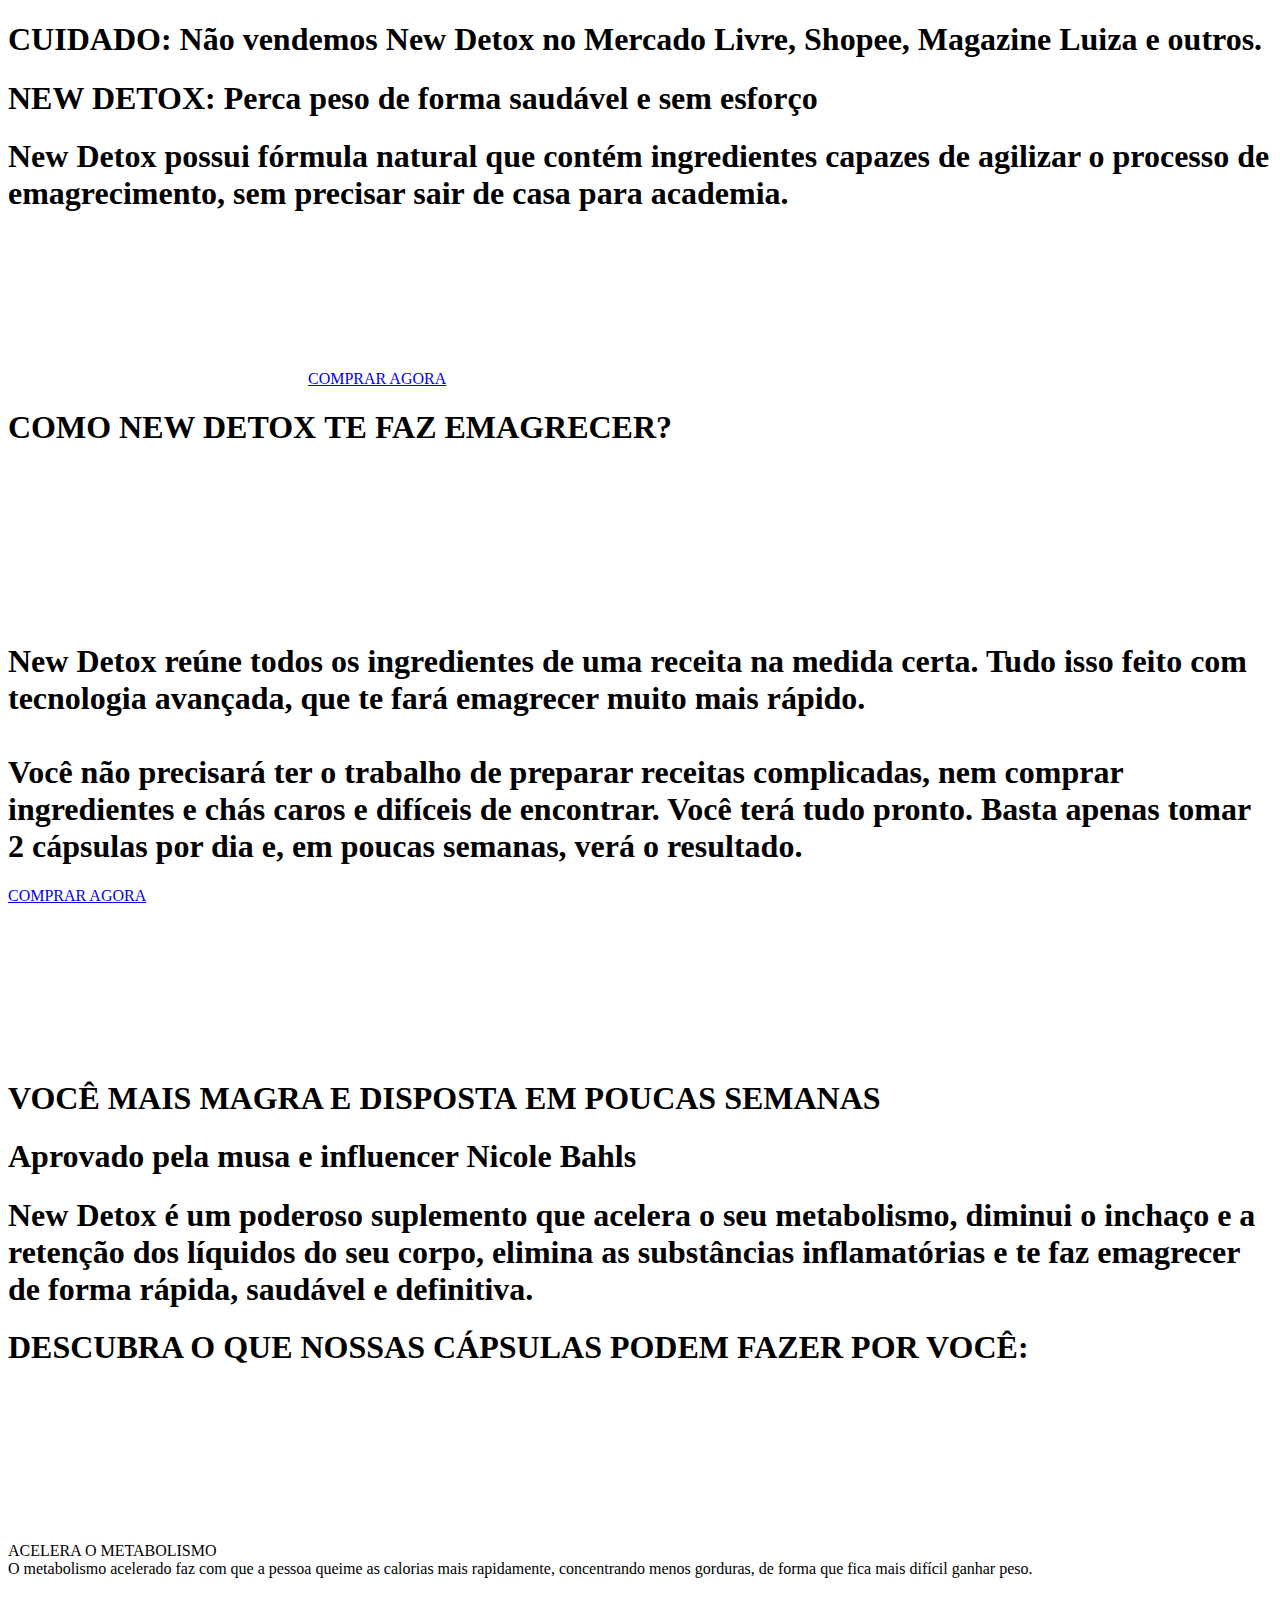
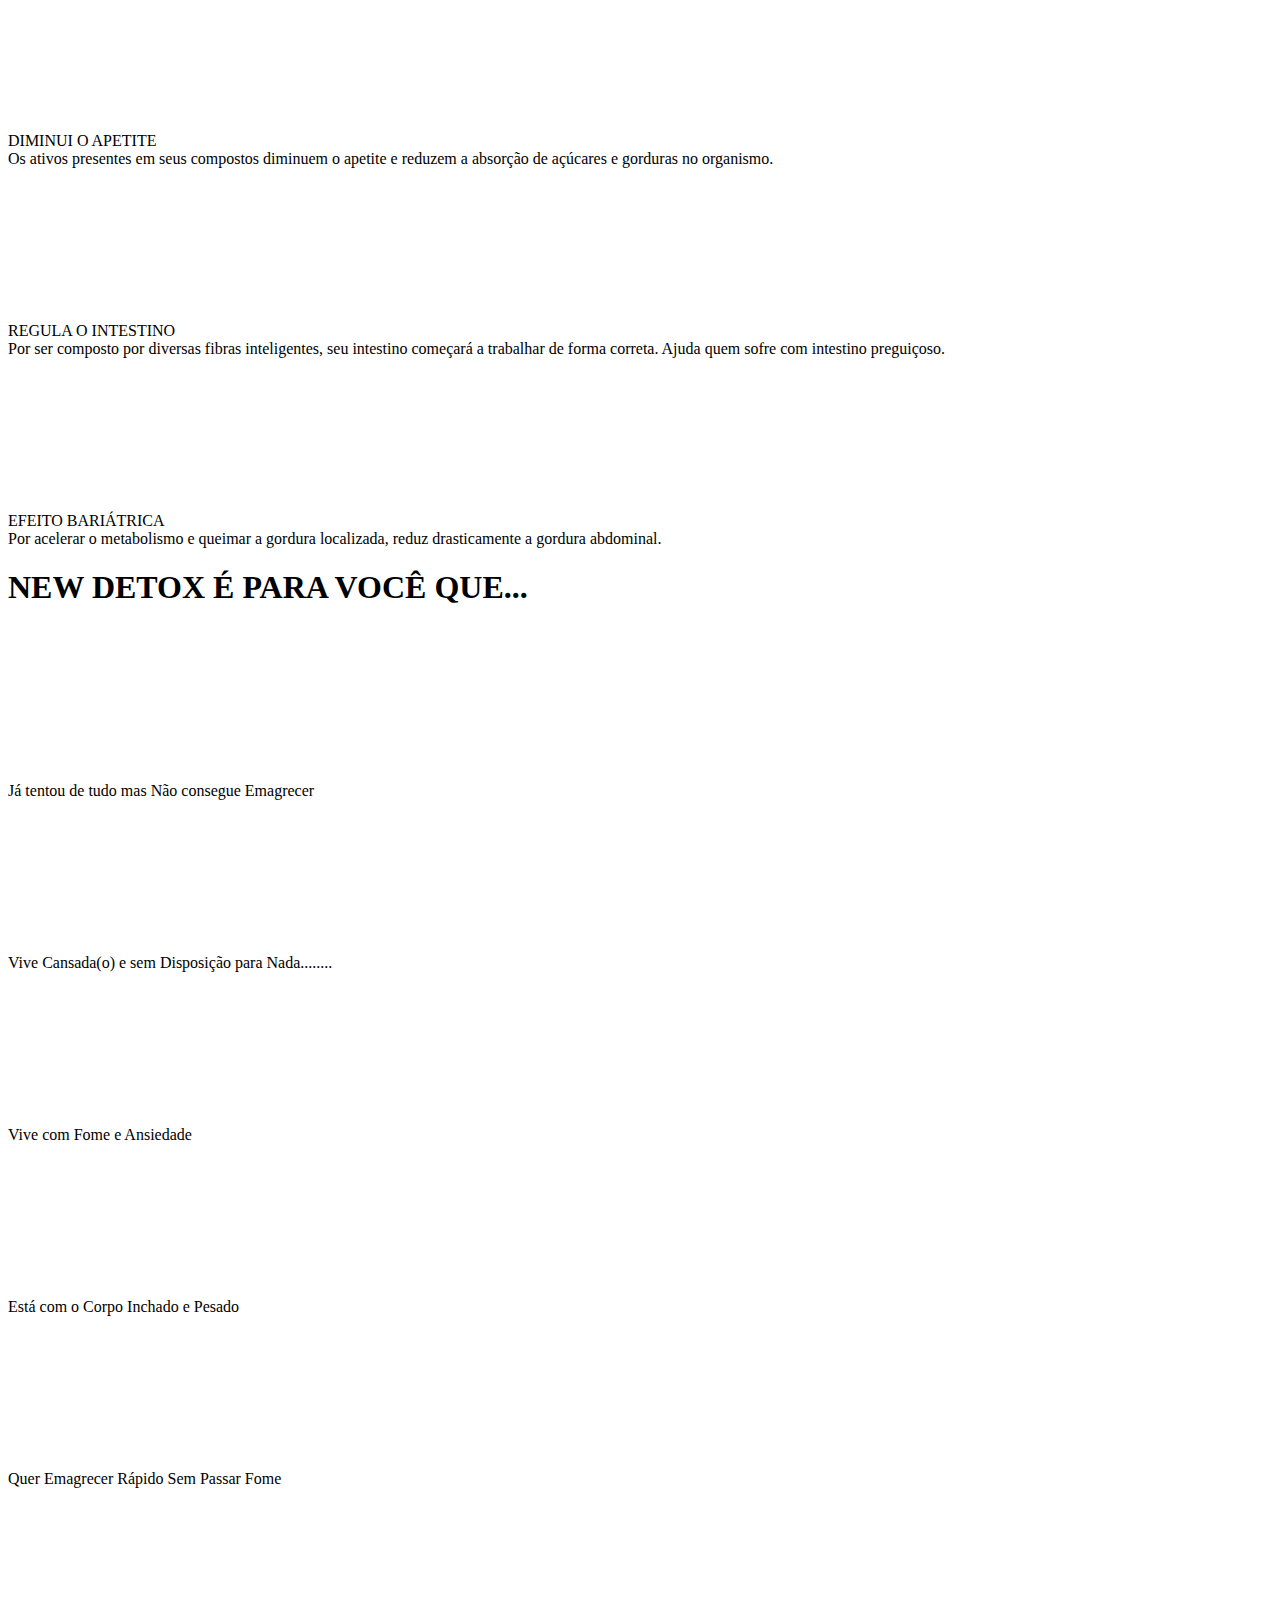
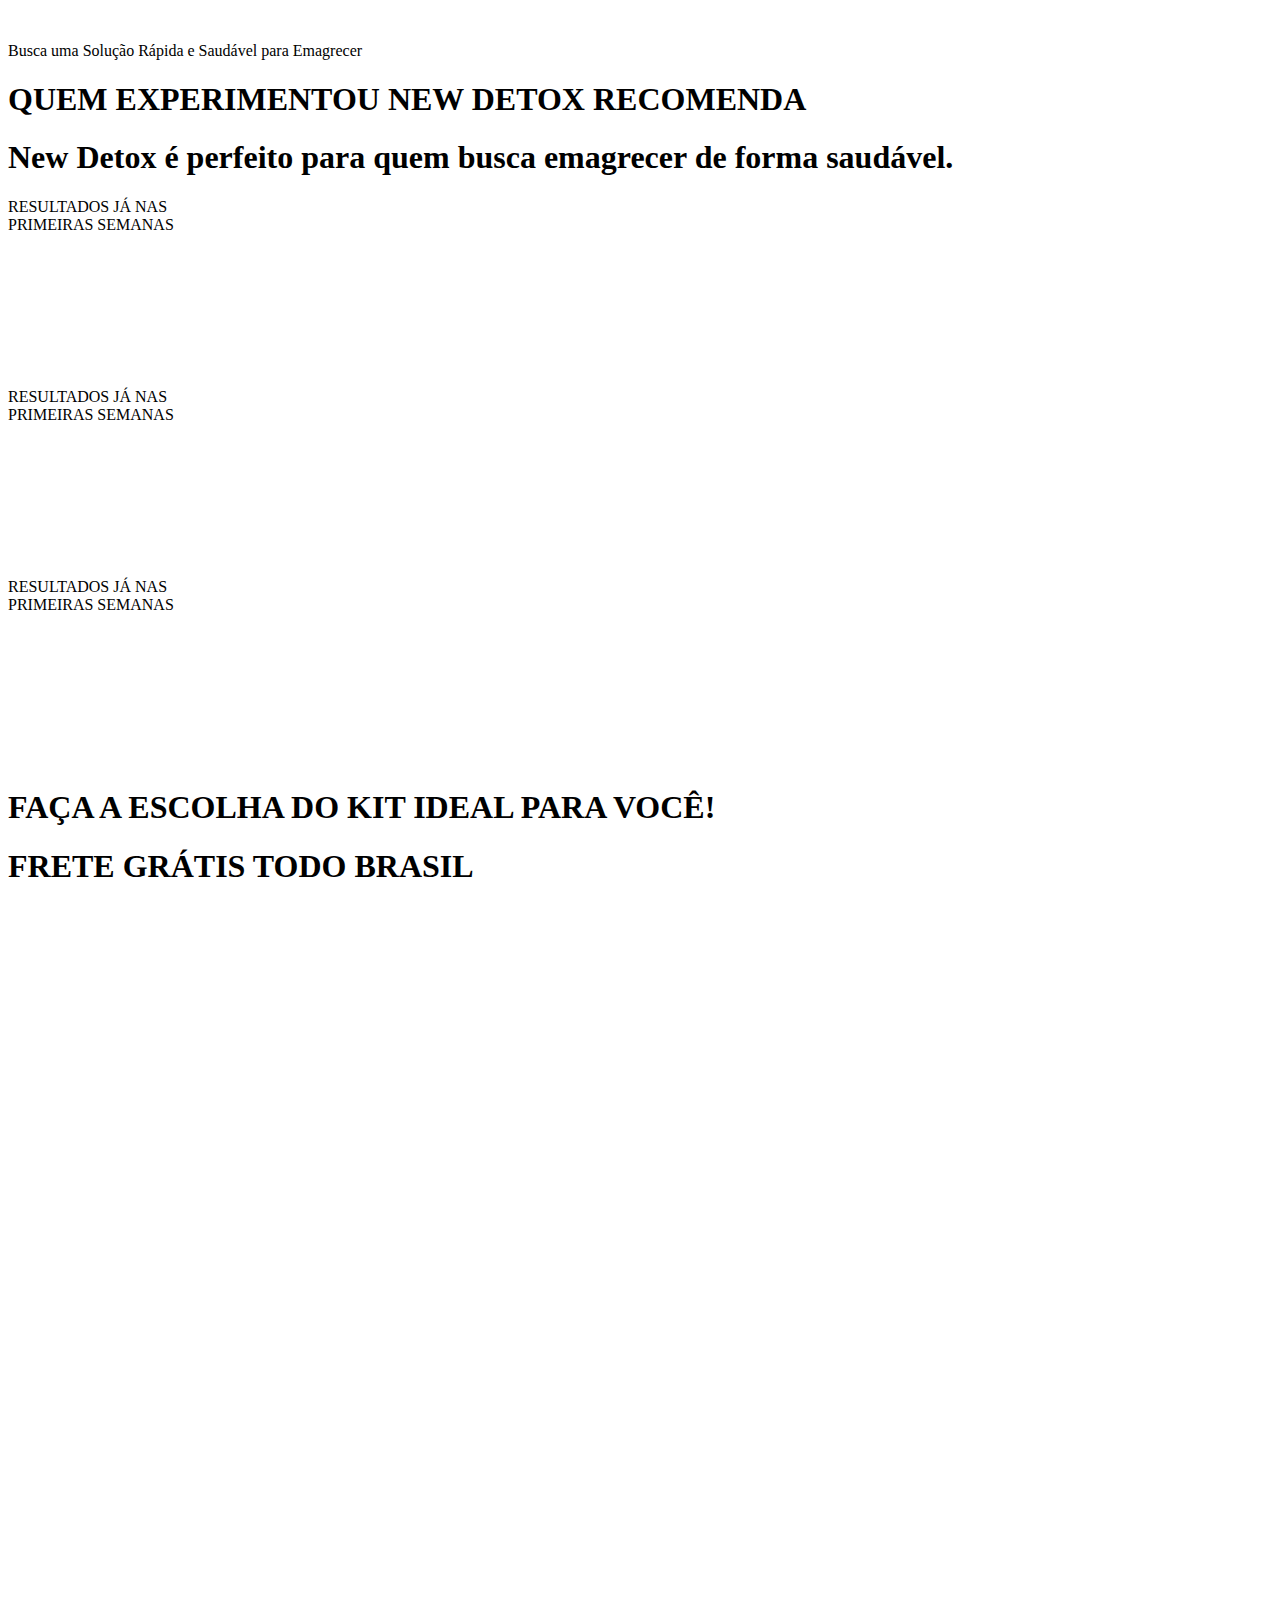
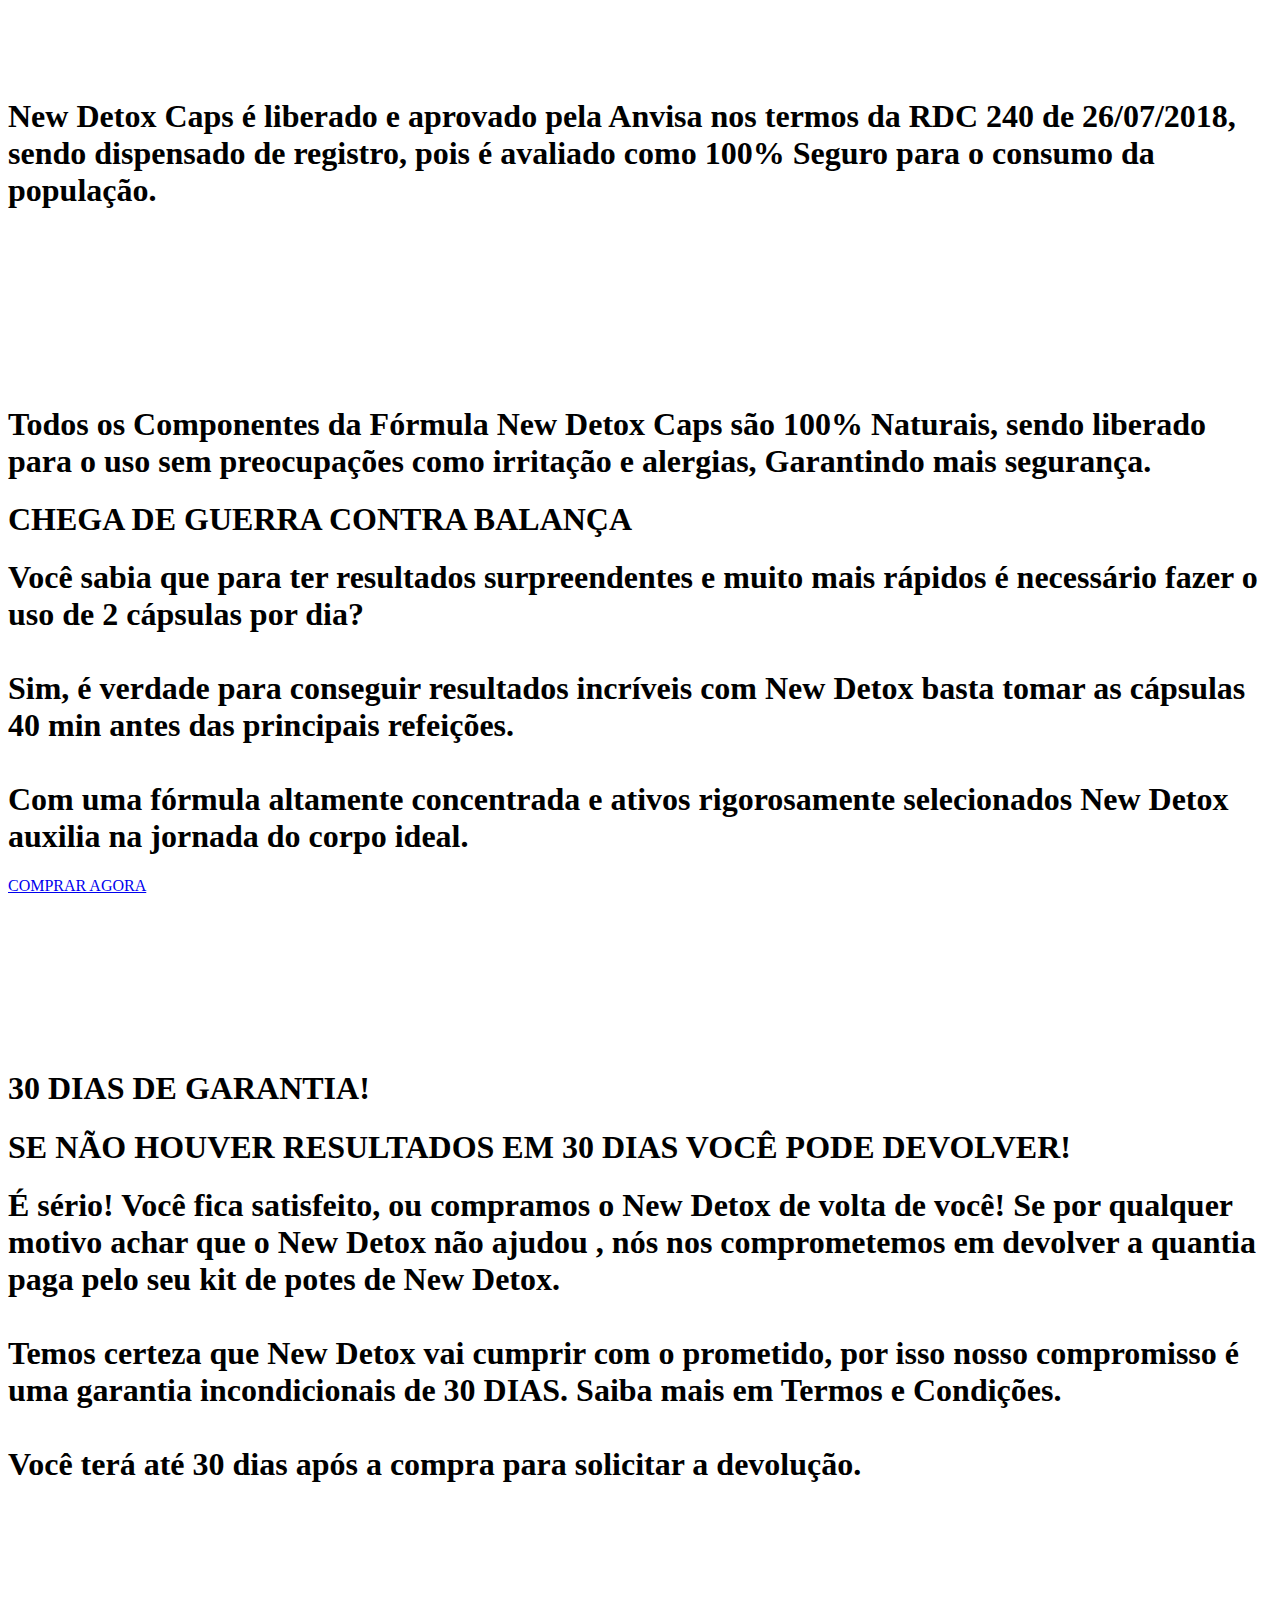
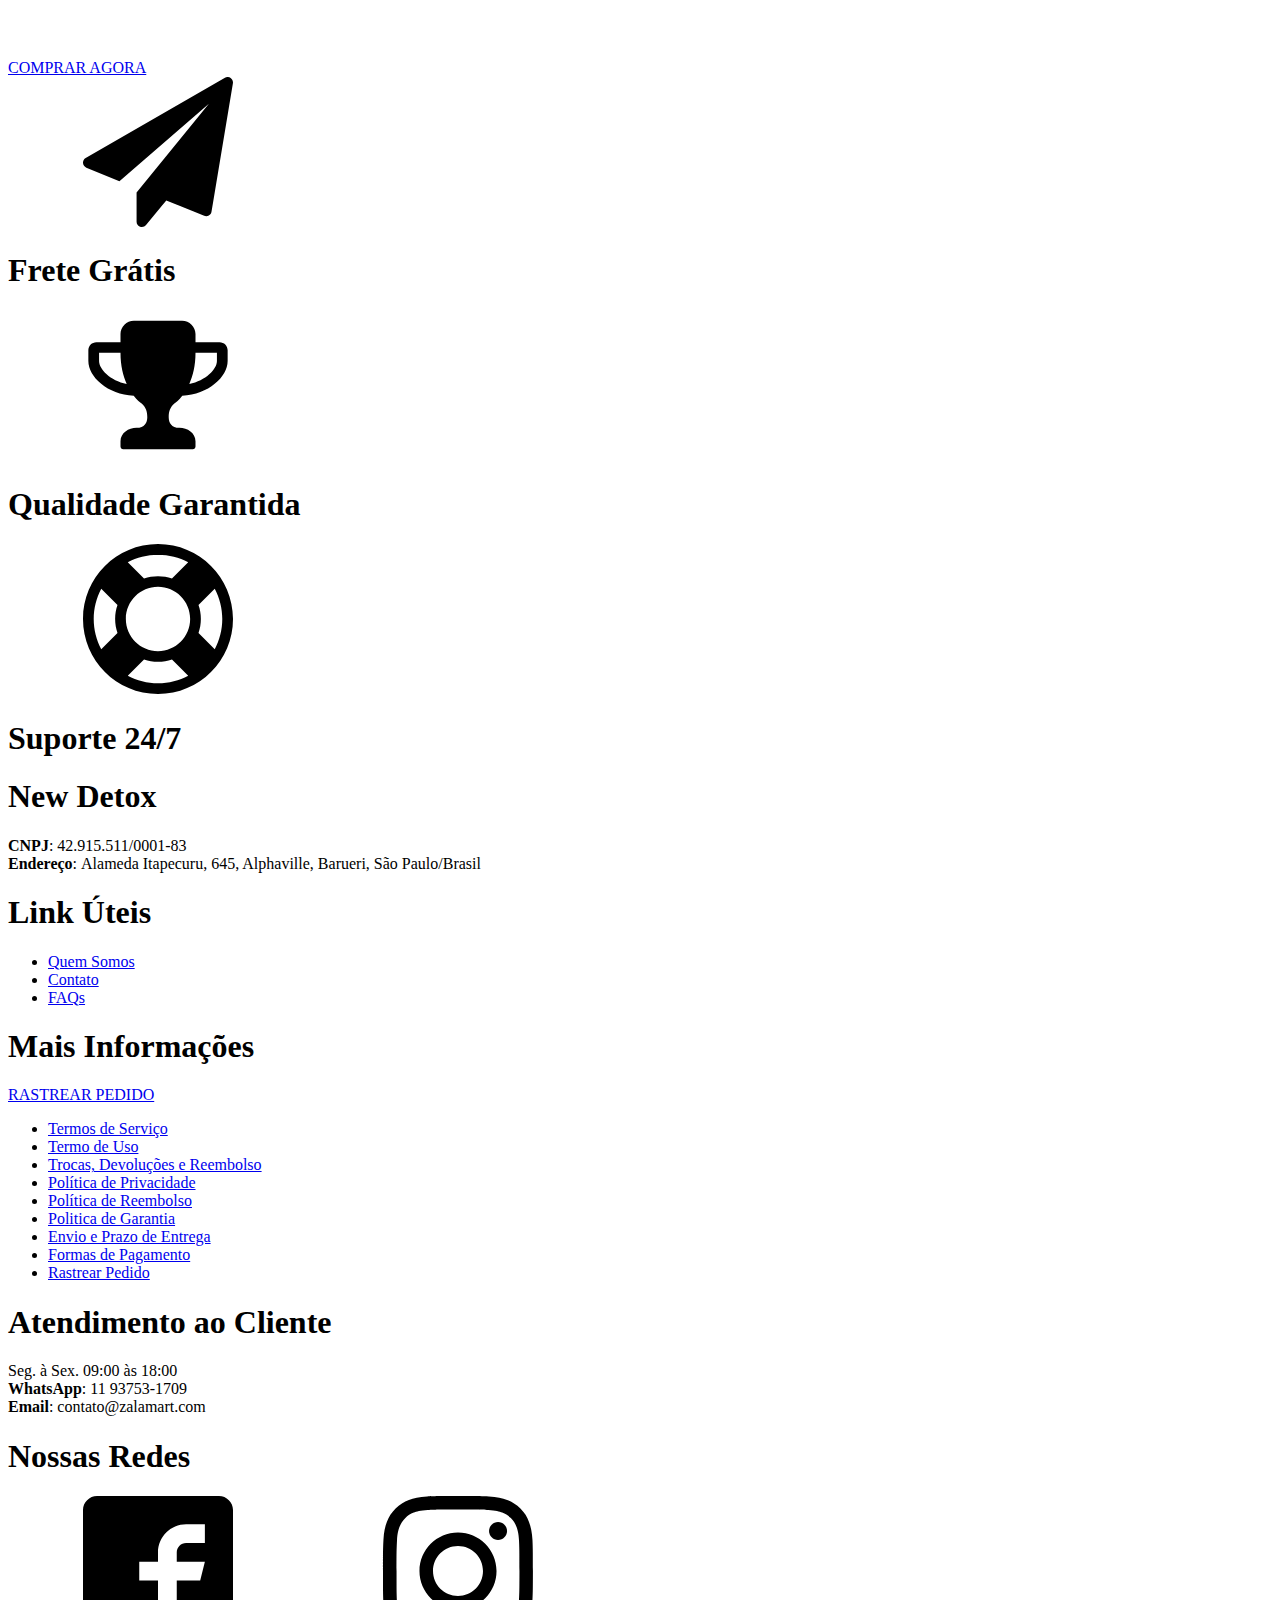
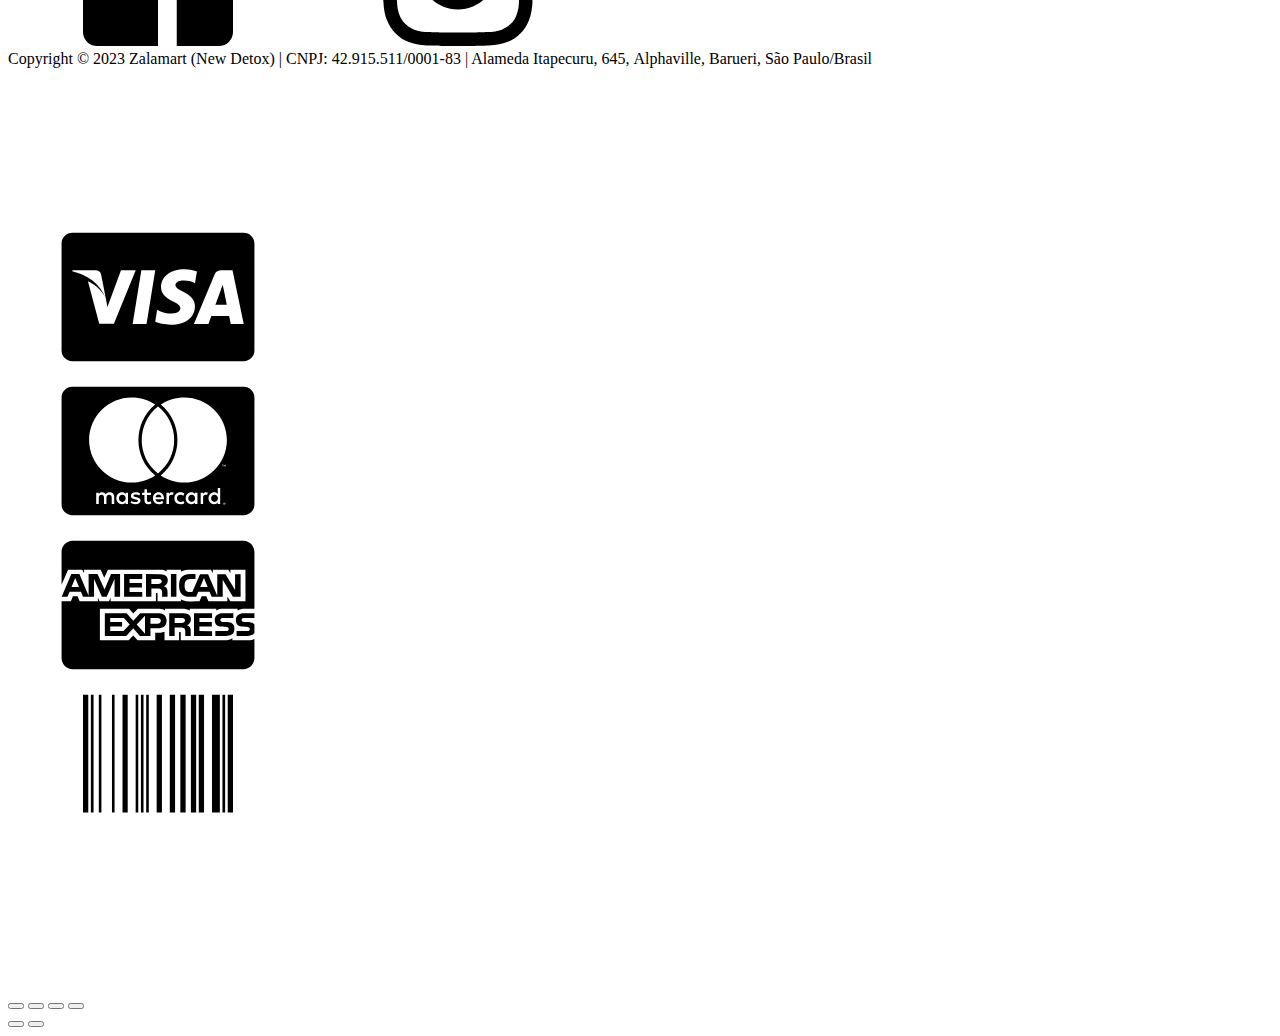
==== Newdetox/index.html @ ef344531 "Add files via upload" ====
<!DOCTYPE html><html lang="pt-BR"><head><meta charset="UTF-8"><script>if(navigator.userAgent.match(/MSIE|Internet Explorer/i)||navigator.userAgent.match(/Trident\/7\..*?rv:11/i)){var href=document.location.href;if(!href.match(/[?&]nowprocket/)){if(href.indexOf("?")==-1){if(href.indexOf("#")==-1){document.location.href=href+"?nowprocket=1"}else{document.location.href=href.replace("#","?nowprocket=1#")}}else{if(href.indexOf("#")==-1){document.location.href=href+"&nowprocket=1"}else{document.location.href=href.replace("#","&nowprocket=1#")}}}}</script><script>class RocketLazyLoadScripts{constructor(){this.v="1.2.3",this.triggerEvents=["keydown","mousedown","mousemove","touchmove","touchstart","touchend","wheel"],this.userEventHandler=this._triggerListener.bind(this),this.touchStartHandler=this._onTouchStart.bind(this),this.touchMoveHandler=this._onTouchMove.bind(this),this.touchEndHandler=this._onTouchEnd.bind(this),this.clickHandler=this._onClick.bind(this),this.interceptedClicks=[],window.addEventListener("pageshow",t=>{this.persisted=t.persisted}),window.addEventListener("DOMContentLoaded",()=>{this._preconnect3rdParties()}),this.delayedScripts={normal:[],async:[],defer:[]},this.trash=[],this.allJQueries=[]}_addUserInteractionListener(t){if(document.hidden){t._triggerListener();return}this.triggerEvents.forEach(e=>window.addEventListener(e,t.userEventHandler,{passive:!0})),window.addEventListener("touchstart",t.touchStartHandler,{passive:!0}),window.addEventListener("mousedown",t.touchStartHandler),document.addEventListener("visibilitychange",t.userEventHandler)}_removeUserInteractionListener(){this.triggerEvents.forEach(t=>window.removeEventListener(t,this.userEventHandler,{passive:!0})),document.removeEventListener("visibilitychange",this.userEventHandler)}_onTouchStart(t){"HTML"!==t.target.tagName&&(window.addEventListener("touchend",this.touchEndHandler),window.addEventListener("mouseup",this.touchEndHandler),window.addEventListener("touchmove",this.touchMoveHandler,{passive:!0}),window.addEventListener("mousemove",this.touchMoveHandler),t.target.addEventListener("click",this.clickHandler),this._renameDOMAttribute(t.target,"onclick","rocket-onclick"),this._pendingClickStarted())}_onTouchMove(t){window.removeEventListener("touchend",this.touchEndHandler),window.removeEventListener("mouseup",this.touchEndHandler),window.removeEventListener("touchmove",this.touchMoveHandler,{passive:!0}),window.removeEventListener("mousemove",this.touchMoveHandler),t.target.removeEventListener("click",this.clickHandler),this._renameDOMAttribute(t.target,"rocket-onclick","onclick"),this._pendingClickFinished()}_onTouchEnd(t){window.removeEventListener("touchend",this.touchEndHandler),window.removeEventListener("mouseup",this.touchEndHandler),window.removeEventListener("touchmove",this.touchMoveHandler,{passive:!0}),window.removeEventListener("mousemove",this.touchMoveHandler)}_onClick(t){t.target.removeEventListener("click",this.clickHandler),this._renameDOMAttribute(t.target,"rocket-onclick","onclick"),this.interceptedClicks.push(t),t.preventDefault(),t.stopPropagation(),t.stopImmediatePropagation(),this._pendingClickFinished()}_replayClicks(){window.removeEventListener("touchstart",this.touchStartHandler,{passive:!0}),window.removeEventListener("mousedown",this.touchStartHandler),this.interceptedClicks.forEach(t=>{t.target.dispatchEvent(new MouseEvent("click",{view:t.view,bubbles:!0,cancelable:!0}))})}_waitForPendingClicks(){return new Promise(t=>{this._isClickPending?this._pendingClickFinished=t:t()})}_pendingClickStarted(){this._isClickPending=!0}_pendingClickFinished(){this._isClickPending=!1}_renameDOMAttribute(t,e,r){t.hasAttribute&&t.hasAttribute(e)&&(event.target.setAttribute(r,event.target.getAttribute(e)),event.target.removeAttribute(e))}_triggerListener(){this._removeUserInteractionListener(this),"loading"===document.readyState?document.addEventListener("DOMContentLoaded",this._loadEverythingNow.bind(this)):this._loadEverythingNow()}_preconnect3rdParties(){let t=[];document.querySelectorAll("script[type=rocketlazyloadscript]").forEach(e=>{if(e.hasAttribute("src")){let r=new URL(e.src).origin;r!==location.origin&&t.push({src:r,crossOrigin:e.crossOrigin||"module"===e.getAttribute("data-rocket-type")})}}),t=[...new Map(t.map(t=>[JSON.stringify(t),t])).values()],this._batchInjectResourceHints(t,"preconnect")}async _loadEverythingNow(){this.lastBreath=Date.now(),this._delayEventListeners(this),this._delayJQueryReady(this),this._handleDocumentWrite(),this._registerAllDelayedScripts(),this._preloadAllScripts(),await this._loadScriptsFromList(this.delayedScripts.normal),await this._loadScriptsFromList(this.delayedScripts.defer),await this._loadScriptsFromList(this.delayedScripts.async);try{await this._triggerDOMContentLoaded(),await this._triggerWindowLoad()}catch(t){console.error(t)}window.dispatchEvent(new Event("rocket-allScriptsLoaded")),this._waitForPendingClicks().then(()=>{this._replayClicks()}),this._emptyTrash()}_registerAllDelayedScripts(){document.querySelectorAll("script[type=rocketlazyloadscript]").forEach(t=>{t.hasAttribute("data-rocket-src")?t.hasAttribute("async")&&!1!==t.async?this.delayedScripts.async.push(t):t.hasAttribute("defer")&&!1!==t.defer||"module"===t.getAttribute("data-rocket-type")?this.delayedScripts.defer.push(t):this.delayedScripts.normal.push(t):this.delayedScripts.normal.push(t)})}async _transformScript(t){return new Promise((await this._littleBreath(),navigator.userAgent.indexOf("Firefox/")>0||""===navigator.vendor)?e=>{let r=document.createElement("script");[...t.attributes].forEach(t=>{let e=t.nodeName;"type"!==e&&("data-rocket-type"===e&&(e="type"),"data-rocket-src"===e&&(e="src"),r.setAttribute(e,t.nodeValue))}),t.text&&(r.text=t.text),r.hasAttribute("src")?(r.addEventListener("load",e),r.addEventListener("error",e)):(r.text=t.text,e());try{t.parentNode.replaceChild(r,t)}catch(i){e()}}:async e=>{function r(){t.setAttribute("data-rocket-status","failed"),e()}try{let i=t.getAttribute("data-rocket-type"),n=t.getAttribute("data-rocket-src");t.text,i?(t.type=i,t.removeAttribute("data-rocket-type")):t.removeAttribute("type"),t.addEventListener("load",function r(){t.setAttribute("data-rocket-status","executed"),e()}),t.addEventListener("error",r),n?(t.removeAttribute("data-rocket-src"),t.src=n):t.src="data:text/javascript;base64,"+window.btoa(unescape(encodeURIComponent(t.text)))}catch(s){r()}})}async _loadScriptsFromList(t){let e=t.shift();return e&&e.isConnected?(await this._transformScript(e),this._loadScriptsFromList(t)):Promise.resolve()}_preloadAllScripts(){this._batchInjectResourceHints([...this.delayedScripts.normal,...this.delayedScripts.defer,...this.delayedScripts.async],"preload")}_batchInjectResourceHints(t,e){var r=document.createDocumentFragment();t.forEach(t=>{let i=t.getAttribute&&t.getAttribute("data-rocket-src")||t.src;if(i){let n=document.createElement("link");n.href=i,n.rel=e,"preconnect"!==e&&(n.as="script"),t.getAttribute&&"module"===t.getAttribute("data-rocket-type")&&(n.crossOrigin=!0),t.crossOrigin&&(n.crossOrigin=t.crossOrigin),t.integrity&&(n.integrity=t.integrity),r.appendChild(n),this.trash.push(n)}}),document.head.appendChild(r)}_delayEventListeners(t){let e={};function r(t,r){!function t(r){!e[r]&&(e[r]={originalFunctions:{add:r.addEventListener,remove:r.removeEventListener},eventsToRewrite:[]},r.addEventListener=function(){arguments[0]=i(arguments[0]),e[r].originalFunctions.add.apply(r,arguments)},r.removeEventListener=function(){arguments[0]=i(arguments[0]),e[r].originalFunctions.remove.apply(r,arguments)});function i(t){return e[r].eventsToRewrite.indexOf(t)>=0?"rocket-"+t:t}}(t),e[t].eventsToRewrite.push(r)}function i(t,e){let r=t[e];Object.defineProperty(t,e,{get:()=>r||function(){},set(i){t["rocket"+e]=r=i}})}r(document,"DOMContentLoaded"),r(window,"DOMContentLoaded"),r(window,"load"),r(window,"pageshow"),r(document,"readystatechange"),i(document,"onreadystatechange"),i(window,"onload"),i(window,"onpageshow")}_delayJQueryReady(t){let e;function r(r){if(r&&r.fn&&!t.allJQueries.includes(r)){r.fn.ready=r.fn.init.prototype.ready=function(e){return t.domReadyFired?e.bind(document)(r):document.addEventListener("rocket-DOMContentLoaded",()=>e.bind(document)(r)),r([])};let i=r.fn.on;r.fn.on=r.fn.init.prototype.on=function(){if(this[0]===window){function t(t){return t.split(" ").map(t=>"load"===t||0===t.indexOf("load.")?"rocket-jquery-load":t).join(" ")}"string"==typeof arguments[0]||arguments[0]instanceof String?arguments[0]=t(arguments[0]):"object"==typeof arguments[0]&&Object.keys(arguments[0]).forEach(e=>{let r=arguments[0][e];delete arguments[0][e],arguments[0][t(e)]=r})}return i.apply(this,arguments),this},t.allJQueries.push(r)}e=r}r(window.jQuery),Object.defineProperty(window,"jQuery",{get:()=>e,set(t){r(t)}})}async _triggerDOMContentLoaded(){this.domReadyFired=!0,await this._littleBreath(),document.dispatchEvent(new Event("rocket-DOMContentLoaded")),await this._littleBreath(),window.dispatchEvent(new Event("rocket-DOMContentLoaded")),await this._littleBreath(),document.dispatchEvent(new Event("rocket-readystatechange")),await this._littleBreath(),document.rocketonreadystatechange&&document.rocketonreadystatechange()}async _triggerWindowLoad(){await this._littleBreath(),window.dispatchEvent(new Event("rocket-load")),await this._littleBreath(),window.rocketonload&&window.rocketonload(),await this._littleBreath(),this.allJQueries.forEach(t=>t(window).trigger("rocket-jquery-load")),await this._littleBreath();let t=new Event("rocket-pageshow");t.persisted=this.persisted,window.dispatchEvent(t),await this._littleBreath(),window.rocketonpageshow&&window.rocketonpageshow({persisted:this.persisted})}_handleDocumentWrite(){let t=new Map;document.write=document.writeln=function(e){let r=document.currentScript;r||console.error("WPRocket unable to document.write this: "+e);let i=document.createRange(),n=r.parentElement,s=t.get(r);void 0===s&&(s=r.nextSibling,t.set(r,s));let a=document.createDocumentFragment();i.setStart(a,0),a.appendChild(i.createContextualFragment(e)),n.insertBefore(a,s)}}async _littleBreath(){Date.now()-this.lastBreath>45&&(await this._requestAnimFrame(),this.lastBreath=Date.now())}async _requestAnimFrame(){return document.hidden?new Promise(t=>setTimeout(t)):new Promise(t=>requestAnimationFrame(t))}_emptyTrash(){this.trash.forEach(t=>t.remove())}static run(){let t=new RocketLazyLoadScripts;t._addUserInteractionListener(t)}}RocketLazyLoadScripts.run();</script>

<meta name="viewport" content="width=device-width, initial-scale=1.0">
<!-- WP_HEAD() START -->
<title>New Detox Caps Original - Suplemento para de perda de peso de forma rápida e saudável - Zalamart.com</title>
<meta name="robots" content="max-image-preview:large">
<script type="rocketlazyloadscript" data-rocket-type="application/javascript">console.log('PixelYourSite PRO version 9.4.2');</script>

<link rel="stylesheet" id="wp-block-library-css" href="https://zalamart.com/wp-includes/css/dist/block-library/style.min.css?ver=6.2.2" type="text/css" media="all">
<link rel="stylesheet" id="classic-theme-styles-css" href="https://zalamart.com/wp-includes/css/classic-themes.min.css?ver=6.2.2" type="text/css" media="all">
<style id="global-styles-inline-css" type="text/css">
body{--wp--preset--color--black: #000000;--wp--preset--color--cyan-bluish-gray: #abb8c3;--wp--preset--color--white: #ffffff;--wp--preset--color--pale-pink: #f78da7;--wp--preset--color--vivid-red: #cf2e2e;--wp--preset--color--luminous-vivid-orange: #ff6900;--wp--preset--color--luminous-vivid-amber: #fcb900;--wp--preset--color--light-green-cyan: #7bdcb5;--wp--preset--color--vivid-green-cyan: #00d084;--wp--preset--color--pale-cyan-blue: #8ed1fc;--wp--preset--color--vivid-cyan-blue: #0693e3;--wp--preset--color--vivid-purple: #9b51e0;--wp--preset--gradient--vivid-cyan-blue-to-vivid-purple: linear-gradient(135deg,rgba(6,147,227,1) 0%,rgb(155,81,224) 100%);--wp--preset--gradient--light-green-cyan-to-vivid-green-cyan: linear-gradient(135deg,rgb(122,220,180) 0%,rgb(0,208,130) 100%);--wp--preset--gradient--luminous-vivid-amber-to-luminous-vivid-orange: linear-gradient(135deg,rgba(252,185,0,1) 0%,rgba(255,105,0,1) 100%);--wp--preset--gradient--luminous-vivid-orange-to-vivid-red: linear-gradient(135deg,rgba(255,105,0,1) 0%,rgb(207,46,46) 100%);--wp--preset--gradient--very-light-gray-to-cyan-bluish-gray: linear-gradient(135deg,rgb(238,238,238) 0%,rgb(169,184,195) 100%);--wp--preset--gradient--cool-to-warm-spectrum: linear-gradient(135deg,rgb(74,234,220) 0%,rgb(151,120,209) 20%,rgb(207,42,186) 40%,rgb(238,44,130) 60%,rgb(251,105,98) 80%,rgb(254,248,76) 100%);--wp--preset--gradient--blush-light-purple: linear-gradient(135deg,rgb(255,206,236) 0%,rgb(152,150,240) 100%);--wp--preset--gradient--blush-bordeaux: linear-gradient(135deg,rgb(254,205,165) 0%,rgb(254,45,45) 50%,rgb(107,0,62) 100%);--wp--preset--gradient--luminous-dusk: linear-gradient(135deg,rgb(255,203,112) 0%,rgb(199,81,192) 50%,rgb(65,88,208) 100%);--wp--preset--gradient--pale-ocean: linear-gradient(135deg,rgb(255,245,203) 0%,rgb(182,227,212) 50%,rgb(51,167,181) 100%);--wp--preset--gradient--electric-grass: linear-gradient(135deg,rgb(202,248,128) 0%,rgb(113,206,126) 100%);--wp--preset--gradient--midnight: linear-gradient(135deg,rgb(2,3,129) 0%,rgb(40,116,252) 100%);--wp--preset--duotone--dark-grayscale: url('#wp-duotone-dark-grayscale');--wp--preset--duotone--grayscale: url('#wp-duotone-grayscale');--wp--preset--duotone--purple-yellow: url('#wp-duotone-purple-yellow');--wp--preset--duotone--blue-red: url('#wp-duotone-blue-red');--wp--preset--duotone--midnight: url('#wp-duotone-midnight');--wp--preset--duotone--magenta-yellow: url('#wp-duotone-magenta-yellow');--wp--preset--duotone--purple-green: url('#wp-duotone-purple-green');--wp--preset--duotone--blue-orange: url('#wp-duotone-blue-orange');--wp--preset--font-size--small: 13px;--wp--preset--font-size--medium: 20px;--wp--preset--font-size--large: 36px;--wp--preset--font-size--x-large: 42px;--wp--preset--spacing--20: 0.44rem;--wp--preset--spacing--30: 0.67rem;--wp--preset--spacing--40: 1rem;--wp--preset--spacing--50: 1.5rem;--wp--preset--spacing--60: 2.25rem;--wp--preset--spacing--70: 3.38rem;--wp--preset--spacing--80: 5.06rem;--wp--preset--shadow--natural: 6px 6px 9px rgba(0, 0, 0, 0.2);--wp--preset--shadow--deep: 12px 12px 50px rgba(0, 0, 0, 0.4);--wp--preset--shadow--sharp: 6px 6px 0px rgba(0, 0, 0, 0.2);--wp--preset--shadow--outlined: 6px 6px 0px -3px rgba(255, 255, 255, 1), 6px 6px rgba(0, 0, 0, 1);--wp--preset--shadow--crisp: 6px 6px 0px rgba(0, 0, 0, 1);}:where(.is-layout-flex){gap: 0.5em;}body .is-layout-flow > .alignleft{float: left;margin-inline-start: 0;margin-inline-end: 2em;}body .is-layout-flow > .alignright{float: right;margin-inline-start: 2em;margin-inline-end: 0;}body .is-layout-flow > .aligncenter{margin-left: auto !important;margin-right: auto !important;}body .is-layout-constrained > .alignleft{float: left;margin-inline-start: 0;margin-inline-end: 2em;}body .is-layout-constrained > .alignright{float: right;margin-inline-start: 2em;margin-inline-end: 0;}body .is-layout-constrained > .aligncenter{margin-left: auto !important;margin-right: auto !important;}body .is-layout-constrained > :where(:not(.alignleft):not(.alignright):not(.alignfull)){max-width: var(--wp--style--global--content-size);margin-left: auto !important;margin-right: auto !important;}body .is-layout-constrained > .alignwide{max-width: var(--wp--style--global--wide-size);}body .is-layout-flex{display: flex;}body .is-layout-flex{flex-wrap: wrap;align-items: center;}body .is-layout-flex > *{margin: 0;}:where(.wp-block-columns.is-layout-flex){gap: 2em;}.has-black-color{color: var(--wp--preset--color--black) !important;}.has-cyan-bluish-gray-color{color: var(--wp--preset--color--cyan-bluish-gray) !important;}.has-white-color{color: var(--wp--preset--color--white) !important;}.has-pale-pink-color{color: var(--wp--preset--color--pale-pink) !important;}.has-vivid-red-color{color: var(--wp--preset--color--vivid-red) !important;}.has-luminous-vivid-orange-color{color: var(--wp--preset--color--luminous-vivid-orange) !important;}.has-luminous-vivid-amber-color{color: var(--wp--preset--color--luminous-vivid-amber) !important;}.has-light-green-cyan-color{color: var(--wp--preset--color--light-green-cyan) !important;}.has-vivid-green-cyan-color{color: var(--wp--preset--color--vivid-green-cyan) !important;}.has-pale-cyan-blue-color{color: var(--wp--preset--color--pale-cyan-blue) !important;}.has-vivid-cyan-blue-color{color: var(--wp--preset--color--vivid-cyan-blue) !important;}.has-vivid-purple-color{color: var(--wp--preset--color--vivid-purple) !important;}.has-black-background-color{background-color: var(--wp--preset--color--black) !important;}.has-cyan-bluish-gray-background-color{background-color: var(--wp--preset--color--cyan-bluish-gray) !important;}.has-white-background-color{background-color: var(--wp--preset--color--white) !important;}.has-pale-pink-background-color{background-color: var(--wp--preset--color--pale-pink) !important;}.has-vivid-red-background-color{background-color: var(--wp--preset--color--vivid-red) !important;}.has-luminous-vivid-orange-background-color{background-color: var(--wp--preset--color--luminous-vivid-orange) !important;}.has-luminous-vivid-amber-background-color{background-color: var(--wp--preset--color--luminous-vivid-amber) !important;}.has-light-green-cyan-background-color{background-color: var(--wp--preset--color--light-green-cyan) !important;}.has-vivid-green-cyan-background-color{background-color: var(--wp--preset--color--vivid-green-cyan) !important;}.has-pale-cyan-blue-background-color{background-color: var(--wp--preset--color--pale-cyan-blue) !important;}.has-vivid-cyan-blue-background-color{background-color: var(--wp--preset--color--vivid-cyan-blue) !important;}.has-vivid-purple-background-color{background-color: var(--wp--preset--color--vivid-purple) !important;}.has-black-border-color{border-color: var(--wp--preset--color--black) !important;}.has-cyan-bluish-gray-border-color{border-color: var(--wp--preset--color--cyan-bluish-gray) !important;}.has-white-border-color{border-color: var(--wp--preset--color--white) !important;}.has-pale-pink-border-color{border-color: var(--wp--preset--color--pale-pink) !important;}.has-vivid-red-border-color{border-color: var(--wp--preset--color--vivid-red) !important;}.has-luminous-vivid-orange-border-color{border-color: var(--wp--preset--color--luminous-vivid-orange) !important;}.has-luminous-vivid-amber-border-color{border-color: var(--wp--preset--color--luminous-vivid-amber) !important;}.has-light-green-cyan-border-color{border-color: var(--wp--preset--color--light-green-cyan) !important;}.has-vivid-green-cyan-border-color{border-color: var(--wp--preset--color--vivid-green-cyan) !important;}.has-pale-cyan-blue-border-color{border-color: var(--wp--preset--color--pale-cyan-blue) !important;}.has-vivid-cyan-blue-border-color{border-color: var(--wp--preset--color--vivid-cyan-blue) !important;}.has-vivid-purple-border-color{border-color: var(--wp--preset--color--vivid-purple) !important;}.has-vivid-cyan-blue-to-vivid-purple-gradient-background{background: var(--wp--preset--gradient--vivid-cyan-blue-to-vivid-purple) !important;}.has-light-green-cyan-to-vivid-green-cyan-gradient-background{background: var(--wp--preset--gradient--light-green-cyan-to-vivid-green-cyan) !important;}.has-luminous-vivid-amber-to-luminous-vivid-orange-gradient-background{background: var(--wp--preset--gradient--luminous-vivid-amber-to-luminous-vivid-orange) !important;}.has-luminous-vivid-orange-to-vivid-red-gradient-background{background: var(--wp--preset--gradient--luminous-vivid-orange-to-vivid-red) !important;}.has-very-light-gray-to-cyan-bluish-gray-gradient-background{background: var(--wp--preset--gradient--very-light-gray-to-cyan-bluish-gray) !important;}.has-cool-to-warm-spectrum-gradient-background{background: var(--wp--preset--gradient--cool-to-warm-spectrum) !important;}.has-blush-light-purple-gradient-background{background: var(--wp--preset--gradient--blush-light-purple) !important;}.has-blush-bordeaux-gradient-background{background: var(--wp--preset--gradient--blush-bordeaux) !important;}.has-luminous-dusk-gradient-background{background: var(--wp--preset--gradient--luminous-dusk) !important;}.has-pale-ocean-gradient-background{background: var(--wp--preset--gradient--pale-ocean) !important;}.has-electric-grass-gradient-background{background: var(--wp--preset--gradient--electric-grass) !important;}.has-midnight-gradient-background{background: var(--wp--preset--gradient--midnight) !important;}.has-small-font-size{font-size: var(--wp--preset--font-size--small) !important;}.has-medium-font-size{font-size: var(--wp--preset--font-size--medium) !important;}.has-large-font-size{font-size: var(--wp--preset--font-size--large) !important;}.has-x-large-font-size{font-size: var(--wp--preset--font-size--x-large) !important;}
.wp-block-navigation a:where(:not(.wp-element-button)){color: inherit;}
:where(.wp-block-columns.is-layout-flex){gap: 2em;}
.wp-block-pullquote{font-size: 1.5em;line-height: 1.6;}
</style>
<link data-minify="1" rel="stylesheet" id="oxygen-css" href="https://zalamart.com/wp-content/cache/min/1/wp-content/plugins/oxygen/component-framework/oxygen.css?ver=1686947995" type="text/css" media="all">
<style id="woocommerce-inline-inline-css" type="text/css">
.woocommerce form .form-row .required { visibility: visible; }
</style>
<style id="rocket-lazyload-inline-css" type="text/css">
.rll-youtube-player{position:relative;padding-bottom:56.23%;height:0;overflow:hidden;max-width:100%;}.rll-youtube-player:focus-within{outline: 2px solid currentColor;outline-offset: 5px;}.rll-youtube-player iframe{position:absolute;top:0;left:0;width:100%;height:100%;z-index:100;background:0 0}.rll-youtube-player img{bottom:0;display:block;left:0;margin:auto;max-width:100%;width:100%;position:absolute;right:0;top:0;border:none;height:auto;-webkit-transition:.4s all;-moz-transition:.4s all;transition:.4s all}.rll-youtube-player img:hover{-webkit-filter:brightness(75%)}.rll-youtube-player .play{height:100%;width:100%;left:0;top:0;position:absolute;background:url(https://zalamart.com/wp-content/plugins/wp-rocket/assets/img/youtube.png) no-repeat center;background-color: transparent !important;cursor:pointer;border:none;}
</style>
<link data-minify="1" rel="stylesheet" id="csshero-main-stylesheet-css" href="https://zalamart.com/wp-content/cache/min/1/wp-content/uploads/2023/03/csshero-static-style-twenty-twenty-one.css?ver=1686947995" type="text/css" media="all">
<script type="rocketlazyloadscript" data-rocket-type="text/javascript" data-rocket-src="https://zalamart.com/wp-includes/js/jquery/jquery.min.js?ver=3.6.4" id="jquery-core-js" defer></script>
<script type="rocketlazyloadscript" data-rocket-type="text/javascript" data-rocket-src="https://zalamart.com/wp-content/plugins/woo-boleto-paghiper/assets/js/frontend.min.js?ver=1.0" id="paghiper-frontend-js-js" defer></script>
<script type="rocketlazyloadscript" data-rocket-type="text/javascript" data-rocket-src="https://zalamart.com/wp-content/plugins/pixelyoursite-pro/dist/scripts/js.cookie-2.1.3.min.js?ver=2.1.3" id="js-cookie-pys-js" defer></script>
<script type="rocketlazyloadscript" data-rocket-type="text/javascript" data-rocket-src="https://zalamart.com/wp-content/plugins/pixelyoursite-pro/dist/scripts/jquery.bind-first-0.2.3.min.js?ver=6.2.2" id="jquery-bind-first-js" defer></script>
<script type="rocketlazyloadscript" data-rocket-type="text/javascript" data-rocket-src="https://zalamart.com/wp-content/plugins/pixelyoursite-pro/dist/scripts/vimeo.min.js?ver=6.2.2" id="vimeo-js" defer></script>
<script type="text/javascript" id="pys-js-extra">
/* <![CDATA[ */
var pysOptions = {"staticEvents":{"facebook":{"init_event":[{"delay":0,"type":"static","name":"PageView","eventID":"0139a464-ffc0-4e00-8036-40a01a962679","pixelIds":["2281699051942679"],"params":{"page_title":"New Detox Caps Original - Suplemento para de perda de peso de forma r\u00e1pida e saud\u00e1vel","post_type":"page","post_id":587,"plugin":"PixelYourSite","event_url":"zalamart.com\/new-detox-caps-original\/","user_role":"guest"},"e_id":"init_event","ids":[],"hasTimeWindow":false,"timeWindow":0,"woo_order":"","edd_order":""}]}},"dynamicEvents":{"automatic_event_internal_link":{"facebook":{"delay":0,"type":"dyn","name":"InternalClick","eventID":"dcbe9268-d4c2-44e2-84b6-cd4eba01a95d","pixelIds":["2281699051942679"],"params":{"page_title":"New Detox Caps Original - Suplemento para de perda de peso de forma r\u00e1pida e saud\u00e1vel","post_type":"page","post_id":587,"plugin":"PixelYourSite","event_url":"zalamart.com\/new-detox-caps-original\/","user_role":"guest"},"e_id":"automatic_event_internal_link","ids":[],"hasTimeWindow":false,"timeWindow":0,"woo_order":"","edd_order":""},"ga":{"delay":0,"type":"dyn","name":"InternalClick","trackingIds":["G-8J3WCHCHVQ"],"params":{"non_interaction":false,"page_title":"New Detox Caps Original - Suplemento para de perda de peso de forma r\u00e1pida e saud\u00e1vel","post_type":"page","post_id":587,"plugin":"PixelYourSite","event_url":"zalamart.com\/new-detox-caps-original\/","user_role":"guest"},"e_id":"automatic_event_internal_link","ids":[],"hasTimeWindow":false,"timeWindow":0,"eventID":"","woo_order":"","edd_order":""},"google_ads":{"delay":0,"type":"dyn","name":"InternalClick","conversion_ids":["AW-11125562077"],"params":{"page_title":"New Detox Caps Original - Suplemento para de perda de peso de forma r\u00e1pida e saud\u00e1vel","post_type":"page","post_id":587,"plugin":"PixelYourSite","event_url":"zalamart.com\/new-detox-caps-original\/","user_role":"guest"},"e_id":"automatic_event_internal_link","ids":[],"hasTimeWindow":false,"timeWindow":0,"eventID":"","woo_order":"","edd_order":""}},"automatic_event_outbound_link":{"facebook":{"delay":0,"type":"dyn","name":"OutboundClick","eventID":"891870c8-2122-4627-955f-0fa83507439b","pixelIds":["2281699051942679"],"params":{"page_title":"New Detox Caps Original - Suplemento para de perda de peso de forma r\u00e1pida e saud\u00e1vel","post_type":"page","post_id":587,"plugin":"PixelYourSite","event_url":"zalamart.com\/new-detox-caps-original\/","user_role":"guest"},"e_id":"automatic_event_outbound_link","ids":[],"hasTimeWindow":false,"timeWindow":0,"woo_order":"","edd_order":""},"ga":{"delay":0,"type":"dyn","name":"OutboundClick","trackingIds":["G-8J3WCHCHVQ"],"params":{"non_interaction":false,"page_title":"New Detox Caps Original - Suplemento para de perda de peso de forma r\u00e1pida e saud\u00e1vel","post_type":"page","post_id":587,"plugin":"PixelYourSite","event_url":"zalamart.com\/new-detox-caps-original\/","user_role":"guest"},"e_id":"automatic_event_outbound_link","ids":[],"hasTimeWindow":false,"timeWindow":0,"eventID":"","woo_order":"","edd_order":""},"google_ads":{"delay":0,"type":"dyn","name":"OutboundClick","conversion_ids":["AW-11125562077"],"params":{"page_title":"New Detox Caps Original - Suplemento para de perda de peso de forma r\u00e1pida e saud\u00e1vel","post_type":"page","post_id":587,"plugin":"PixelYourSite","event_url":"zalamart.com\/new-detox-caps-original\/","user_role":"guest"},"e_id":"automatic_event_outbound_link","ids":[],"hasTimeWindow":false,"timeWindow":0,"eventID":"","woo_order":"","edd_order":""}},"automatic_event_video":{"facebook":{"delay":0,"type":"dyn","name":"WatchVideo","eventID":"00162f06-6bbe-4fb2-95b6-6bf5fbb1866a","pixelIds":["2281699051942679"],"params":{"page_title":"New Detox Caps Original - Suplemento para de perda de peso de forma r\u00e1pida e saud\u00e1vel","post_type":"page","post_id":587,"plugin":"PixelYourSite","event_url":"zalamart.com\/new-detox-caps-original\/","user_role":"guest"},"e_id":"automatic_event_video","ids":[],"hasTimeWindow":false,"timeWindow":0,"woo_order":"","edd_order":""},"ga":{"delay":0,"type":"dyn","name":"WatchVideo","youtube_disabled":false,"trackingIds":["G-8J3WCHCHVQ"],"params":{"non_interaction":false,"page_title":"New Detox Caps Original - Suplemento para de perda de peso de forma r\u00e1pida e saud\u00e1vel","post_type":"page","post_id":587,"plugin":"PixelYourSite","event_url":"zalamart.com\/new-detox-caps-original\/","user_role":"guest"},"e_id":"automatic_event_video","ids":[],"hasTimeWindow":false,"timeWindow":0,"eventID":"","woo_order":"","edd_order":""},"google_ads":{"delay":0,"type":"dyn","name":"WatchVideo","conversion_ids":["AW-11125562077"],"params":{"page_title":"New Detox Caps Original - Suplemento para de perda de peso de forma r\u00e1pida e saud\u00e1vel","post_type":"page","post_id":587,"plugin":"PixelYourSite","event_url":"zalamart.com\/new-detox-caps-original\/","user_role":"guest"},"e_id":"automatic_event_video","ids":[],"hasTimeWindow":false,"timeWindow":0,"eventID":"","woo_order":"","edd_order":""}},"automatic_event_tel_link":{"facebook":{"delay":0,"type":"dyn","name":"TelClick","eventID":"3134650b-5389-4300-9fa8-41840c53035f","pixelIds":["2281699051942679"],"params":{"page_title":"New Detox Caps Original - Suplemento para de perda de peso de forma r\u00e1pida e saud\u00e1vel","post_type":"page","post_id":587,"plugin":"PixelYourSite","event_url":"zalamart.com\/new-detox-caps-original\/","user_role":"guest"},"e_id":"automatic_event_tel_link","ids":[],"hasTimeWindow":false,"timeWindow":0,"woo_order":"","edd_order":""},"ga":{"delay":0,"type":"dyn","name":"TelClick","trackingIds":["G-8J3WCHCHVQ"],"params":{"non_interaction":false,"page_title":"New Detox Caps Original - Suplemento para de perda de peso de forma r\u00e1pida e saud\u00e1vel","post_type":"page","post_id":587,"plugin":"PixelYourSite","event_url":"zalamart.com\/new-detox-caps-original\/","user_role":"guest"},"e_id":"automatic_event_tel_link","ids":[],"hasTimeWindow":false,"timeWindow":0,"eventID":"","woo_order":"","edd_order":""},"google_ads":{"delay":0,"type":"dyn","name":"TelClick","conversion_ids":["AW-11125562077"],"params":{"page_title":"New Detox Caps Original - Suplemento para de perda de peso de forma r\u00e1pida e saud\u00e1vel","post_type":"page","post_id":587,"plugin":"PixelYourSite","event_url":"zalamart.com\/new-detox-caps-original\/","user_role":"guest"},"e_id":"automatic_event_tel_link","ids":[],"hasTimeWindow":false,"timeWindow":0,"eventID":"","woo_order":"","edd_order":""}},"automatic_event_email_link":{"facebook":{"delay":0,"type":"dyn","name":"EmailClick","eventID":"d927fc13-d72f-400c-b5c6-bb3214f00db6","pixelIds":["2281699051942679"],"params":{"page_title":"New Detox Caps Original - Suplemento para de perda de peso de forma r\u00e1pida e saud\u00e1vel","post_type":"page","post_id":587,"plugin":"PixelYourSite","event_url":"zalamart.com\/new-detox-caps-original\/","user_role":"guest"},"e_id":"automatic_event_email_link","ids":[],"hasTimeWindow":false,"timeWindow":0,"woo_order":"","edd_order":""},"ga":{"delay":0,"type":"dyn","name":"EmailClick","trackingIds":["G-8J3WCHCHVQ"],"params":{"non_interaction":false,"page_title":"New Detox Caps Original - Suplemento para de perda de peso de forma r\u00e1pida e saud\u00e1vel","post_type":"page","post_id":587,"plugin":"PixelYourSite","event_url":"zalamart.com\/new-detox-caps-original\/","user_role":"guest"},"e_id":"automatic_event_email_link","ids":[],"hasTimeWindow":false,"timeWindow":0,"eventID":"","woo_order":"","edd_order":""},"google_ads":{"delay":0,"type":"dyn","name":"EmailClick","conversion_ids":["AW-11125562077"],"params":{"page_title":"New Detox Caps Original - Suplemento para de perda de peso de forma r\u00e1pida e saud\u00e1vel","post_type":"page","post_id":587,"plugin":"PixelYourSite","event_url":"zalamart.com\/new-detox-caps-original\/","user_role":"guest"},"e_id":"automatic_event_email_link","ids":[],"hasTimeWindow":false,"timeWindow":0,"eventID":"","woo_order":"","edd_order":""}},"automatic_event_form":{"facebook":{"delay":0,"type":"dyn","name":"Form","eventID":"c1f2b894-7fe1-4928-938b-ffc3a609fd36","pixelIds":["2281699051942679"],"params":{"page_title":"New Detox Caps Original - Suplemento para de perda de peso de forma r\u00e1pida e saud\u00e1vel","post_type":"page","post_id":587,"plugin":"PixelYourSite","event_url":"zalamart.com\/new-detox-caps-original\/","user_role":"guest"},"e_id":"automatic_event_form","ids":[],"hasTimeWindow":false,"timeWindow":0,"woo_order":"","edd_order":""},"ga":{"delay":0,"type":"dyn","name":"Form","trackingIds":["G-8J3WCHCHVQ"],"params":{"non_interaction":false,"page_title":"New Detox Caps Original - Suplemento para de perda de peso de forma r\u00e1pida e saud\u00e1vel","post_type":"page","post_id":587,"plugin":"PixelYourSite","event_url":"zalamart.com\/new-detox-caps-original\/","user_role":"guest"},"e_id":"automatic_event_form","ids":[],"hasTimeWindow":false,"timeWindow":0,"eventID":"","woo_order":"","edd_order":""},"google_ads":{"delay":0,"type":"dyn","name":"Form","conversion_ids":["AW-11125562077"],"params":{"page_title":"New Detox Caps Original - Suplemento para de perda de peso de forma r\u00e1pida e saud\u00e1vel","post_type":"page","post_id":587,"plugin":"PixelYourSite","event_url":"zalamart.com\/new-detox-caps-original\/","user_role":"guest"},"e_id":"automatic_event_form","ids":[],"hasTimeWindow":false,"timeWindow":0,"eventID":"","woo_order":"","edd_order":""}},"automatic_event_download":{"facebook":{"delay":0,"type":"dyn","name":"Download","extensions":["","doc","exe","js","pdf","ppt","tgz","zip","xls"],"eventID":"3b606f47-c8cf-42fc-b0ef-d6a179f9d496","pixelIds":["2281699051942679"],"params":{"page_title":"New Detox Caps Original - Suplemento para de perda de peso de forma r\u00e1pida e saud\u00e1vel","post_type":"page","post_id":587,"plugin":"PixelYourSite","event_url":"zalamart.com\/new-detox-caps-original\/","user_role":"guest"},"e_id":"automatic_event_download","ids":[],"hasTimeWindow":false,"timeWindow":0,"woo_order":"","edd_order":""},"ga":{"delay":0,"type":"dyn","name":"Download","extensions":["","doc","exe","js","pdf","ppt","tgz","zip","xls"],"trackingIds":["G-8J3WCHCHVQ"],"params":{"non_interaction":false,"page_title":"New Detox Caps Original - Suplemento para de perda de peso de forma r\u00e1pida e saud\u00e1vel","post_type":"page","post_id":587,"plugin":"PixelYourSite","event_url":"zalamart.com\/new-detox-caps-original\/","user_role":"guest"},"e_id":"automatic_event_download","ids":[],"hasTimeWindow":false,"timeWindow":0,"eventID":"","woo_order":"","edd_order":""},"google_ads":{"delay":0,"type":"dyn","name":"Download","extensions":["","doc","exe","js","pdf","ppt","tgz","zip","xls"],"conversion_ids":["AW-11125562077"],"params":{"page_title":"New Detox Caps Original - Suplemento para de perda de peso de forma r\u00e1pida e saud\u00e1vel","post_type":"page","post_id":587,"plugin":"PixelYourSite","event_url":"zalamart.com\/new-detox-caps-original\/","user_role":"guest"},"e_id":"automatic_event_download","ids":[],"hasTimeWindow":false,"timeWindow":0,"eventID":"","woo_order":"","edd_order":""}},"automatic_event_comment":{"facebook":{"delay":0,"type":"dyn","name":"Comment","eventID":"fb35fde7-c8a4-40ba-84b8-594ba251ff18","pixelIds":["2281699051942679"],"params":{"page_title":"New Detox Caps Original - Suplemento para de perda de peso de forma r\u00e1pida e saud\u00e1vel","post_type":"page","post_id":587,"plugin":"PixelYourSite","event_url":"zalamart.com\/new-detox-caps-original\/","user_role":"guest"},"e_id":"automatic_event_comment","ids":[],"hasTimeWindow":false,"timeWindow":0,"woo_order":"","edd_order":""},"ga":{"delay":0,"type":"dyn","name":"Comment","trackingIds":["G-8J3WCHCHVQ"],"params":{"non_interaction":false,"page_title":"New Detox Caps Original - Suplemento para de perda de peso de forma r\u00e1pida e saud\u00e1vel","post_type":"page","post_id":587,"plugin":"PixelYourSite","event_url":"zalamart.com\/new-detox-caps-original\/","user_role":"guest"},"e_id":"automatic_event_comment","ids":[],"hasTimeWindow":false,"timeWindow":0,"eventID":"","woo_order":"","edd_order":""},"google_ads":{"delay":0,"type":"dyn","name":"Comment","conversion_ids":["AW-11125562077"],"params":{"page_title":"New Detox Caps Original - Suplemento para de perda de peso de forma r\u00e1pida e saud\u00e1vel","post_type":"page","post_id":587,"plugin":"PixelYourSite","event_url":"zalamart.com\/new-detox-caps-original\/","user_role":"guest"},"e_id":"automatic_event_comment","ids":[],"hasTimeWindow":false,"timeWindow":0,"eventID":"","woo_order":"","edd_order":""}},"automatic_event_adsense":{"facebook":{"delay":0,"type":"dyn","name":"AdSense","eventID":"a539784b-479d-403a-8683-b7e76b2342f5","pixelIds":["2281699051942679"],"params":{"page_title":"New Detox Caps Original - Suplemento para de perda de peso de forma r\u00e1pida e saud\u00e1vel","post_type":"page","post_id":587,"plugin":"PixelYourSite","event_url":"zalamart.com\/new-detox-caps-original\/","user_role":"guest"},"e_id":"automatic_event_adsense","ids":[],"hasTimeWindow":false,"timeWindow":0,"woo_order":"","edd_order":""},"ga":{"delay":0,"type":"dyn","name":"AdSense","trackingIds":["G-8J3WCHCHVQ"],"params":{"non_interaction":false,"page_title":"New Detox Caps Original - Suplemento para de perda de peso de forma r\u00e1pida e saud\u00e1vel","post_type":"page","post_id":587,"plugin":"PixelYourSite","event_url":"zalamart.com\/new-detox-caps-original\/","user_role":"guest"},"e_id":"automatic_event_adsense","ids":[],"hasTimeWindow":false,"timeWindow":0,"eventID":"","woo_order":"","edd_order":""},"google_ads":{"delay":0,"type":"dyn","name":"AdSense","conversion_ids":["AW-11125562077"],"params":{"page_title":"New Detox Caps Original - Suplemento para de perda de peso de forma r\u00e1pida e saud\u00e1vel","post_type":"page","post_id":587,"plugin":"PixelYourSite","event_url":"zalamart.com\/new-detox-caps-original\/","user_role":"guest"},"e_id":"automatic_event_adsense","ids":[],"hasTimeWindow":false,"timeWindow":0,"eventID":"","woo_order":"","edd_order":""}}},"triggerEvents":[],"triggerEventTypes":[],"facebook":{"pixelIds":["2281699051942679"],"advancedMatchingEnabled":false,"advancedMatching":[],"removeMetadata":false,"wooVariableAsSimple":true,"serverApiEnabled":true,"ajaxForServerEvent":true,"wooCRSendFromServer":false,"send_external_id":true},"ga":{"trackingIds":["G-8J3WCHCHVQ"],"enhanceLinkAttr":false,"anonimizeIP":false,"retargetingLogic":"ecomm","crossDomainEnabled":false,"crossDomainAcceptIncoming":false,"crossDomainDomains":[],"wooVariableAsSimple":true,"isDebugEnabled":[false],"disableAdvertisingFeatures":false,"disableAdvertisingPersonalization":false},"google_ads":{"conversion_ids":["AW-11125562077"],"enhanced_conversion":[],"wooVariableAsSimple":false,"user_data":[]},"debug":"","siteUrl":"https:\/\/zalamart.com","ajaxUrl":"https:\/\/zalamart.com\/wp-admin\/admin-ajax.php","ajax_event":"0c50ec36e5","trackUTMs":"1","trackTrafficSource":"1","user_id":"0","enable_lading_page_param":"1","cookie_duration":"7","enable_event_day_param":"1","enable_event_month_param":"1","enable_event_time_param":"1","enable_remove_target_url_param":"1","enable_remove_download_url_param":"1","visit_data_model":"first_visit","last_visit_duration":"60","enable_auto_save_advance_matching":"1","advance_matching_fn_names":["","first_name","first-name","first name","name"],"advance_matching_ln_names":["","last_name","last-name","last name"],"advance_matching_tel_names":["","phone","tel"],"gdpr":{"ajax_enabled":true,"all_disabled_by_api":false,"facebook_disabled_by_api":false,"tiktok_disabled_by_api":false,"analytics_disabled_by_api":false,"google_ads_disabled_by_api":false,"pinterest_disabled_by_api":false,"bing_disabled_by_api":false,"facebook_prior_consent_enabled":true,"tiktok_prior_consent_enabled":true,"analytics_prior_consent_enabled":true,"google_ads_prior_consent_enabled":true,"pinterest_prior_consent_enabled":true,"bing_prior_consent_enabled":true,"cookiebot_integration_enabled":false,"cookiebot_facebook_consent_category":"marketing","cookiebot_analytics_consent_category":"statistics","cookiebot_google_ads_consent_category":"marketing","cookiebot_pinterest_consent_category":"marketing","cookiebot_bing_consent_category":"marketing","cookie_notice_integration_enabled":false,"cookie_law_info_integration_enabled":false,"real_cookie_banner_integration_enabled":false,"consent_magic_integration_enabled":false},"automatic":{"enable_youtube":true,"enable_vimeo":true,"enable_video":true},"woo":{"enabled":true,"addToCartOnButtonEnabled":true,"addToCartOnButtonValueEnabled":true,"addToCartOnButtonValueOption":"price","woo_purchase_on_transaction":true,"singleProductId":null,"affiliateEnabled":false,"removeFromCartSelector":"form.woocommerce-cart-form .remove","addToCartCatchMethod":"add_cart_hook","is_order_received_page":false,"containOrderId":false,"affiliateEventName":"Lead"},"edd":{"enabled":false}};
/* ]]> */
</script>
<script type="rocketlazyloadscript" data-minify="1" data-rocket-type="text/javascript" data-rocket-src="https://zalamart.com/wp-content/cache/min/1/wp-content/plugins/pixelyoursite-pro/dist/scripts/public.js?ver=1686947995" id="pys-js" defer></script>
<link rel="https://api.w.org/" href="https://zalamart.com/wp-json/"><link rel="alternate" type="application/json" href="https://zalamart.com/wp-json/wp/v2/pages/587"><link rel="EditURI" type="application/rsd+xml" title="RSD" href="https://zalamart.com/xmlrpc.php?rsd">
<link rel="wlwmanifest" type="application/wlwmanifest+xml" href="https://zalamart.com/wp-includes/wlwmanifest.xml">
<meta name="generator" content="WordPress 6.2.2">
<meta name="generator" content="WooCommerce 7.7.0">
<link rel="canonical" href="https://zalamart.com/new-detox-caps-original/">
<link rel="shortlink" href="https://zalamart.com/?p=587">
<link rel="alternate" type="application/json+oembed" href="https://zalamart.com/wp-json/oembed/1.0/embed?url=https%3A%2F%2Fzalamart.com%2Fnew-detox-caps-original%2F">
<link rel="alternate" type="text/xml+oembed" href="https://zalamart.com/wp-json/oembed/1.0/embed?url=https%3A%2F%2Fzalamart.com%2Fnew-detox-caps-original%2F&format=xml">
<!-- Google tag (gtag.js) -->
<script type="rocketlazyloadscript" async data-rocket-src="https://www.googletagmanager.com/gtag/js?id=AW-11125562077"></script>
<script type="rocketlazyloadscript">
  window.dataLayer = window.dataLayer || [];
  function gtag(){dataLayer.push(arguments);}
  gtag('js', new Date());

  gtag('config', 'AW-11125562077');
</script>


<meta name="facebook-domain-verification" content="1gmu7nthd4tpgejc0jr1q492aoqtbj">

<meta name="google-site-verification" content="kwnYb7xryxajqAzf5H7LfpX7-JWP0hTOMwJZiwXtQqM">			<script type="rocketlazyloadscript">
				var wffnPixelOptions = {};
				wffnPixelOptions.site_url = 'https://zalamart.com';
				wffnPixelOptions.DotrackTrafficSource = {'fb': false, 'ga': false};
				
				
				var wffnUtm_terms = ['utm_source', 'utm_media', 'utm_campaign', 'utm_term', 'utm_content'];
				var wffnCookieManage = {
					'setCookie': function (cname, cvalue, exdays) {
						var d = new Date();
						d.setTime(d.getTime() + (exdays * 24 * 60 * 60 * 1000));
						var expires = "expires=" + d.toUTCString();
						document.cookie = cname + "=" + cvalue + ";" + expires + ";path=/";
					},
					'getCookie': function (cname) {
						var name = cname + "=";
						var ca = document.cookie.split(';');
						for (var i = 0; i < ca.length; i++) {
							var c = ca[i];
							while (c.charAt(0) == ' ') {
								c = c.substring(1);
							}
							if (c.indexOf(name) == 0) {
								return c.substring(name.length, c.length);
							}
						}
						return "";
					},
					'remove': function (cname) {
						var d = new Date();
						d.setTime(d.getTime() - (24 * 60 * 60 * 1000));
						var expires = "expires=" + d.toUTCString();
						document.cookie = cname + "=" + '' + ";" + expires + ";path=/";

					},

					'commons': {
						'inArray': function (value, ar) {

							if (ar.indexOf(value) !== -1) {
								return false;
							}
							return true;
						}
					}
				};

				/**
				 * Return query variables object with where property name is query variable and property value is query variable value.
				 */
				function wffnGetQueryVars() {
					try {
						var result = {}, tmp = [];
						window.location.search
							.substr(1)
							.split("&")
							.forEach(function (item) {

								tmp = item.split('=');

								if (tmp.length > 1) {
									result[tmp[0]] = tmp[1];
								}
							});
						return result;

					} catch (e) {
						console.log(e);
						return {};
					}
				}

				function wffnGetTrafficSource() {
					try {
						var referrer = document.referrer.toString();
						var direct = referrer.length === 0;
						//noinspection JSUnresolvedVariable
						var internal = direct ? false : referrer.indexOf(wffnPixelOptions.site_url) === 0;
						var external = !(direct || internal);
						var cookie = wffnCookieManage.getCookie('wffn_fb_pixel_traffic_source') === '' ? false : wffnCookieManage.getCookie('wffn_fb_pixel_traffic_source');

						if (external === false) {
							return cookie ? cookie : 'direct';
						} else {
							return cookie && cookie === referrer ? cookie : referrer;
						}

					} catch (e) {
						console.log(e);
						return '';
					}
				}

				function wffnManageCookies() {
					try {
						var source = wffnGetTrafficSource();
						if (source !== 'direct') {
							wffnCookieManage.setCookie('wffn_fb_pixel_traffic_source', source, 2);
						} else {
							wffnCookieManage.remove('wffn_fb_pixel_traffic_source');
						}

						var queryVars = wffnGetQueryVars();
						for (var k in wffnUtm_terms) {
							if (wffnCookieManage.getCookie('wffn_fb_pixel_' + wffnUtm_terms[k]) === '' && queryVars.hasOwnProperty(wffnUtm_terms[k])) {

								wffnCookieManage.setCookie('wffn_fb_pixel_' + wffnUtm_terms[k], queryVars[wffnUtm_terms[k]], 2);
							}
						}
					} catch (e) {
						console.log(e);
					}
				}

				/**
				 * Return UTM terms from request query variables or from cookies.
				 */
				function wffnGetUTMs() {
					try {
						var terms = {};
						var queryVars = wffnGetQueryVars();
						for (var k in wffnUtm_terms) {
							if (wffnCookieManage.getCookie('wffn_fb_pixel_' + wffnUtm_terms[k])) {
								terms[wffnUtm_terms[k]] = wffnCookieManage.getCookie('wffn_fb_pixel_' + wffnUtm_terms[k]);
							} else if (queryVars.hasOwnProperty(wffnUtm_terms[k])) {
								terms[wffnUtm_terms[k]] = queryVars[wffnUtm_terms[k]];
							}
						}

						return terms;

					} catch (e) {
						console.log(e);
						return {};
					}
				}

				function wffnAddTrafficParamsToEvent(params, mode) {
					if (typeof mode === "undefined") {
						mode = 'fb';
					}
					try {
						var get_generic_params = '{"domain":"zalamart.com","user_roles":"guest","plugin":"Funnel Builder"}';
						var json_get_generic_params = JSON.parse(get_generic_params);

						for (var k in json_get_generic_params) {
							params[k] = json_get_generic_params[k];
						}

						/**
						 * getting current day and time to send with this event
						 */
						var e = new Date;
						var a = ["Sunday", "Monday", "Tuesday", "Wednesday", "Thursday", "Friday", "Saturday"][e.getDay()],
							b = ["January", "February", "March", "April", "May", "June", "July", "August", "September", "October", "November", "December"][e.getMonth()],
							c = ["00-01", "01-02", "02-03", "03-04", "04-05", "05-06", "06-07", "07-08", "08-09", "09-10", "10-11", "11-12", "12-13", "13-14", "14-15", "15-16", "16-17", "17-18", "18-19", "19-20", "20-21", "21-22", "22-23", "23-24"][e.getHours()];

						params.event_month = b;
						params.event_day = a;
						params.event_hour = c;

						//noinspection JSUnresolvedVariable
						if (false === wffnPixelOptions.DotrackTrafficSource[mode]) {
							return params;
						}

						params.traffic_source = wffnGetTrafficSource();


						var getUTMs = wffnGetUTMs();

						for (var k in getUTMs) {
							if (wffnCookieManage.commons.inArray(getUTMs[k], wffnUtm_terms) >= 0) {
								params[getUTMs[k]] = getUTMs[k];
							}
						}
						return params;
					} catch (e) {
						return params;
					}
				}

				wffnManageCookies();
			</script>
				<noscript><style>.woocommerce-product-gallery{ opacity: 1 !important; }</style></noscript>
	
<meta name="description" content="New Detox possui fórmula natural que contém ingredientes capazes de agilizar o processo de emagrecimento, sem precisar sair de casa para academia. New Detox acelera o metabolismo, diminui a vontade de comer, combate as estrias e a celulite, queima gordura localizada. Saudável e 100% natural.">
<link rel="icon" href="https://zalamart.com/wp-content/uploads/2021/03/cropped-sacola-favi-32x32.png" sizes="32x32">
<link rel="icon" href="https://zalamart.com/wp-content/uploads/2021/03/cropped-sacola-favi-192x192.png" sizes="192x192">
<link rel="apple-touch-icon" href="https://zalamart.com/wp-content/uploads/2021/03/cropped-sacola-favi-180x180.png">
<meta name="msapplication-TileImage" content="https://zalamart.com/wp-content/uploads/2021/03/cropped-sacola-favi-270x270.png">
		<style type="text/css" id="wp-custom-css">
			.order-again {
display: none;
}		</style>
		<link data-minify="1" rel="stylesheet" id="oxygen-cache-583-css" href="https://zalamart.com/wp-content/cache/min/1/wp-content/uploads/oxygen/css/583.css?ver=1686947995" type="text/css" media="all">
<link data-minify="1" rel="stylesheet" id="oxygen-cache-15-css" href="https://zalamart.com/wp-content/cache/min/1/wp-content/uploads/oxygen/css/15.css?ver=1686947995" type="text/css" media="all">
<link data-minify="1" rel="stylesheet" id="oxygen-cache-587-css" href="https://zalamart.com/wp-content/cache/min/1/wp-content/uploads/oxygen/css/587.css?ver=1686948003" type="text/css" media="all">
<link data-minify="1" rel="stylesheet" id="oxygen-universal-styles-css" href="https://zalamart.com/wp-content/cache/min/1/wp-content/uploads/oxygen/css/universal.css?ver=1686947995" type="text/css" media="all">
<noscript><style id="rocket-lazyload-nojs-css">.rll-youtube-player, [data-lazy-src]{display:none !important;}</style></noscript><!-- END OF WP_HEAD() -->
</head>
<body class="page-template-default page page-id-587  wp-embed-responsive theme-oxygen-is-not-a-theme oxygen-body woocommerce-no-js">

<svg xmlns="http://www.w3.org/2000/svg" viewBox="0 0 0 0" width="0" height="0" focusable="false" role="none" style="visibility: hidden; position: absolute; left: -9999px; overflow: hidden;"><defs><filter id="wp-duotone-dark-grayscale"><fecolormatrix color-interpolation-filters="sRGB" type="matrix" values=" .299 .587 .114 0 0 .299 .587 .114 0 0 .299 .587 .114 0 0 .299 .587 .114 0 0 "/><fecomponenttransfer color-interpolation-filters="sRGB"><fefuncr type="table" tableValues="0 0.49803921568627"/><fefuncg type="table" tableValues="0 0.49803921568627"/><fefuncb type="table" tableValues="0 0.49803921568627"/><fefunca type="table" tableValues="1 1"/></fecomponenttransfer><fecomposite in2="SourceGraphic" operator="in"/></filter></defs></svg><svg xmlns="http://www.w3.org/2000/svg" viewBox="0 0 0 0" width="0" height="0" focusable="false" role="none" style="visibility: hidden; position: absolute; left: -9999px; overflow: hidden;"><defs><filter id="wp-duotone-grayscale"><fecolormatrix color-interpolation-filters="sRGB" type="matrix" values=" .299 .587 .114 0 0 .299 .587 .114 0 0 .299 .587 .114 0 0 .299 .587 .114 0 0 "/><fecomponenttransfer color-interpolation-filters="sRGB"><fefuncr type="table" tableValues="0 1"/><fefuncg type="table" tableValues="0 1"/><fefuncb type="table" tableValues="0 1"/><fefunca type="table" tableValues="1 1"/></fecomponenttransfer><fecomposite in2="SourceGraphic" operator="in"/></filter></defs></svg><svg xmlns="http://www.w3.org/2000/svg" viewBox="0 0 0 0" width="0" height="0" focusable="false" role="none" style="visibility: hidden; position: absolute; left: -9999px; overflow: hidden;"><defs><filter id="wp-duotone-purple-yellow"><fecolormatrix color-interpolation-filters="sRGB" type="matrix" values=" .299 .587 .114 0 0 .299 .587 .114 0 0 .299 .587 .114 0 0 .299 .587 .114 0 0 "/><fecomponenttransfer color-interpolation-filters="sRGB"><fefuncr type="table" tableValues="0.54901960784314 0.98823529411765"/><fefuncg type="table" tableValues="0 1"/><fefuncb type="table" tableValues="0.71764705882353 0.25490196078431"/><fefunca type="table" tableValues="1 1"/></fecomponenttransfer><fecomposite in2="SourceGraphic" operator="in"/></filter></defs></svg><svg xmlns="http://www.w3.org/2000/svg" viewBox="0 0 0 0" width="0" height="0" focusable="false" role="none" style="visibility: hidden; position: absolute; left: -9999px; overflow: hidden;"><defs><filter id="wp-duotone-blue-red"><fecolormatrix color-interpolation-filters="sRGB" type="matrix" values=" .299 .587 .114 0 0 .299 .587 .114 0 0 .299 .587 .114 0 0 .299 .587 .114 0 0 "/><fecomponenttransfer color-interpolation-filters="sRGB"><fefuncr type="table" tableValues="0 1"/><fefuncg type="table" tableValues="0 0.27843137254902"/><fefuncb type="table" tableValues="0.5921568627451 0.27843137254902"/><fefunca type="table" tableValues="1 1"/></fecomponenttransfer><fecomposite in2="SourceGraphic" operator="in"/></filter></defs></svg><svg xmlns="http://www.w3.org/2000/svg" viewBox="0 0 0 0" width="0" height="0" focusable="false" role="none" style="visibility: hidden; position: absolute; left: -9999px; overflow: hidden;"><defs><filter id="wp-duotone-midnight"><fecolormatrix color-interpolation-filters="sRGB" type="matrix" values=" .299 .587 .114 0 0 .299 .587 .114 0 0 .299 .587 .114 0 0 .299 .587 .114 0 0 "/><fecomponenttransfer color-interpolation-filters="sRGB"><fefuncr type="table" tableValues="0 0"/><fefuncg type="table" tableValues="0 0.64705882352941"/><fefuncb type="table" tableValues="0 1"/><fefunca type="table" tableValues="1 1"/></fecomponenttransfer><fecomposite in2="SourceGraphic" operator="in"/></filter></defs></svg><svg xmlns="http://www.w3.org/2000/svg" viewBox="0 0 0 0" width="0" height="0" focusable="false" role="none" style="visibility: hidden; position: absolute; left: -9999px; overflow: hidden;"><defs><filter id="wp-duotone-magenta-yellow"><fecolormatrix color-interpolation-filters="sRGB" type="matrix" values=" .299 .587 .114 0 0 .299 .587 .114 0 0 .299 .587 .114 0 0 .299 .587 .114 0 0 "/><fecomponenttransfer color-interpolation-filters="sRGB"><fefuncr type="table" tableValues="0.78039215686275 1"/><fefuncg type="table" tableValues="0 0.94901960784314"/><fefuncb type="table" tableValues="0.35294117647059 0.47058823529412"/><fefunca type="table" tableValues="1 1"/></fecomponenttransfer><fecomposite in2="SourceGraphic" operator="in"/></filter></defs></svg><svg xmlns="http://www.w3.org/2000/svg" viewBox="0 0 0 0" width="0" height="0" focusable="false" role="none" style="visibility: hidden; position: absolute; left: -9999px; overflow: hidden;"><defs><filter id="wp-duotone-purple-green"><fecolormatrix color-interpolation-filters="sRGB" type="matrix" values=" .299 .587 .114 0 0 .299 .587 .114 0 0 .299 .587 .114 0 0 .299 .587 .114 0 0 "/><fecomponenttransfer color-interpolation-filters="sRGB"><fefuncr type="table" tableValues="0.65098039215686 0.40392156862745"/><fefuncg type="table" tableValues="0 1"/><fefuncb type="table" tableValues="0.44705882352941 0.4"/><fefunca type="table" tableValues="1 1"/></fecomponenttransfer><fecomposite in2="SourceGraphic" operator="in"/></filter></defs></svg><svg xmlns="http://www.w3.org/2000/svg" viewBox="0 0 0 0" width="0" height="0" focusable="false" role="none" style="visibility: hidden; position: absolute; left: -9999px; overflow: hidden;"><defs><filter id="wp-duotone-blue-orange"><fecolormatrix color-interpolation-filters="sRGB" type="matrix" values=" .299 .587 .114 0 0 .299 .587 .114 0 0 .299 .587 .114 0 0 .299 .587 .114 0 0 "/><fecomponenttransfer color-interpolation-filters="sRGB"><fefuncr type="table" tableValues="0.098039215686275 1"/><fefuncg type="table" tableValues="0 0.66274509803922"/><fefuncb type="table" tableValues="0.84705882352941 0.41960784313725"/><fefunca type="table" tableValues="1 1"/></fecomponenttransfer><fecomposite in2="SourceGraphic" operator="in"/></filter></defs></svg>


						<div id="inner_content-31-15" class="ct-inner-content"><section id="section-347-534" class=" ct-section"><div class="ct-section-inner-wrap"><h1 id="headline-348-534" class="ct-headline"><span id="span-349-534" class="ct-span"><b>CUIDADO</b></span>: <b>Não vendemos</b> New Detox no Mercado Livre, Shopee, Magazine Luiza e outros.</h1></div></section><section id="section-328-534" class=" ct-section"><div class="ct-section-inner-wrap"><h1 id="headline-329-534" class="ct-headline">NEW DETOX: Perca peso de forma saudável e sem esforço</h1><h1 id="headline-330-534" class="ct-headline"><b>New Detox</b> possui fórmula natural que contém ingredientes capazes de agilizar o processo de emagrecimento, sem precisar sair de casa para academia.</h1><img id="image-331-534" alt="New Detox Caps Potes 1" src="data:image/svg+xml,%3Csvg%20xmlns=&#x27;http://www.w3.org/2000/svg&#x27;%20viewBox=&#x27;0%200%200%200&#x27;%3E%3C/svg%3E" class="ct-image" data-lazy-src="https://zalamart.com/wp-content/uploads/2023/02/New-Detox-Caps-Potes-1.webp"><noscript><img id="image-331-534" alt="New Detox Caps Potes 1" src="https://zalamart.com/wp-content/uploads/2023/02/New-Detox-Caps-Potes-1.webp" class="ct-image"></noscript><a id="link_button-332-534" class="ct-link-button" href="#section-261-534" target="_self">COMPRAR AGORA</a></div></section><section id="section-43-534" class=" ct-section"><div class="ct-section-inner-wrap"><h1 id="headline-44-534" class="ct-headline">COMO NEW DETOX TE FAZ EMAGRECER?</h1><div id="div_block-61-534" class="ct-div-block"><div id="new_columns-62-534" class="ct-new-columns"><div id="div_block-64-534" class="ct-div-block"><img id="image-46-534" alt="New Detox Antes Depois" src="data:image/svg+xml,%3Csvg%20xmlns=&#x27;http://www.w3.org/2000/svg&#x27;%20viewBox=&#x27;0%200%200%200&#x27;%3E%3C/svg%3E" class="ct-image" data-lazy-src="https://zalamart.com/wp-content/uploads/2023/03/New-Detox-Antes-Depois.webp"><noscript><img id="image-46-534" alt="New Detox Antes Depois" src="https://zalamart.com/wp-content/uploads/2023/03/New-Detox-Antes-Depois.webp" class="ct-image"></noscript></div><div id="div_block-63-534" class="ct-div-block"><h1 id="headline-72-534" class="ct-headline"><b></b>New Detox reúne todos os ingredientes de uma receita na medida certa. Tudo isso feito com tecnologia avançada, que te fará emagrecer muito mais rápido. <br><br>Você não precisará ter o trabalho de preparar receitas complicadas, nem comprar ingredientes e chás caros e difíceis de encontrar. Você terá tudo pronto. Basta apenas tomar 2 cápsulas por dia e, em poucas semanas, verá o resultado.<br></h1></div></div></div><a id="link_button-47-534" class="ct-link-button" href="#section-261-534" target="_self">COMPRAR AGORA</a></div></section><section id="section-422-587" class=" ct-section"><div class="ct-section-inner-wrap"><div id="div_block-424-587" class="ct-div-block"><div id="new_columns-425-587" class="ct-new-columns"><div id="div_block-428-587" class="ct-div-block"><img id="image-429-587" alt="New Detox Caps Nicole Bahls" src="data:image/svg+xml,%3Csvg%20xmlns=&#x27;http://www.w3.org/2000/svg&#x27;%20viewBox=&#x27;0%200%200%200&#x27;%3E%3C/svg%3E" class="ct-image" data-lazy-src="https://zalamart.com/wp-content/uploads/2023/02/New-Detox-Caps-Nicole-Bahls.webp"><noscript><img id="image-429-587" alt="New Detox Caps Nicole Bahls" src="https://zalamart.com/wp-content/uploads/2023/02/New-Detox-Caps-Nicole-Bahls.webp" class="ct-image"></noscript></div><div id="div_block-426-587" class="ct-div-block"><h1 id="headline-423-587" class="ct-headline">VOCÊ MAIS MAGRA E DISPOSTA EM POUCAS SEMANAS</h1><h1 id="headline-434-587" class="ct-headline">Aprovado pela musa e influencer Nicole Bahls</h1><h1 id="headline-427-587" class="ct-headline"><b>New Detox</b> é um poderoso suplemento que acelera o seu metabolismo, diminui o inchaço e a retenção dos líquidos do seu corpo, elimina as substâncias inflamatórias e te faz emagrecer de forma rápida, saudável e definitiva.<br></h1></div></div></div></div></section><section id="section-129-534" class=" ct-section"><div class="ct-section-inner-wrap"><h1 id="headline-131-534" class="ct-headline">DESCUBRA O QUE NOSSAS CÁPSULAS PODEM FAZER POR VOCÊ:<br></h1><div id="div_block-132-534" class="ct-div-block"><div id="new_columns-133-534" class="ct-new-columns"><div id="div_block-134-534" class="ct-div-block"><div id="div_block-135-534" class="ct-div-block"><img id="image-136-534" alt="Lift Detox Acelera o Metabolismo" src="data:image/svg+xml,%3Csvg%20xmlns=&#x27;http://www.w3.org/2000/svg&#x27;%20viewBox=&#x27;0%200%200%200&#x27;%3E%3C/svg%3E" class="ct-image" data-lazy-src="https://zalamart.com/wp-content/uploads/2023/02/Lift-Detox-Acelera-Metabolismo.jpg"><noscript><img id="image-136-534" alt="Lift Detox Acelera o Metabolismo" src="https://zalamart.com/wp-content/uploads/2023/02/Lift-Detox-Acelera-Metabolismo.jpg" class="ct-image"></noscript><div id="text_block-137-534" class="ct-text-block">ACELERA O METABOLISMO<br></div><div id="text_block-151-534" class="ct-text-block">O metabolismo acelerado faz com que a pessoa queime as calorias mais rapidamente, concentrando menos gorduras, de forma que fica mais difícil ganhar peso.<br></div></div></div><div id="div_block-138-534" class="ct-div-block"><div id="div_block-157-534" class="ct-div-block"><img id="image-158-534" alt="Lift Detox Caps Diminui Apetite" src="data:image/svg+xml,%3Csvg%20xmlns=&#x27;http://www.w3.org/2000/svg&#x27;%20viewBox=&#x27;0%200%200%200&#x27;%3E%3C/svg%3E" class="ct-image" data-lazy-src="https://zalamart.com/wp-content/uploads/2023/02/Lift-Detox-Diminui-Apetite.jpg"><noscript><img id="image-158-534" alt="Lift Detox Caps Diminui Apetite" src="https://zalamart.com/wp-content/uploads/2023/02/Lift-Detox-Diminui-Apetite.jpg" class="ct-image"></noscript><div id="text_block-159-534" class="ct-text-block">DIMINUI O APETITE<br></div><div id="text_block-160-534" class="ct-text-block">Os ativos presentes em seus compostos diminuem o apetite e reduzem a absorção de açúcares e gorduras no organismo.<br></div></div></div><div id="div_block-142-534" class="ct-div-block"><div id="div_block-152-534" class="ct-div-block"><img id="image-153-534" alt="Lift Detox Caps Regula Intestino" src="data:image/svg+xml,%3Csvg%20xmlns=&#x27;http://www.w3.org/2000/svg&#x27;%20viewBox=&#x27;0%200%200%200&#x27;%3E%3C/svg%3E" class="ct-image" data-lazy-src="https://zalamart.com/wp-content/uploads/2023/02/Lift-Detox-Regula-Instestino.jpg"><noscript><img id="image-153-534" alt="Lift Detox Caps Regula Intestino" src="https://zalamart.com/wp-content/uploads/2023/02/Lift-Detox-Regula-Instestino.jpg" class="ct-image"></noscript><div id="text_block-154-534" class="ct-text-block">REGULA O INTESTINO<br></div><div id="text_block-155-534" class="ct-text-block">Por ser composto por diversas fibras inteligentes, seu intestino começará a trabalhar de forma correta. Ajuda quem sofre com intestino preguiçoso.<br></div></div></div><div id="div_block-146-534" class="ct-div-block"><div id="div_block-162-534" class="ct-div-block"><img id="image-163-534" alt="Lift Detox Caps Efeito Bariátrica" src="data:image/svg+xml,%3Csvg%20xmlns=&#x27;http://www.w3.org/2000/svg&#x27;%20viewBox=&#x27;0%200%200%200&#x27;%3E%3C/svg%3E" class="ct-image" data-lazy-src="https://zalamart.com/wp-content/uploads/2023/02/Lift-Detox-Efeito-Bariatrica.jpg"><noscript><img id="image-163-534" alt="Lift Detox Caps Efeito Bariátrica" src="https://zalamart.com/wp-content/uploads/2023/02/Lift-Detox-Efeito-Bariatrica.jpg" class="ct-image"></noscript><div id="text_block-164-534" class="ct-text-block">EFEITO BARIÁTRICA<br></div><div id="text_block-165-534" class="ct-text-block">Por acelerar o metabolismo e queimar a gordura localizada, reduz drasticamente a gordura abdominal.<br></div></div></div></div></div></div></section><section id="section-435-587" class=" ct-section"><div class="ct-section-inner-wrap"><h1 id="headline-436-587" class="ct-headline">NEW DETOX É PARA VOCÊ QUE...<br></h1><div id="div_block-437-587" class="ct-div-block"><div id="new_columns-438-587" class="ct-new-columns"><div id="div_block-444-587" class="ct-div-block"><div id="div_block-445-587" class="ct-div-block"><img id="image-446-587" alt="New Detox Triste" src="data:image/svg+xml,%3Csvg%20xmlns=&#x27;http://www.w3.org/2000/svg&#x27;%20viewBox=&#x27;0%200%200%200&#x27;%3E%3C/svg%3E" class="ct-image" data-lazy-src="https://zalamart.com/wp-content/uploads/2023/02/New-Detox-Triste.jpg"><noscript><img id="image-446-587" alt="New Detox Triste" src="https://zalamart.com/wp-content/uploads/2023/02/New-Detox-Triste.jpg" class="ct-image"></noscript><div id="text_block-447-587" class="ct-text-block">Já tentou de tudo mas Não consegue Emagrecer<br></div></div></div><div id="div_block-473-587" class="ct-div-block"><div id="div_block-474-587" class="ct-div-block"><img id="image-475-587" alt="New Detox Sem Disposicao" src="data:image/svg+xml,%3Csvg%20xmlns=&#x27;http://www.w3.org/2000/svg&#x27;%20viewBox=&#x27;0%200%200%200&#x27;%3E%3C/svg%3E" class="ct-image" data-lazy-src="https://zalamart.com/wp-content/uploads/2023/02/New-Detox-Sem-Disposicao.jpg"><noscript><img id="image-475-587" alt="New Detox Sem Disposicao" src="https://zalamart.com/wp-content/uploads/2023/02/New-Detox-Sem-Disposicao.jpg" class="ct-image"></noscript><div id="text_block-476-587" class="ct-text-block">Vive Cansada(o) e sem Disposição para Nada........<br></div></div></div><div id="div_block-449-587" class="ct-div-block"><div id="div_block-450-587" class="ct-div-block"><img id="image-451-587" alt="New Detox Fome" src="data:image/svg+xml,%3Csvg%20xmlns=&#x27;http://www.w3.org/2000/svg&#x27;%20viewBox=&#x27;0%200%200%200&#x27;%3E%3C/svg%3E" class="ct-image" data-lazy-src="https://zalamart.com/wp-content/uploads/2023/02/New-Detox-Fome.jpg"><noscript><img id="image-451-587" alt="New Detox Fome" src="https://zalamart.com/wp-content/uploads/2023/02/New-Detox-Fome.jpg" class="ct-image"></noscript><div id="text_block-452-587" class="ct-text-block">Vive com Fome e Ansiedade<br></div></div></div><div id="div_block-454-587" class="ct-div-block"><div id="div_block-455-587" class="ct-div-block"><img id="image-456-587" alt="New Detox Acima do Peso" src="data:image/svg+xml,%3Csvg%20xmlns=&#x27;http://www.w3.org/2000/svg&#x27;%20viewBox=&#x27;0%200%200%200&#x27;%3E%3C/svg%3E" class="ct-image" data-lazy-src="https://zalamart.com/wp-content/uploads/2023/02/New-Detox-Acima-Peso.jpg"><noscript><img id="image-456-587" alt="New Detox Acima do Peso" src="https://zalamart.com/wp-content/uploads/2023/02/New-Detox-Acima-Peso.jpg" class="ct-image"></noscript><div id="text_block-457-587" class="ct-text-block">Está com o Corpo Inchado e Pesado<br></div></div></div><div id="div_block-459-587" class="ct-div-block"><div id="div_block-460-587" class="ct-div-block"><img id="image-461-587" alt="New Detox Emagrecer Rápido" src="data:image/svg+xml,%3Csvg%20xmlns=&#x27;http://www.w3.org/2000/svg&#x27;%20viewBox=&#x27;0%200%200%200&#x27;%3E%3C/svg%3E" class="ct-image" data-lazy-src="https://zalamart.com/wp-content/uploads/2023/02/New-Detox-Emagrecer-Rapido.jpg"><noscript><img id="image-461-587" alt="New Detox Emagrecer Rápido" src="https://zalamart.com/wp-content/uploads/2023/02/New-Detox-Emagrecer-Rapido.jpg" class="ct-image"></noscript><div id="text_block-462-587" class="ct-text-block">Quer Emagrecer Rápido Sem Passar Fome<br></div></div></div><div id="div_block-464-587" class="ct-div-block"><div id="div_block-465-587" class="ct-div-block"><img id="image-466-587" alt="New Detox Saudavel" src="data:image/svg+xml,%3Csvg%20xmlns=&#x27;http://www.w3.org/2000/svg&#x27;%20viewBox=&#x27;0%200%200%200&#x27;%3E%3C/svg%3E" class="ct-image" data-lazy-src="https://zalamart.com/wp-content/uploads/2023/02/New-Detox-Saudavel.jpg"><noscript><img id="image-466-587" alt="New Detox Saudavel" src="https://zalamart.com/wp-content/uploads/2023/02/New-Detox-Saudavel.jpg" class="ct-image"></noscript><div id="text_block-467-587" class="ct-text-block">Busca uma Solução Rápida e Saudável para Emagrecer<br></div></div></div></div></div></div></section><section id="section-166-534" class=" ct-section"><div class="ct-section-inner-wrap"><h1 id="headline-168-534" class="ct-headline">QUEM EXPERIMENTOU NEW DETOX RECOMENDA<br></h1><h1 id="headline-223-534" class="ct-headline"><b></b>New Detox é perfeito para quem busca emagrecer de forma saudável.<br></h1><div id="div_block-169-534" class="ct-div-block"><div id="new_columns-192-534" class="ct-new-columns"><div id="div_block-193-534" class="ct-div-block"><div id="div_block-194-534" class="ct-div-block"><div id="text_block-196-534" class="ct-text-block"><span id="span-220-534" class="ct-span">RESULTADOS</span> JÁ NAS<br>PRIMEIRAS SEMANAS<br></div><img id="image-195-534" alt="New Detox Depoimento Antes Depois 1" src="data:image/svg+xml,%3Csvg%20xmlns=&#x27;http://www.w3.org/2000/svg&#x27;%20viewBox=&#x27;0%200%200%200&#x27;%3E%3C/svg%3E" class="ct-image" data-lazy-src="https://zalamart.com/wp-content/uploads/2023/02/New-Detox-Caps-Depoimento-Antes-Depois-1.jpg"><noscript><img id="image-195-534" alt="New Detox Depoimento Antes Depois 1" src="https://zalamart.com/wp-content/uploads/2023/02/New-Detox-Caps-Depoimento-Antes-Depois-1.jpg" class="ct-image"></noscript></div></div><div id="div_block-230-534" class="ct-div-block"><div id="div_block-231-534" class="ct-div-block"><div id="text_block-232-534" class="ct-text-block"><span id="span-233-534" class="ct-span">RESULTADOS</span> JÁ NAS<br>PRIMEIRAS SEMANAS<br></div><img id="image-234-534" alt="New Detox Depoimento Antes Depois 2" src="data:image/svg+xml,%3Csvg%20xmlns=&#x27;http://www.w3.org/2000/svg&#x27;%20viewBox=&#x27;0%200%200%200&#x27;%3E%3C/svg%3E" class="ct-image" data-lazy-src="https://zalamart.com/wp-content/uploads/2023/02/New-Detox-Caps-Depoimento-Antes-Depois-2.jpg"><noscript><img id="image-234-534" alt="New Detox Depoimento Antes Depois 2" src="https://zalamart.com/wp-content/uploads/2023/02/New-Detox-Caps-Depoimento-Antes-Depois-2.jpg" class="ct-image"></noscript></div></div></div><div id="new_columns-241-534" class="ct-new-columns"><div id="div_block-242-534" class="ct-div-block"><div id="div_block-243-534" class="ct-div-block"><div id="text_block-244-534" class="ct-text-block"><span id="span-245-534" class="ct-span">RESULTADOS</span> JÁ NAS<br>PRIMEIRAS SEMANAS<br></div><img id="image-246-534" alt="New Detox Depoimento Antes Depois 3" src="data:image/svg+xml,%3Csvg%20xmlns=&#x27;http://www.w3.org/2000/svg&#x27;%20viewBox=&#x27;0%200%200%200&#x27;%3E%3C/svg%3E" class="ct-image" data-lazy-src="https://zalamart.com/wp-content/uploads/2023/02/New-Detox-Caps-Depoimento-Antes-Depois-3.jpg"><noscript><img id="image-246-534" alt="New Detox Depoimento Antes Depois 3" src="https://zalamart.com/wp-content/uploads/2023/02/New-Detox-Caps-Depoimento-Antes-Depois-3.jpg" class="ct-image"></noscript></div></div></div></div></div></section><section id="section-261-534" class=" ct-section"><div class="ct-section-inner-wrap"><h1 id="headline-262-534" class="ct-headline">FAÇA A ESCOLHA DO KIT IDEAL PARA VOCÊ!<br></h1><h1 id="headline-263-534" class="ct-headline"><b></b>FRETE GRÁTIS TODO BRASIL<br></h1><div id="div_block-264-534" class="ct-div-block"><div id="new_columns-282-534" class="ct-new-columns"><div id="div_block-283-534" class="ct-div-block"><a id="link-291-534" class="ct-link" href="https://app.monetizze.com.br/r/BJL1593665"><img id="image-284-534" alt="New Detox 1 Potes" src="data:image/svg+xml,%3Csvg%20xmlns=&#x27;http://www.w3.org/2000/svg&#x27;%20viewBox=&#x27;0%200%200%200&#x27;%3E%3C/svg%3E" class="ct-image" data-lazy-src="https://zalamart.com/wp-content/uploads/2023/02/New-Detox-Caps-1-Potes-1.jpg"><noscript><img id="image-284-534" alt="New Detox 1 Potes" src="https://zalamart.com/wp-content/uploads/2023/02/New-Detox-Caps-1-Potes-1.jpg" class="ct-image"></noscript></a></div><div id="div_block-285-534" class="ct-div-block"><a id="link-292-534" class="ct-link" href="https://app.monetizze.com.br/r/BBJ1593667"><img id="image-286-534" alt="New Detox 3 Potes" src="data:image/svg+xml,%3Csvg%20xmlns=&#x27;http://www.w3.org/2000/svg&#x27;%20viewBox=&#x27;0%200%200%200&#x27;%3E%3C/svg%3E" class="ct-image" data-lazy-srcset="https://zalamart.com/wp-content/uploads/2023/02/New-Detox-Caps-3-Potes-1.jpg 330w, https://zalamart.com/wp-content/uploads/2023/02/New-Detox-Caps-3-Potes-1-143x300.jpg 143w" data-lazy-sizes="(max-width: 330px) 100vw, 330px" data-lazy-src="https://zalamart.com/wp-content/uploads/2023/02/New-Detox-Caps-3-Potes-1.jpg"><noscript><img id="image-286-534" alt="New Detox 3 Potes" src="https://zalamart.com/wp-content/uploads/2023/02/New-Detox-Caps-3-Potes-1.jpg" class="ct-image" srcset="https://zalamart.com/wp-content/uploads/2023/02/New-Detox-Caps-3-Potes-1.jpg 330w, https://zalamart.com/wp-content/uploads/2023/02/New-Detox-Caps-3-Potes-1-143x300.jpg 143w" sizes="(max-width: 330px) 100vw, 330px"></noscript></a></div><div id="div_block-287-534" class="ct-div-block"><a id="link-293-534" class="ct-link" href="https://app.monetizze.com.br/r/BKW1593669"><img id="image-288-534" alt="New Detox 4 Potes" src="data:image/svg+xml,%3Csvg%20xmlns=&#x27;http://www.w3.org/2000/svg&#x27;%20viewBox=&#x27;0%200%200%200&#x27;%3E%3C/svg%3E" class="ct-image" data-lazy-src="https://zalamart.com/wp-content/uploads/2023/02/New-Detox-Caps-4-Potes-1.jpg"><noscript><img id="image-288-534" alt="New Detox 4 Potes" src="https://zalamart.com/wp-content/uploads/2023/02/New-Detox-Caps-4-Potes-1.jpg" class="ct-image"></noscript></a></div><div id="div_block-295-534" class="ct-div-block"><a id="link-296-534" class="ct-link" href="https://app.monetizze.com.br/r/BHJ1593670"><img id="image-297-534" alt="New Detox 8 Potes" src="data:image/svg+xml,%3Csvg%20xmlns=&#x27;http://www.w3.org/2000/svg&#x27;%20viewBox=&#x27;0%200%200%200&#x27;%3E%3C/svg%3E" class="ct-image" data-lazy-src="https://zalamart.com/wp-content/uploads/2023/02/New-Detox-Caps-8-Potes-1.jpg"><noscript><img id="image-297-534" alt="New Detox 8 Potes" src="https://zalamart.com/wp-content/uploads/2023/02/New-Detox-Caps-8-Potes-1.jpg" class="ct-image"></noscript></a></div></div></div></div></section><section id="section-298-534" class=" ct-section"><div class="ct-section-inner-wrap"><div id="div_block-300-534" class="ct-div-block"><div id="new_columns-301-534" class="ct-new-columns"><div id="div_block-302-534" class="ct-div-block"><img id="image-381-534" alt="Lift Detox Caps Anvisa Aprovado" src="data:image/svg+xml,%3Csvg%20xmlns=&#x27;http://www.w3.org/2000/svg&#x27;%20viewBox=&#x27;0%200%200%200&#x27;%3E%3C/svg%3E" class="ct-image" data-lazy-src="https://zalamart.com/wp-content/uploads/2023/02/anvisa.png"><noscript><img id="image-381-534" alt="Lift Detox Caps Anvisa Aprovado" src="https://zalamart.com/wp-content/uploads/2023/02/anvisa.png" class="ct-image"></noscript><h1 id="headline-327-534" class="ct-headline"><b>New Detox Caps é liberado e aprovado pela Anvisa</b> nos termos da RDC 240 de 26/07/2018, sendo dispensado de registro, pois é avaliado como 100% Seguro para o consumo da população.<b></b><br></h1></div><div id="div_block-383-534" class="ct-div-block"><img id="image-384-534" alt="Lift Detox Caps 100% Natural" src="data:image/svg+xml,%3Csvg%20xmlns=&#x27;http://www.w3.org/2000/svg&#x27;%20viewBox=&#x27;0%200%200%200&#x27;%3E%3C/svg%3E" class="ct-image" data-lazy-src="https://zalamart.com/wp-content/uploads/2023/02/natural.png"><noscript><img id="image-384-534" alt="Lift Detox Caps 100% Natural" src="https://zalamart.com/wp-content/uploads/2023/02/natural.png" class="ct-image"></noscript><h1 id="headline-385-534" class="ct-headline"><b></b>Todos os Componentes da Fórmula <b>New Detox Caps são 100% Naturais</b>, sendo liberado para o uso sem preocupações como irritação e alergias, Garantindo mais segurança.<b></b><br></h1></div></div></div></div></section><section id="section-354-534" class=" ct-section"><div class="ct-section-inner-wrap"><div id="div_block-355-534" class="ct-div-block"><div id="new_columns-356-534" class="ct-new-columns"><div id="div_block-357-534" class="ct-div-block"><h1 id="headline-358-534" class="ct-headline">CHEGA DE GUERRA CONTRA BALANÇA<br></h1><h1 id="headline-360-534" class="ct-headline"><b></b>Você sabia que para ter resultados surpreendentes e muito mais rápidos é necessário fazer o uso de 2 cápsulas por dia?<br><br>Sim, é verdade para conseguir resultados incríveis com New Detox basta tomar as cápsulas 40 min antes das principais refeições.<br><br>Com uma fórmula altamente concentrada e ativos rigorosamente selecionados New Detox auxilia na jornada do corpo ideal.<b></b><br></h1><a id="link_button-363-534" class="ct-link-button" href="#section-261-534" target="_self">COMPRAR AGORA</a></div><div id="div_block-361-534" class="ct-div-block"><img id="image-362-534" alt="New Detox Caps Medidas" src="data:image/svg+xml,%3Csvg%20xmlns=&#x27;http://www.w3.org/2000/svg&#x27;%20viewBox=&#x27;0%200%200%200&#x27;%3E%3C/svg%3E" class="ct-image" data-lazy-src="https://zalamart.com/wp-content/uploads/2023/02/Lift-Detox-Caps-Medidas.webp"><noscript><img id="image-362-534" alt="New Detox Caps Medidas" src="https://zalamart.com/wp-content/uploads/2023/02/Lift-Detox-Caps-Medidas.webp" class="ct-image"></noscript></div></div></div></div></section><section id="section-366-534" class=" ct-section"><div class="ct-section-inner-wrap"><div id="div_block-367-534" class="ct-div-block"><div id="new_columns-368-534" class="ct-new-columns"><div id="div_block-369-534" class="ct-div-block"><h1 id="headline-370-534" class="ct-headline">30 DIAS DE GARANTIA!</h1><h1 id="headline-371-534" class="ct-headline"><b></b>SE NÃO HOUVER RESULTADOS EM 30 DIAS VOCÊ PODE DEVOLVER!<br></h1><h1 id="headline-372-534" class="ct-headline"><b></b>É sério! Você fica satisfeito, ou compramos o New Detox de volta de você! Se por qualquer motivo achar que o New Detox não ajudou , nós nos comprometemos em devolver a quantia paga pelo seu kit de potes de New Detox. <br><br>Temos certeza que New Detox vai cumprir com o prometido, por isso nosso compromisso é uma garantia incondicionais de 30 DIAS. Saiba mais em Termos e Condições.<br><br><b>Você terá até 30 dias após a compra para solicitar a devolução.</b><br></h1></div><div id="div_block-373-534" class="ct-div-block"><img id="image-374-534" alt="New Detox Garantia 30 Dias" src="data:image/svg+xml,%3Csvg%20xmlns=&#x27;http://www.w3.org/2000/svg&#x27;%20viewBox=&#x27;0%200%200%200&#x27;%3E%3C/svg%3E" class="ct-image" data-lazy-src="https://zalamart.com/wp-content/uploads/2023/02/New-Detox-Garantia-30-Dias.webp"><noscript><img id="image-374-534" alt="New Detox Garantia 30 Dias" src="https://zalamart.com/wp-content/uploads/2023/02/New-Detox-Garantia-30-Dias.webp" class="ct-image"></noscript></div></div></div><a id="link_button-375-534" class="ct-link-button" href="#section-261-534" target="_self">COMPRAR AGORA</a></div></section></div><section id="section-400-15" class=" ct-section"><div class="ct-section-inner-wrap"><div id="div_block-401-15" class="ct-div-block"><div id="new_columns-402-15" class="ct-new-columns"><div id="div_block-403-15" class="ct-div-block"><div id="fancy_icon-404-15" class="ct-fancy-icon icones_pag"><svg id="svg-fancy_icon-404-15"><use xlink:href="#FontAwesomeicon-paper-plane"/></svg></div><h1 id="headline-405-15" class="ct-headline icones_pag_text">Frete Grátis<br></h1></div><div id="div_block-406-15" class="ct-div-block"><div id="fancy_icon-407-15" class="ct-fancy-icon icones_pag"><svg id="svg-fancy_icon-407-15"><use xlink:href="#FontAwesomeicon-trophy"/></svg></div><h1 id="headline-408-15" class="ct-headline icones_pag_text">Qualidade Garantida<br></h1></div><div id="div_block-409-15" class="ct-div-block"><div id="fancy_icon-410-15" class="ct-fancy-icon icones_pag"><svg id="svg-fancy_icon-410-15"><use xlink:href="#FontAwesomeicon-life-bouy"/></svg></div><h1 id="headline-411-15" class="ct-headline icones_pag_text">Suporte 24/7<br></h1></div></div></div></div></section><footer id="section-54-583" class=" ct-section"><div class="ct-section-inner-wrap"><div id="new_columns-55-583" class="ct-new-columns"><div id="div_block-56-583" class="ct-div-block"><h1 id="headline-64-583" class="ct-headline cabecalho-rodape">New Detox<br></h1><h1 id="headline-57-583" class="ct-headline cabecalho-rodape"></h1><div id="text_block-59-583" class="ct-text-block"><b>CNPJ</b>: 42.915.511/0001-83<br></div><div id="text_block-60-583" class="ct-text-block"><b>Endereço</b>: Alameda Itapecuru, 645, Alphaville, Barueri, São Paulo/Brasil<br></div><h1 id="headline-61-583" class="ct-headline cabecalho-rodape">Link Úteis</h1><nav id="_nav_menu-62-583" class="oxy-nav-menu oxy-nav-menu-dropdowns oxy-nav-menu-dropdown-arrow oxy-nav-menu-vertical"><div class="oxy-menu-toggle"><div class="oxy-nav-menu-hamburger-wrap"><div class="oxy-nav-menu-hamburger"><div class="oxy-nav-menu-hamburger-line"></div><div class="oxy-nav-menu-hamburger-line"></div><div class="oxy-nav-menu-hamburger-line"></div></div></div></div><div class="menu-left-footer-menu-container"><ul id="menu-left-footer-menu" class="oxy-nav-menu-list"><li id="menu-item-93" class="menu-item menu-item-type-post_type menu-item-object-page menu-item-93"><a href="https://zalamart.com/about-us/">Quem Somos</a></li>
<li id="menu-item-33" class="menu-item menu-item-type-post_type menu-item-object-page menu-item-33"><a href="https://zalamart.com/contact-us/">Contato</a></li>
<li id="menu-item-94" class="menu-item menu-item-type-post_type menu-item-object-page menu-item-94"><a href="https://zalamart.com/faqs/">FAQs</a></li>
</ul></div></nav></div><div id="div_block-63-583" class="ct-div-block"><h1 id="headline-81-583" class="ct-headline cabecalho-rodape">Mais Informações<br></h1><a id="link_button-138-583" class="ct-link-button" href="https://zalamart.com/rastrear-pedido-new-detox/" target="_self">RASTREAR PEDIDO</a><nav id="_nav_menu-65-583" class="oxy-nav-menu oxy-nav-menu-dropdowns oxy-nav-menu-dropdown-arrow oxy-nav-menu-vertical"><div class="oxy-menu-toggle"><div class="oxy-nav-menu-hamburger-wrap"><div class="oxy-nav-menu-hamburger"><div class="oxy-nav-menu-hamburger-line"></div><div class="oxy-nav-menu-hamburger-line"></div><div class="oxy-nav-menu-hamburger-line"></div></div></div></div><div class="menu-center-footer-menu-container"><ul id="menu-center-footer-menu" class="oxy-nav-menu-list"><li id="menu-item-96" class="menu-item menu-item-type-post_type menu-item-object-page menu-item-96"><a href="https://zalamart.com/terms-of-service/">Termos de Serviço</a></li>
<li id="menu-item-530" class="menu-item menu-item-type-post_type menu-item-object-page menu-item-530"><a href="https://zalamart.com/termo-de-uso/">Termo de Uso</a></li>
<li id="menu-item-533" class="menu-item menu-item-type-post_type menu-item-object-page menu-item-533"><a href="https://zalamart.com/troca-devolucoes-e-reembolso/">Trocas, Devoluções e Reembolso</a></li>
<li id="menu-item-98" class="menu-item menu-item-type-post_type menu-item-object-page menu-item-privacy-policy menu-item-98"><a rel="privacy-policy" href="https://zalamart.com/privacy-policy/">Política de Privacidade</a></li>
<li id="menu-item-97" class="menu-item menu-item-type-post_type menu-item-object-page menu-item-97"><a href="https://zalamart.com/refund-policy/">Política de Reembolso</a></li>
<li id="menu-item-666" class="menu-item menu-item-type-post_type menu-item-object-page menu-item-666"><a href="https://zalamart.com/politica-de-garantia/">Politica de Garantia</a></li>
<li id="menu-item-511" class="menu-item menu-item-type-post_type menu-item-object-page menu-item-511"><a href="https://zalamart.com/envio-e-prazo-de-entrega/">Envio e Prazo de Entrega</a></li>
<li id="menu-item-527" class="menu-item menu-item-type-post_type menu-item-object-page menu-item-527"><a href="https://zalamart.com/formas-de-pagamento/">Formas de Pagamento</a></li>
<li id="menu-item-570" class="menu-item menu-item-type-post_type menu-item-object-page menu-item-570"><a href="https://zalamart.com/rastrear-pedido/">Rastrear Pedido</a></li>
</ul></div></nav></div><div id="div_block-66-583" class="ct-div-block"><h1 id="headline-67-583" class="ct-headline cabecalho-rodape">Atendimento ao Cliente</h1><div id="text_block-68-583" class="ct-text-block">Seg. à Sex. 09:00 às 18:00<br><b>WhatsApp</b>: 11 93753-1709<br><b>Email</b>: contato@zalamart.com<br></div><h1 id="headline-69-583" class="ct-headline cabecalho-rodape">Nossas Redes</h1><div id="_social_icons-70-583" class="oxy-social-icons"><a href="https://instagram.com/oficial.newdetox" target="_blank" class="oxy-social-icons-facebook"><svg><title>Visit our Facebook</title><use xlink:href="#oxy-social-icons-icon-facebook-blank"/></svg></a><a href="https://instagram.com/oficial.newdetox" target="_blank" class="oxy-social-icons-instagram"><svg><title>Visit our Instagram</title><use xlink:href="#oxy-social-icons-icon-instagram-blank"/></svg></a></div></div></div><div id="new_columns-71-583" class="ct-new-columns"><div id="div_block-72-583" class="ct-div-block"><div id="text_block-73-583" class="ct-text-block">Copyright © 2023 Zalamart (New Detox) | CNPJ: 42.915.511/0001-83 | Alameda Itapecuru, 645, Alphaville, Barueri, São Paulo/Brasil</div></div><div id="div_block-74-583" class="ct-div-block"><img id="image-75-583" alt src="data:image/svg+xml,%3Csvg%20xmlns=&#x27;http://www.w3.org/2000/svg&#x27;%20viewBox=&#x27;0%200%200%200&#x27;%3E%3C/svg%3E" class="ct-image" data-lazy-src="https://zalamart.com/wp-content/uploads/2021/03/Pix-Branco-.svg"><noscript><img id="image-75-583" alt src="https://zalamart.com/wp-content/uploads/2021/03/Pix-Branco-.svg" class="ct-image"></noscript><div id="fancy_icon-76-583" class="ct-fancy-icon icon_cc-card"><svg id="svg-fancy_icon-76-583"><use xlink:href="#FontAwesomeicon-cc-visa"/></svg></div><div id="fancy_icon-77-583" class="ct-fancy-icon icon_cc-card"><svg id="svg-fancy_icon-77-583"><use xlink:href="#FontAwesomeicon-cc-mastercard"/></svg></div><div id="fancy_icon-78-583" class="ct-fancy-icon icon_cc-card"><svg id="svg-fancy_icon-78-583"><use xlink:href="#FontAwesomeicon-cc-amex"/></svg></div><div id="fancy_icon-79-583" class="ct-fancy-icon icon_cc-card"><svg id="svg-fancy_icon-79-583"><use xlink:href="#FontAwesomeicon-barcode"/></svg></div><img id="image-80-583" alt src="data:image/svg+xml,%3Csvg%20xmlns=&#x27;http://www.w3.org/2000/svg&#x27;%20viewBox=&#x27;0%200%200%200&#x27;%3E%3C/svg%3E" class="ct-image" data-lazy-src="https://zalamart.com/wp-content/uploads/2021/03/security-label.svg"><noscript><img id="image-80-583" alt src="https://zalamart.com/wp-content/uploads/2021/03/security-label.svg" class="ct-image"></noscript></div></div></div></footer>	<!-- WP_FOOTER -->
<style>.ct-FontAwesomeicon-trophy{width:0.92857142857143em}</style>
<style>.ct-FontAwesomeicon-cc-visa{width:1.2857142857143em}</style>
<style>.ct-FontAwesomeicon-cc-mastercard{width:1.2857142857143em}</style>
<style>.ct-FontAwesomeicon-cc-amex{width:1.2857142857143em}</style>
<!--?xml version="1.0"?--><svg xmlns="http://www.w3.org/2000/svg" xmlns:xlink="http://www.w3.org/1999/xlink" aria-hidden="true" style="position: absolute; width: 0; height: 0; overflow: hidden;" version="1.1"><defs><symbol id="FontAwesomeicon-barcode" viewBox="0 0 28 28"><title>barcode</title><path d="M0.984 24h-0.984v-22h0.984v22zM1.969 23.984h-0.5v-21.984h0.5v21.984zM3.437 23.984h-0.484v-21.984h0.484v21.984zM5.891 23.984h-0.484v-21.984h0.484v21.984zM8.344 23.984h-0.969v-21.984h0.969v21.984zM10.313 23.984h-0.484v-21.984h0.484v21.984zM11.297 23.984h-0.484v-21.984h0.484v21.984zM12.281 23.984h-0.484v-21.984h0.484v21.984zM14.734 23.984h-0.984v-21.984h0.984v21.984zM17.187 23.984h-0.984v-21.984h0.984v21.984zM19.156 23.984h-0.984v-21.984h0.984v21.984zM21.125 23.984h-0.984v-21.984h0.984v21.984zM22.594 23.984h-0.984v-21.984h0.984v21.984zM25.547 23.984h-1.469v-21.984h1.469v21.984zM26.531 23.984h-0.5v-21.984h0.5v21.984zM28 24h-0.984v-22h0.984v22z"/></symbol><symbol id="FontAwesomeicon-trophy" viewBox="0 0 26 28"><title>trophy</title><path d="M7.156 13.797c-0.656-1.437-1.156-3.344-1.156-5.797h-4v1.5c0 1.531 2.078 3.656 5.156 4.297zM24 9.5v-1.5h-4c0 2.453-0.5 4.359-1.156 5.797 3.078-0.641 5.156-2.766 5.156-4.297zM26 7.5v2c0 2.969-3.594 6.25-8.469 6.484-0.625 0.797-1.203 1.266-1.484 1.484-0.828 0.75-1.047 1.531-1.047 2.531s0.5 2 2 2 3 1 3 2.5v1c0 0.281-0.219 0.5-0.5 0.5h-13c-0.281 0-0.5-0.219-0.5-0.5v-1c0-1.5 1.5-2.5 3-2.5s2-1 2-2-0.219-1.781-1.047-2.531c-0.281-0.219-0.859-0.688-1.484-1.484-4.875-0.234-8.469-3.516-8.469-6.484v-2c0-0.828 0.672-1.5 1.5-1.5h4.5v-1.5c0-1.375 1.125-2.5 2.5-2.5h9c1.375 0 2.5 1.125 2.5 2.5v1.5h4.5c0.828 0 1.5 0.672 1.5 1.5z"/></symbol><symbol id="FontAwesomeicon-life-bouy" viewBox="0 0 28 28"><title>life-bouy</title><path d="M14 0c7.734 0 14 6.266 14 14s-6.266 14-14 14-14-6.266-14-14 6.266-14 14-14zM14 2c-2.031 0-3.953 0.516-5.641 1.406l3.031 3.031c0.828-0.281 1.703-0.438 2.609-0.438 0.922 0 1.781 0.156 2.609 0.438l3.031-3.031c-1.687-0.891-3.609-1.406-5.641-1.406zM3.406 19.641l3.031-3.031c-0.281-0.828-0.438-1.703-0.438-2.609 0-0.922 0.156-1.781 0.438-2.609l-3.031-3.031c-0.891 1.687-1.406 3.609-1.406 5.641s0.516 3.953 1.406 5.641zM14 26c2.031 0 3.953-0.516 5.641-1.406l-3.031-3.031c-0.828 0.281-1.687 0.438-2.609 0.438-0.906 0-1.781-0.156-2.609-0.438l-3.031 3.031c1.687 0.891 3.609 1.406 5.641 1.406zM14 20c3.313 0 6-2.688 6-6s-2.688-6-6-6-6 2.688-6 6 2.688 6 6 6zM21.562 16.609l3.031 3.031c0.891-1.687 1.406-3.609 1.406-5.641s-0.516-3.953-1.406-5.641l-3.031 3.031c0.281 0.828 0.438 1.703 0.438 2.609s-0.156 1.781-0.438 2.609z"/></symbol><symbol id="FontAwesomeicon-paper-plane" viewBox="0 0 28 28"><title>paper-plane</title><path d="M27.563 0.172c0.328 0.234 0.484 0.609 0.422 1l-4 24c-0.047 0.297-0.234 0.547-0.5 0.703-0.141 0.078-0.313 0.125-0.484 0.125-0.125 0-0.25-0.031-0.375-0.078l-7.078-2.891-3.781 4.609c-0.187 0.234-0.469 0.359-0.766 0.359-0.109 0-0.234-0.016-0.344-0.063-0.391-0.141-0.656-0.516-0.656-0.938v-5.453l13.5-16.547-16.703 14.453-6.172-2.531c-0.359-0.141-0.594-0.469-0.625-0.859-0.016-0.375 0.172-0.734 0.5-0.922l26-15c0.156-0.094 0.328-0.141 0.5-0.141 0.203 0 0.406 0.063 0.562 0.172z"/></symbol><symbol id="FontAwesomeicon-cc-visa" viewBox="0 0 36 28"><title>cc-visa</title><path d="M30.859 15.469h-2.156c0 0 0.219-0.578 1.031-2.797-0.016 0.016 0.219-0.578 0.344-0.953l0.187 0.859c0.484 2.391 0.594 2.891 0.594 2.891zM8.297 14.453l-0.906-4.609c-0.125-0.641-0.609-0.844-1.172-0.844h-4.188l-0.031 0.203c2.875 0.734 5.234 2.297 6.297 5.25zM11.094 9l-2.531 6.844-0.266-1.391c-0.547-1.453-1.875-2.797-3.375-3.406l2.109 7.969h2.734l4.078-10.016h-2.75zM13.266 19.031h2.594l1.625-10.031h-2.594zM25.266 9.25c-0.516-0.203-1.328-0.422-2.328-0.422-2.562 0-4.359 1.359-4.375 3.313-0.016 1.437 1.281 2.234 2.266 2.719 1.016 0.484 1.344 0.812 1.344 1.25 0 0.672-0.812 0.969-1.547 0.969-1.047 0-1.609-0.125-2.438-0.516l-0.344-0.172-0.359 2.25c0.609 0.281 1.719 0.531 2.891 0.531 2.719 0.016 4.484-1.344 4.516-3.422 0-1.141-0.703-2-2.188-2.719-0.906-0.453-1.453-0.781-1.453-1.25 0-0.422 0.469-0.859 1.484-0.859 0.844-0.016 1.469 0.156 1.937 0.375l0.234 0.125zM31.906 9h-2c-0.625 0-1.094 0.187-1.359 0.844l-3.844 9.188h2.719c0.438-1.234 0.547-1.5 0.547-1.5h3.313c0 0 0.078 0.344 0.313 1.5h2.406zM36 4v20c0 1.094-0.906 2-2 2h-32c-1.094 0-2-0.906-2-2v-20c0-1.094 0.906-2 2-2h32c1.094 0 2 0.906 2 2z"/></symbol><symbol id="FontAwesomeicon-cc-mastercard" viewBox="0 0 36 28"><title>cc-mastercard</title><path d="M17.484 5.328c-1.297-0.859-2.828-1.328-4.391-1.328-4.391 0-7.953 3.563-7.953 7.938 0 4.391 3.563 7.953 7.953 7.953 1.563 0 3.094-0.469 4.391-1.328-4.188-3.406-4.156-9.828 0-13.234zM18 5.703c-4.031 3.172-4.047 9.328 0 12.484 4.047-3.156 4.031-9.312 0-12.484zM18.516 5.328c4.141 3.406 4.203 9.844 0 13.234 1.297 0.859 2.844 1.328 4.391 1.328 4.391 0 7.953-3.563 7.953-7.953 0-4.375-3.563-7.938-7.953-7.938-1.563 0-3.094 0.469-4.391 1.328zM30.094 16.609h0.109v-0.047h-0.266v0.047h0.109v0.266h0.047v-0.266zM30.547 16.875h0.063v-0.313h-0.078l-0.094 0.203-0.094-0.203h-0.078v0.313h0.047v-0.234l0.094 0.203h0.063l0.078-0.203v0.234zM30.422 23.75v0.031h-0.078v-0.047h0.078v0.016zM30.422 23.891h0.047l-0.063-0.078c0.031 0 0.031-0.016 0.047-0.016 0.016-0.016 0.016-0.031 0.016-0.047s0-0.031-0.016-0.047c-0.016 0-0.031-0.016-0.063-0.016h-0.094v0.203h0.047v-0.078h0.016zM10.703 22.828c0-0.375 0.234-0.672 0.641-0.672 0.375 0 0.625 0.297 0.625 0.672 0 0.391-0.25 0.672-0.625 0.672-0.406 0-0.641-0.297-0.641-0.672zM18.094 22.141c0.297 0 0.5 0.172 0.547 0.5h-1.094c0.047-0.297 0.234-0.5 0.547-0.5zM23.656 22.828c0-0.375 0.234-0.672 0.625-0.672s0.641 0.297 0.641 0.672c0 0.391-0.25 0.672-0.641 0.672s-0.625-0.297-0.625-0.672zM27.906 22.828c0-0.375 0.25-0.672 0.641-0.672 0.375 0 0.641 0.297 0.641 0.672 0 0.391-0.266 0.672-0.641 0.672-0.391 0-0.641-0.297-0.641-0.672zM30.375 23.953c-0.016 0-0.031 0-0.063-0.016-0.016 0-0.031-0.016-0.047-0.031s-0.031-0.031-0.031-0.047-0.016-0.047-0.016-0.063 0-0.047 0.016-0.063c0-0.031 0.016-0.047 0.031-0.063s0.031-0.016 0.047-0.031 0.047-0.016 0.063-0.016 0.047 0 0.063 0.016 0.047 0.016 0.063 0.031 0.016 0.031 0.031 0.063c0 0.016 0.016 0.031 0.016 0.063 0 0.016-0.016 0.031-0.016 0.063-0.016 0.016-0.016 0.031-0.031 0.047s-0.031 0.031-0.063 0.031c-0.016 0.016-0.031 0.016-0.063 0.016zM9.359 23.891h0.469v-1.328c0-0.5-0.328-0.828-0.844-0.844-0.266 0-0.547 0.078-0.734 0.375-0.141-0.234-0.375-0.375-0.703-0.375-0.219 0-0.438 0.078-0.609 0.313v-0.25h-0.469v2.109h0.469v-1.172c0-0.375 0.203-0.562 0.516-0.562s0.469 0.203 0.469 0.562v1.172h0.453v-1.172c0-0.375 0.219-0.562 0.516-0.562 0.313 0 0.469 0.203 0.469 0.562v1.172zM11.953 23.891h0.453v-2.109h-0.453v0.25c-0.156-0.187-0.375-0.313-0.672-0.313-0.594 0-1.047 0.469-1.047 1.109s0.453 1.109 1.047 1.109c0.297 0 0.516-0.109 0.672-0.313v0.266zM14.734 23.25c0-0.375-0.281-0.562-0.734-0.625l-0.219-0.031c-0.203-0.031-0.359-0.078-0.359-0.219s0.141-0.234 0.391-0.234c0.281 0 0.531 0.094 0.672 0.172l0.187-0.375c-0.219-0.141-0.516-0.219-0.859-0.219-0.531 0-0.875 0.266-0.875 0.688 0 0.344 0.25 0.547 0.734 0.609l0.203 0.031c0.266 0.047 0.375 0.109 0.375 0.219 0 0.172-0.172 0.266-0.484 0.266s-0.547-0.109-0.703-0.219l-0.203 0.359c0.25 0.172 0.562 0.266 0.906 0.266 0.609 0 0.969-0.281 0.969-0.688zM16.766 23.781l-0.125-0.391c-0.141 0.078-0.281 0.109-0.406 0.109-0.234 0-0.297-0.141-0.297-0.344v-0.953h0.75v-0.422h-0.75v-0.641h-0.469v0.641h-0.438v0.422h0.438v0.953c0 0.484 0.187 0.781 0.734 0.781 0.187 0 0.422-0.063 0.562-0.156zM18.109 21.719c-0.609 0-1.047 0.453-1.047 1.109 0 0.672 0.453 1.109 1.078 1.109 0.313 0 0.609-0.078 0.859-0.297l-0.219-0.344c-0.172 0.141-0.406 0.234-0.609 0.234-0.297 0-0.562-0.141-0.641-0.516h1.578v-0.187c0-0.656-0.406-1.109-1-1.109zM20.594 21.719c-0.266 0-0.438 0.125-0.547 0.313v-0.25h-0.469v2.109h0.469v-1.188c0-0.344 0.141-0.547 0.453-0.547 0.094 0 0.187 0.016 0.281 0.063l0.141-0.438c-0.109-0.047-0.234-0.063-0.328-0.063zM21.063 22.828c0 0.641 0.438 1.109 1.125 1.109 0.313 0 0.531-0.063 0.75-0.25l-0.219-0.375c-0.172 0.125-0.344 0.203-0.547 0.187-0.375 0-0.641-0.266-0.641-0.672s0.266-0.672 0.641-0.672c0.203 0 0.375 0.063 0.547 0.187l0.219-0.375c-0.219-0.172-0.438-0.25-0.75-0.25-0.688 0-1.125 0.469-1.125 1.109zM24.891 23.891h0.469v-2.109h-0.469v0.25c-0.141-0.187-0.359-0.313-0.656-0.313-0.594 0-1.062 0.469-1.062 1.109s0.469 1.109 1.062 1.109c0.297 0 0.516-0.109 0.656-0.313v0.266zM26.969 21.719c-0.266 0-0.438 0.125-0.547 0.313v-0.25h-0.453v2.109h0.453v-1.188c0-0.344 0.156-0.547 0.453-0.547 0.094 0 0.187 0.016 0.281 0.063l0.141-0.438c-0.094-0.047-0.234-0.063-0.328-0.063zM29.156 23.891h0.453v-2.969h-0.453v1.109c-0.141-0.187-0.359-0.313-0.672-0.313-0.578 0-1.047 0.469-1.047 1.109s0.469 1.109 1.047 1.109c0.313 0 0.531-0.109 0.672-0.313v0.266zM30.375 23.578c-0.016 0-0.047 0.016-0.078 0.016-0.031 0.016-0.047 0.031-0.063 0.047-0.031 0.016-0.047 0.047-0.047 0.063-0.016 0.031-0.016 0.063-0.016 0.094 0 0.016 0 0.047 0.016 0.078 0 0.016 0.016 0.047 0.047 0.063 0.016 0.016 0.031 0.031 0.063 0.047s0.063 0.016 0.078 0.016c0.031 0 0.063 0 0.094-0.016 0.016-0.016 0.047-0.031 0.063-0.047s0.031-0.047 0.047-0.063c0.016-0.031 0.016-0.063 0.016-0.078 0-0.031 0-0.063-0.016-0.094-0.016-0.016-0.031-0.047-0.047-0.063s-0.047-0.031-0.063-0.047c-0.031 0-0.063-0.016-0.094-0.016zM36 4v20c0 1.094-0.906 2-2 2h-32c-1.094 0-2-0.906-2-2v-20c0-1.094 0.906-2 2-2h32c1.094 0 2 0.906 2 2z"/></symbol><symbol id="FontAwesomeicon-cc-amex" viewBox="0 0 36 28"><title>cc-amex</title><path d="M1.859 10.656h1.391l-0.703-1.687zM11.562 18.875l1.156-1.234-1.094-1.234h-2.547v0.766h2.219v0.859h-2.219v0.844h2.484zM14.031 17.656l1.547 1.719v-3.391zM18.531 16.922c0-0.375-0.281-0.516-0.625-0.516h-1.313v1.078h1.297c0.359 0 0.641-0.172 0.641-0.562zM23.047 16.859c0-0.391-0.344-0.453-0.656-0.453h-1.281v0.953h1.266c0.344 0 0.672-0.078 0.672-0.5zM18.703 9.578c0-0.391-0.344-0.453-0.656-0.453h-1.281v0.938h1.266c0.344 0 0.672-0.078 0.672-0.484zM25.875 10.656h1.391l-0.688-1.687zM10.922 8.234v4.234h-1.031v-3.313l-1.469 3.313h-0.891l-1.469-3.313v3.313h-2.063l-0.391-0.938h-2.109l-0.391 0.938h-1.094l1.813-4.234h1.5l1.719 4.016v-4.016h1.656l1.328 2.875 1.203-2.875h1.687zM19.609 16.922c0 1.703-1.859 1.422-3.016 1.422v1.422h-1.969l-1.25-1.406-1.297 1.406h-4v-4.234h4.062l1.25 1.391 1.281-1.391h3.234c0.953 0 1.703 0.328 1.703 1.391zM15.062 11.594v0.875h-3.391v-4.234h3.391v0.891h-2.375v0.766h2.312v0.859h-2.312v0.844h2.375zM36 20.328v3.578c0 1.141-0.922 2.094-2.063 2.094h-31.875c-1.141 0-2.063-0.953-2.063-2.094v-10.594h1.734l0.391-0.953h0.859l0.391 0.953h3.406v-0.719l0.297 0.719h1.766l0.313-0.734v0.734h8.453v-1.547l0.156-0.016c0.141 0 0.156 0.109 0.156 0.219v1.344h4.359v-0.359c1.016 0.531 2.406 0.359 3.469 0.359l0.391-0.953h0.875l0.391 0.953h3.547v-0.906l0.531 0.906h2.844v-5.906h-2.812v0.688l-0.391-0.688h-2.891v0.688l-0.359-0.688h-3.891c-0.578 0-1.188 0.063-1.703 0.344v-0.344h-2.688v0.344c-0.313-0.281-0.734-0.344-1.141-0.344h-9.812l-0.672 1.516-0.672-1.516h-3.094v0.688l-0.344-0.688h-2.641l-1.219 2.797v-6.109c0-1.141 0.922-2.094 2.063-2.094h31.875c1.141 0 2.063 0.953 2.063 2.094v10.594h-1.875c-0.438 0-0.906 0.078-1.266 0.344v-0.344h-2.766c-0.391 0-0.922 0.063-1.219 0.344v-0.344h-4.937v0.344c-0.375-0.266-0.922-0.344-1.359-0.344h-3.266v0.344c-0.328-0.313-1-0.344-1.422-0.344h-3.656l-0.844 0.906-0.781-0.906h-5.453v5.906h5.359l0.859-0.922 0.812 0.922h3.297v-1.391h0.328c0.469 0 0.953-0.016 1.406-0.203v1.594h2.719v-1.547h0.125c0.156 0 0.187 0.016 0.187 0.187v1.359h8.266c0.453 0 1.016-0.094 1.375-0.375v0.375h2.625c0.5 0 1.031-0.047 1.484-0.266zM24.156 16.672c0 0.469-0.25 0.938-0.719 1.125 0.562 0.203 0.672 0.578 0.672 1.125v0.844h-1.016v-0.703c0-0.719-0.234-0.844-0.906-0.844h-1.078v1.547h-1.016v-4.234h2.406c0.797 0 1.656 0.141 1.656 1.141zM19.828 9.375c0 0.484-0.266 0.953-0.719 1.141 0.578 0.203 0.672 0.562 0.672 1.125v0.828h-1.016c-0.016-0.906 0.219-1.531-0.906-1.531h-1.094v1.531h-1v-4.234l2.391 0.016c0.812 0 1.672 0.125 1.672 1.125zM28.094 18.891v0.875h-3.375v-4.234h3.375v0.875h-2.359v0.766h2.312v0.859h-2.312v0.844zM21.438 8.234v4.234h-1.031v-4.234h1.031zM32.266 18.422c0 1-0.688 1.344-1.594 1.344h-1.969v-0.906h1.969c0.25 0 0.531-0.063 0.531-0.391 0-0.906-2.609 0.344-2.609-1.672 0-0.859 0.656-1.266 1.437-1.266h2.031v0.891h-1.859c-0.266 0-0.562 0.047-0.562 0.391 0 0.922 2.625-0.422 2.625 1.609zM36 17.641v1.578c-0.297 0.438-0.875 0.547-1.375 0.547h-1.953v-0.906h1.953c0.25 0 0.516-0.078 0.516-0.391 0-0.891-2.609 0.344-2.609-1.672 0-0.859 0.672-1.266 1.453-1.266h2.016v0.891h-1.844c-0.281 0-0.562 0.047-0.562 0.391 0 0.75 1.766-0.016 2.406 0.828zM33.422 8.25v4.219h-1.437l-1.906-3.172v3.172h-2.063l-0.406-0.938h-2.094l-0.391 0.938h-1.172c-1.391 0-2.016-0.719-2.016-2.078 0-1.422 0.641-2.156 2.078-2.156h0.984v0.922c-1.062-0.016-2.031-0.25-2.031 1.203 0 0.719 0.172 1.219 0.984 1.219h0.453l1.437-3.328h1.516l1.703 4v-4h1.547l1.781 2.938v-2.938h1.031z"/></symbol></defs></svg><div id="pys_ajax_events"></div>        <script type="rocketlazyloadscript">
            var node = document.getElementsByClassName('woocommerce-message')[0];
            if(node && document.getElementById('pys_late_event')) {
                var messageText = node.textContent.trim();
                if(!messageText) {
                    node.style.display = 'none';
                }
            }
        </script>
            	<style type="text/css">
		body:not(.ouwoo-payment-comp) a.return-to-shop-button, 
		div:not(.oxy-ou-offcanvascart) a.button.ouocc-shop-button,
		.ct-widget .product_list_widget .price-label,
		.ct-widget .product_list_widget .qty-price-wrap, 
		.oxy-ou-cart .product-content > span.quantity,
		.oxy-ou-offcanvascart .product-content > span.quantity {display: none;}
		.product-content .product-title {padding-right: 20px;}
		.ct-widget .remove svg{ width: 12px; height: 12px; }
	</style>
<noscript><img height="1" width="1" style="display: none;" src="tr" alt></noscript>

<div class="pswp" tabindex="-1" role="dialog" aria-hidden="true">
	<div class="pswp__bg"></div>
	<div class="pswp__scroll-wrap">
		<div class="pswp__container">
			<div class="pswp__item"></div>
			<div class="pswp__item"></div>
			<div class="pswp__item"></div>
		</div>
		<div class="pswp__ui pswp__ui--hidden">
			<div class="pswp__top-bar">
				<div class="pswp__counter"></div>
				<button class="pswp__button pswp__button--close" aria-label="Fechar (Esc)"></button>
				<button class="pswp__button pswp__button--share" aria-label="Compartilhar"></button>
				<button class="pswp__button pswp__button--fs" aria-label="Expandir tela"></button>
				<button class="pswp__button pswp__button--zoom" aria-label="Ampliar/reduzir (zoom)"></button>
				<div class="pswp__preloader">
					<div class="pswp__preloader__icn">
						<div class="pswp__preloader__cut">
							<div class="pswp__preloader__donut"></div>
						</div>
					</div>
				</div>
			</div>
			<div class="pswp__share-modal pswp__share-modal--hidden pswp__single-tap">
				<div class="pswp__share-tooltip"></div>
			</div>
			<button class="pswp__button pswp__button--arrow--left" aria-label="Anterior (seta da esquerda)"></button>
			<button class="pswp__button pswp__button--arrow--right" aria-label="Próximo (seta da direita)"></button>
			<div class="pswp__caption">
				<div class="pswp__caption__center"></div>
			</div>
		</div>
	</div>
</div>

		<script type="rocketlazyloadscript" data-rocket-type="text/javascript">window.addEventListener('DOMContentLoaded', function() {
			jQuery(document).ready(function() {
				jQuery('body').on('click', '.oxy-menu-toggle', function() {
					jQuery(this).parent('.oxy-nav-menu').toggleClass('oxy-nav-menu-open');
					jQuery('body').toggleClass('oxy-nav-menu-prevent-overflow');
					jQuery('html').toggleClass('oxy-nav-menu-prevent-overflow');
				});
				var selector = '.oxy-nav-menu-open .menu-item a[href*="#"]';
				jQuery('body').on('click', selector, function(){
					jQuery('.oxy-nav-menu-open').removeClass('oxy-nav-menu-open');
					jQuery('body').removeClass('oxy-nav-menu-prevent-overflow');
					jQuery('html').removeClass('oxy-nav-menu-prevent-overflow');
					jQuery(this).click();
				});
			});
		});</script>

	
		<svg style="position: absolute; width: 0; height: 0; overflow: hidden;" version="1.1" xmlns="http://www.w3.org/2000/svg" xmlns:xlink="http://www.w3.org/1999/xlink">
		   <defs>
		      <symbol id="oxy-social-icons-icon-linkedin" viewBox="0 0 32 32">
		         <title>linkedin</title>
		         <path d="M12 12h5.535v2.837h0.079c0.77-1.381 2.655-2.837 5.464-2.837 5.842 0 6.922 3.637 6.922 8.367v9.633h-5.769v-8.54c0-2.037-0.042-4.657-3.001-4.657-3.005 0-3.463 2.218-3.463 4.509v8.688h-5.767v-18z"/>
		         <path d="M2 12h6v18h-6v-18z"/>
		         <path d="M8 7c0 1.657-1.343 3-3 3s-3-1.343-3-3c0-1.657 1.343-3 3-3s3 1.343 3 3z"/>
		      </symbol>
		      <symbol id="oxy-social-icons-icon-facebook" viewBox="0 0 32 32">
		         <title>facebook</title>
		         <path d="M19 6h5v-6h-5c-3.86 0-7 3.14-7 7v3h-4v6h4v16h6v-16h5l1-6h-6v-3c0-0.542 0.458-1 1-1z"/>
		      </symbol>
		      <symbol id="oxy-social-icons-icon-pinterest" viewBox="0 0 32 32">
		         <title>pinterest</title>
		         <path d="M16 2.138c-7.656 0-13.863 6.206-13.863 13.863 0 5.875 3.656 10.887 8.813 12.906-0.119-1.094-0.231-2.781 0.050-3.975 0.25-1.081 1.625-6.887 1.625-6.887s-0.412-0.831-0.412-2.056c0-1.925 1.119-3.369 2.506-3.369 1.181 0 1.756 0.887 1.756 1.95 0 1.188-0.756 2.969-1.15 4.613-0.331 1.381 0.688 2.506 2.050 2.506 2.462 0 4.356-2.6 4.356-6.35 0-3.319-2.387-5.638-5.787-5.638-3.944 0-6.256 2.956-6.256 6.019 0 1.194 0.456 2.469 1.031 3.163 0.113 0.137 0.131 0.256 0.094 0.4-0.106 0.438-0.338 1.381-0.387 1.575-0.063 0.256-0.2 0.306-0.463 0.188-1.731-0.806-2.813-3.337-2.813-5.369 0-4.375 3.175-8.387 9.156-8.387 4.806 0 8.544 3.425 8.544 8.006 0 4.775-3.012 8.625-7.194 8.625-1.406 0-2.725-0.731-3.175-1.594 0 0-0.694 2.644-0.863 3.294-0.313 1.206-1.156 2.712-1.725 3.631 1.3 0.4 2.675 0.619 4.106 0.619 7.656 0 13.863-6.206 13.863-13.863 0-7.662-6.206-13.869-13.863-13.869z"/>
		      </symbol>
		      <symbol id="oxy-social-icons-icon-youtube" viewBox="0 0 32 32">
		         <title>youtube</title>
		         <path d="M31.681 9.6c0 0-0.313-2.206-1.275-3.175-1.219-1.275-2.581-1.281-3.206-1.356-4.475-0.325-11.194-0.325-11.194-0.325h-0.012c0 0-6.719 0-11.194 0.325-0.625 0.075-1.987 0.081-3.206 1.356-0.963 0.969-1.269 3.175-1.269 3.175s-0.319 2.588-0.319 5.181v2.425c0 2.587 0.319 5.181 0.319 5.181s0.313 2.206 1.269 3.175c1.219 1.275 2.819 1.231 3.531 1.369 2.563 0.244 10.881 0.319 10.881 0.319s6.725-0.012 11.2-0.331c0.625-0.075 1.988-0.081 3.206-1.356 0.962-0.969 1.275-3.175 1.275-3.175s0.319-2.587 0.319-5.181v-2.425c-0.006-2.588-0.325-5.181-0.325-5.181zM12.694 20.15v-8.994l8.644 4.513-8.644 4.481z"/>
		      </symbol>
		      <symbol id="oxy-social-icons-icon-rss" viewBox="0 0 32 32">
		         <title>rss</title>
		         <path d="M4.259 23.467c-2.35 0-4.259 1.917-4.259 4.252 0 2.349 1.909 4.244 4.259 4.244 2.358 0 4.265-1.895 4.265-4.244-0-2.336-1.907-4.252-4.265-4.252zM0.005 10.873v6.133c3.993 0 7.749 1.562 10.577 4.391 2.825 2.822 4.384 6.595 4.384 10.603h6.16c-0-11.651-9.478-21.127-21.121-21.127zM0.012 0v6.136c14.243 0 25.836 11.604 25.836 25.864h6.152c0-17.64-14.352-32-31.988-32z"/>
		      </symbol>
		      <symbol id="oxy-social-icons-icon-twitter" viewBox="0 0 32 32">
		         <title>twitter</title>
		         <path d="M32 7.075c-1.175 0.525-2.444 0.875-3.769 1.031 1.356-0.813 2.394-2.1 2.887-3.631-1.269 0.75-2.675 1.3-4.169 1.594-1.2-1.275-2.906-2.069-4.794-2.069-3.625 0-6.563 2.938-6.563 6.563 0 0.512 0.056 1.012 0.169 1.494-5.456-0.275-10.294-2.888-13.531-6.862-0.563 0.969-0.887 2.1-0.887 3.3 0 2.275 1.156 4.287 2.919 5.463-1.075-0.031-2.087-0.331-2.975-0.819 0 0.025 0 0.056 0 0.081 0 3.181 2.263 5.838 5.269 6.437-0.55 0.15-1.131 0.231-1.731 0.231-0.425 0-0.831-0.044-1.237-0.119 0.838 2.606 3.263 4.506 6.131 4.563-2.25 1.762-5.075 2.813-8.156 2.813-0.531 0-1.050-0.031-1.569-0.094 2.913 1.869 6.362 2.95 10.069 2.95 12.075 0 18.681-10.006 18.681-18.681 0-0.287-0.006-0.569-0.019-0.85 1.281-0.919 2.394-2.075 3.275-3.394z"/>
		      </symbol>
		      <symbol id="oxy-social-icons-icon-instagram" viewBox="0 0 32 32">
		         <title>instagram</title>
		         <path d="M16 2.881c4.275 0 4.781 0.019 6.462 0.094 1.563 0.069 2.406 0.331 2.969 0.55 0.744 0.288 1.281 0.638 1.837 1.194 0.563 0.563 0.906 1.094 1.2 1.838 0.219 0.563 0.481 1.412 0.55 2.969 0.075 1.688 0.094 2.194 0.094 6.463s-0.019 4.781-0.094 6.463c-0.069 1.563-0.331 2.406-0.55 2.969-0.288 0.744-0.637 1.281-1.194 1.837-0.563 0.563-1.094 0.906-1.837 1.2-0.563 0.219-1.413 0.481-2.969 0.55-1.688 0.075-2.194 0.094-6.463 0.094s-4.781-0.019-6.463-0.094c-1.563-0.069-2.406-0.331-2.969-0.55-0.744-0.288-1.281-0.637-1.838-1.194-0.563-0.563-0.906-1.094-1.2-1.837-0.219-0.563-0.481-1.413-0.55-2.969-0.075-1.688-0.094-2.194-0.094-6.463s0.019-4.781 0.094-6.463c0.069-1.563 0.331-2.406 0.55-2.969 0.288-0.744 0.638-1.281 1.194-1.838 0.563-0.563 1.094-0.906 1.838-1.2 0.563-0.219 1.412-0.481 2.969-0.55 1.681-0.075 2.188-0.094 6.463-0.094zM16 0c-4.344 0-4.887 0.019-6.594 0.094-1.7 0.075-2.869 0.35-3.881 0.744-1.056 0.412-1.95 0.956-2.837 1.85-0.894 0.888-1.438 1.781-1.85 2.831-0.394 1.019-0.669 2.181-0.744 3.881-0.075 1.713-0.094 2.256-0.094 6.6s0.019 4.887 0.094 6.594c0.075 1.7 0.35 2.869 0.744 3.881 0.413 1.056 0.956 1.95 1.85 2.837 0.887 0.887 1.781 1.438 2.831 1.844 1.019 0.394 2.181 0.669 3.881 0.744 1.706 0.075 2.25 0.094 6.594 0.094s4.888-0.019 6.594-0.094c1.7-0.075 2.869-0.35 3.881-0.744 1.050-0.406 1.944-0.956 2.831-1.844s1.438-1.781 1.844-2.831c0.394-1.019 0.669-2.181 0.744-3.881 0.075-1.706 0.094-2.25 0.094-6.594s-0.019-4.887-0.094-6.594c-0.075-1.7-0.35-2.869-0.744-3.881-0.394-1.063-0.938-1.956-1.831-2.844-0.887-0.887-1.781-1.438-2.831-1.844-1.019-0.394-2.181-0.669-3.881-0.744-1.712-0.081-2.256-0.1-6.6-0.1v0z"/>
		         <path d="M16 7.781c-4.537 0-8.219 3.681-8.219 8.219s3.681 8.219 8.219 8.219 8.219-3.681 8.219-8.219c0-4.537-3.681-8.219-8.219-8.219zM16 21.331c-2.944 0-5.331-2.387-5.331-5.331s2.387-5.331 5.331-5.331c2.944 0 5.331 2.387 5.331 5.331s-2.387 5.331-5.331 5.331z"/>
		         <path d="M26.462 7.456c0 1.060-0.859 1.919-1.919 1.919s-1.919-0.859-1.919-1.919c0-1.060 0.859-1.919 1.919-1.919s1.919 0.859 1.919 1.919z"/>
		      </symbol>
		      <symbol id="oxy-social-icons-icon-facebook-blank" viewBox="0 0 32 32">
		         <title>facebook-blank</title>
		         <path d="M29 0h-26c-1.65 0-3 1.35-3 3v26c0 1.65 1.35 3 3 3h13v-14h-4v-4h4v-2c0-3.306 2.694-6 6-6h4v4h-4c-1.1 0-2 0.9-2 2v2h6l-1 4h-5v14h9c1.65 0 3-1.35 3-3v-26c0-1.65-1.35-3-3-3z"/>
		      </symbol>
		      <symbol id="oxy-social-icons-icon-rss-blank" viewBox="0 0 32 32">
		         <title>rss-blank</title>
		         <path d="M29 0h-26c-1.65 0-3 1.35-3 3v26c0 1.65 1.35 3 3 3h26c1.65 0 3-1.35 3-3v-26c0-1.65-1.35-3-3-3zM8.719 25.975c-1.5 0-2.719-1.206-2.719-2.706 0-1.488 1.219-2.712 2.719-2.712 1.506 0 2.719 1.225 2.719 2.712 0 1.5-1.219 2.706-2.719 2.706zM15.544 26c0-2.556-0.994-4.962-2.794-6.762-1.806-1.806-4.2-2.8-6.75-2.8v-3.912c7.425 0 13.475 6.044 13.475 13.475h-3.931zM22.488 26c0-9.094-7.394-16.5-16.481-16.5v-3.912c11.25 0 20.406 9.162 20.406 20.413h-3.925z"/>
		      </symbol>
		      <symbol id="oxy-social-icons-icon-linkedin-blank" viewBox="0 0 32 32">
		         <title>linkedin-blank</title>
		         <path d="M29 0h-26c-1.65 0-3 1.35-3 3v26c0 1.65 1.35 3 3 3h26c1.65 0 3-1.35 3-3v-26c0-1.65-1.35-3-3-3zM12 26h-4v-14h4v14zM10 10c-1.106 0-2-0.894-2-2s0.894-2 2-2c1.106 0 2 0.894 2 2s-0.894 2-2 2zM26 26h-4v-8c0-1.106-0.894-2-2-2s-2 0.894-2 2v8h-4v-14h4v2.481c0.825-1.131 2.087-2.481 3.5-2.481 2.488 0 4.5 2.238 4.5 5v9z"/>
		      </symbol>
		      <symbol id="oxy-social-icons-icon-pinterest-blank" viewBox="0 0 32 32">
		         <title>pinterest</title>
		         <path d="M16 2.138c-7.656 0-13.863 6.206-13.863 13.863 0 5.875 3.656 10.887 8.813 12.906-0.119-1.094-0.231-2.781 0.050-3.975 0.25-1.081 1.625-6.887 1.625-6.887s-0.412-0.831-0.412-2.056c0-1.925 1.119-3.369 2.506-3.369 1.181 0 1.756 0.887 1.756 1.95 0 1.188-0.756 2.969-1.15 4.613-0.331 1.381 0.688 2.506 2.050 2.506 2.462 0 4.356-2.6 4.356-6.35 0-3.319-2.387-5.638-5.787-5.638-3.944 0-6.256 2.956-6.256 6.019 0 1.194 0.456 2.469 1.031 3.163 0.113 0.137 0.131 0.256 0.094 0.4-0.106 0.438-0.338 1.381-0.387 1.575-0.063 0.256-0.2 0.306-0.463 0.188-1.731-0.806-2.813-3.337-2.813-5.369 0-4.375 3.175-8.387 9.156-8.387 4.806 0 8.544 3.425 8.544 8.006 0 4.775-3.012 8.625-7.194 8.625-1.406 0-2.725-0.731-3.175-1.594 0 0-0.694 2.644-0.863 3.294-0.313 1.206-1.156 2.712-1.725 3.631 1.3 0.4 2.675 0.619 4.106 0.619 7.656 0 13.863-6.206 13.863-13.863 0-7.662-6.206-13.869-13.863-13.869z"/>
		      </symbol>
		      <symbol id="oxy-social-icons-icon-youtube-blank" viewBox="0 0 32 32">
		         <title>youtube</title>
		         <path d="M31.681 9.6c0 0-0.313-2.206-1.275-3.175-1.219-1.275-2.581-1.281-3.206-1.356-4.475-0.325-11.194-0.325-11.194-0.325h-0.012c0 0-6.719 0-11.194 0.325-0.625 0.075-1.987 0.081-3.206 1.356-0.963 0.969-1.269 3.175-1.269 3.175s-0.319 2.588-0.319 5.181v2.425c0 2.587 0.319 5.181 0.319 5.181s0.313 2.206 1.269 3.175c1.219 1.275 2.819 1.231 3.531 1.369 2.563 0.244 10.881 0.319 10.881 0.319s6.725-0.012 11.2-0.331c0.625-0.075 1.988-0.081 3.206-1.356 0.962-0.969 1.275-3.175 1.275-3.175s0.319-2.587 0.319-5.181v-2.425c-0.006-2.588-0.325-5.181-0.325-5.181zM12.694 20.15v-8.994l8.644 4.513-8.644 4.481z"/>
		      </symbol>
		      <symbol id="oxy-social-icons-icon-twitter-blank" viewBox="0 0 32 32">
		         <title>twitter</title>
		         <path d="M32 7.075c-1.175 0.525-2.444 0.875-3.769 1.031 1.356-0.813 2.394-2.1 2.887-3.631-1.269 0.75-2.675 1.3-4.169 1.594-1.2-1.275-2.906-2.069-4.794-2.069-3.625 0-6.563 2.938-6.563 6.563 0 0.512 0.056 1.012 0.169 1.494-5.456-0.275-10.294-2.888-13.531-6.862-0.563 0.969-0.887 2.1-0.887 3.3 0 2.275 1.156 4.287 2.919 5.463-1.075-0.031-2.087-0.331-2.975-0.819 0 0.025 0 0.056 0 0.081 0 3.181 2.263 5.838 5.269 6.437-0.55 0.15-1.131 0.231-1.731 0.231-0.425 0-0.831-0.044-1.237-0.119 0.838 2.606 3.263 4.506 6.131 4.563-2.25 1.762-5.075 2.813-8.156 2.813-0.531 0-1.050-0.031-1.569-0.094 2.913 1.869 6.362 2.95 10.069 2.95 12.075 0 18.681-10.006 18.681-18.681 0-0.287-0.006-0.569-0.019-0.85 1.281-0.919 2.394-2.075 3.275-3.394z"/>
		      </symbol>
		      <symbol id="oxy-social-icons-icon-instagram-blank" viewBox="0 0 32 32">
		         <title>instagram</title>
		         <path d="M16 2.881c4.275 0 4.781 0.019 6.462 0.094 1.563 0.069 2.406 0.331 2.969 0.55 0.744 0.288 1.281 0.638 1.837 1.194 0.563 0.563 0.906 1.094 1.2 1.838 0.219 0.563 0.481 1.412 0.55 2.969 0.075 1.688 0.094 2.194 0.094 6.463s-0.019 4.781-0.094 6.463c-0.069 1.563-0.331 2.406-0.55 2.969-0.288 0.744-0.637 1.281-1.194 1.837-0.563 0.563-1.094 0.906-1.837 1.2-0.563 0.219-1.413 0.481-2.969 0.55-1.688 0.075-2.194 0.094-6.463 0.094s-4.781-0.019-6.463-0.094c-1.563-0.069-2.406-0.331-2.969-0.55-0.744-0.288-1.281-0.637-1.838-1.194-0.563-0.563-0.906-1.094-1.2-1.837-0.219-0.563-0.481-1.413-0.55-2.969-0.075-1.688-0.094-2.194-0.094-6.463s0.019-4.781 0.094-6.463c0.069-1.563 0.331-2.406 0.55-2.969 0.288-0.744 0.638-1.281 1.194-1.838 0.563-0.563 1.094-0.906 1.838-1.2 0.563-0.219 1.412-0.481 2.969-0.55 1.681-0.075 2.188-0.094 6.463-0.094zM16 0c-4.344 0-4.887 0.019-6.594 0.094-1.7 0.075-2.869 0.35-3.881 0.744-1.056 0.412-1.95 0.956-2.837 1.85-0.894 0.888-1.438 1.781-1.85 2.831-0.394 1.019-0.669 2.181-0.744 3.881-0.075 1.713-0.094 2.256-0.094 6.6s0.019 4.887 0.094 6.594c0.075 1.7 0.35 2.869 0.744 3.881 0.413 1.056 0.956 1.95 1.85 2.837 0.887 0.887 1.781 1.438 2.831 1.844 1.019 0.394 2.181 0.669 3.881 0.744 1.706 0.075 2.25 0.094 6.594 0.094s4.888-0.019 6.594-0.094c1.7-0.075 2.869-0.35 3.881-0.744 1.050-0.406 1.944-0.956 2.831-1.844s1.438-1.781 1.844-2.831c0.394-1.019 0.669-2.181 0.744-3.881 0.075-1.706 0.094-2.25 0.094-6.594s-0.019-4.887-0.094-6.594c-0.075-1.7-0.35-2.869-0.744-3.881-0.394-1.063-0.938-1.956-1.831-2.844-0.887-0.887-1.781-1.438-2.831-1.844-1.019-0.394-2.181-0.669-3.881-0.744-1.712-0.081-2.256-0.1-6.6-0.1v0z"/>
		         <path d="M16 7.781c-4.537 0-8.219 3.681-8.219 8.219s3.681 8.219 8.219 8.219 8.219-3.681 8.219-8.219c0-4.537-3.681-8.219-8.219-8.219zM16 21.331c-2.944 0-5.331-2.387-5.331-5.331s2.387-5.331 5.331-5.331c2.944 0 5.331 2.387 5.331 5.331s-2.387 5.331-5.331 5.331z"/>
		         <path d="M26.462 7.456c0 1.060-0.859 1.919-1.919 1.919s-1.919-0.859-1.919-1.919c0-1.060 0.859-1.919 1.919-1.919s1.919 0.859 1.919 1.919z"/>
		      </symbol>
		   </defs>
		</svg>
	
		<script type="rocketlazyloadscript" data-rocket-type="text/javascript">
		(function () {
			var c = document.body.className;
			c = c.replace(/woocommerce-no-js/, 'woocommerce-js');
			document.body.className = c;
		})();
	</script>
	<script type="text/javascript" id="copy-the-code-js-extra">
/* <![CDATA[ */
var copyTheCode = {"trim_lines":"","remove_spaces":"1","copy_content_as":"","previewMarkup":"<h2>Hello World<\/h2>","buttonMarkup":"<button class=\"copy-the-code-button\" title=\"\"><\/button>","buttonSvg":"<svg viewBox=\"-21 0 512 512\" xmlns=\"http:\/\/www.w3.org\/2000\/svg\"><path d=\"m186.667969 416c-49.984375 0-90.667969-40.683594-90.667969-90.667969v-218.664062h-37.332031c-32.363281 0-58.667969 26.300781-58.667969 58.664062v288c0 32.363281 26.304688 58.667969 58.667969 58.667969h266.664062c32.363281 0 58.667969-26.304688 58.667969-58.667969v-37.332031zm0 0\"><\/path><path d=\"m469.332031 58.667969c0-32.40625-26.261719-58.667969-58.664062-58.667969h-224c-32.40625 0-58.667969 26.261719-58.667969 58.667969v266.664062c0 32.40625 26.261719 58.667969 58.667969 58.667969h224c32.402343 0 58.664062-26.261719 58.664062-58.667969zm0 0\"><\/path><\/svg>","selectors":[{"selector":"pre","style":"button","button_text":"Copiar PIX CNPJ","button_title":"Copiar PIX CNPJ","button_copy_text":"PIX CNPJ Copiado!","button_position":"inside","copy_format":"default"}],"selector":"pre","settings":{"selector":"pre","button-text":"Copy","button-title":"Copy to Clipboard","button-copy-text":"Copied!","button-position":"inside","copy-format":"default"},"string":{"title":"Copy to Clipboard","copy":"Copy","copied":"Copied!"},"image-url":"https:\/\/zalamart.com\/wp-content\/plugins\/copy-the-code\/\/assets\/images\/copy-1.svg","redirect_url":""};
/* ]]> */
</script>
<script type="rocketlazyloadscript" data-minify="1" data-rocket-type="text/javascript" data-rocket-src="https://zalamart.com/wp-content/cache/min/1/wp-content/plugins/copy-the-code/assets/js/copy-the-code.js?ver=1686947995" id="copy-the-code-js" defer></script>
<script type="rocketlazyloadscript" data-rocket-type="text/javascript" data-rocket-src="https://zalamart.com/wp-content/plugins/woocommerce/assets/js/jquery-blockui/jquery.blockUI.min.js?ver=2.7.0-wc.7.7.0" id="jquery-blockui-js" defer></script>
<script type="rocketlazyloadscript" data-rocket-type="text/javascript" data-rocket-src="https://zalamart.com/wp-content/plugins/woocommerce/assets/js/js-cookie/js.cookie.min.js?ver=2.1.4-wc.7.7.0" id="js-cookie-js" defer></script>
<script type="text/javascript" id="woocommerce-js-extra">
/* <![CDATA[ */
var woocommerce_params = {"ajax_url":"\/wp-admin\/admin-ajax.php","wc_ajax_url":"\/?wc-ajax=%%endpoint%%"};
/* ]]> */
</script>
<script type="rocketlazyloadscript" data-rocket-type="text/javascript" data-rocket-src="https://zalamart.com/wp-content/plugins/woocommerce/assets/js/frontend/woocommerce.min.js?ver=7.7.0" id="woocommerce-js" defer></script>
<script type="text/javascript" id="wc-cart-fragments-js-extra">
/* <![CDATA[ */
var wc_cart_fragments_params = {"ajax_url":"\/wp-admin\/admin-ajax.php","wc_ajax_url":"\/?wc-ajax=%%endpoint%%","cart_hash_key":"wc_cart_hash_bf76c99d444d2fb37fba30f3305260d8","fragment_name":"wc_fragments_bf76c99d444d2fb37fba30f3305260d8","request_timeout":"5000"};
/* ]]> */
</script>
<script type="rocketlazyloadscript" data-rocket-type="text/javascript" data-rocket-src="https://zalamart.com/wp-content/plugins/woocommerce/assets/js/frontend/cart-fragments.min.js?ver=7.7.0" id="wc-cart-fragments-js" defer></script>
<script type="text/javascript" id="awdr-main-js-extra">
/* <![CDATA[ */
var awdr_params = {"ajaxurl":"https:\/\/zalamart.com\/wp-admin\/admin-ajax.php","nonce":"df7ca385bf","enable_update_price_with_qty":"show_dynamically","refresh_order_review":"1","custom_target_simple_product":"","custom_target_variable_product":"","js_init_trigger":"","awdr_opacity_to_bulk_table":"","awdr_dynamic_bulk_table_status":"0","awdr_dynamic_bulk_table_off":"on","custom_simple_product_id_selector":"","custom_variable_product_id_selector":""};
/* ]]> */
</script>
<script type="rocketlazyloadscript" data-minify="1" data-rocket-type="text/javascript" data-rocket-src="https://zalamart.com/wp-content/cache/min/1/wp-content/plugins/woo-discount-rules/v2/Assets/Js/site_main.js?ver=1686947995" id="awdr-main-js" defer></script>
<script type="rocketlazyloadscript" data-minify="1" data-rocket-type="text/javascript" data-rocket-src="https://zalamart.com/wp-content/cache/min/1/wp-content/plugins/woo-discount-rules/v2/Assets/Js/awdr-dynamic-price.js?ver=1686947995" id="awdr-dynamic-price-js" defer></script>
<script type="rocketlazyloadscript" data-rocket-type="text/javascript" data-rocket-src="https://zalamart.com/wp-content/plugins/woocommerce/assets/js/zoom/jquery.zoom.min.js?ver=1.7.21-wc.7.7.0" id="zoom-js" defer></script>
<script type="rocketlazyloadscript" data-rocket-type="text/javascript" data-rocket-src="https://zalamart.com/wp-content/plugins/woocommerce/assets/js/flexslider/jquery.flexslider.min.js?ver=2.7.2-wc.7.7.0" id="flexslider-js" defer></script>
<script type="rocketlazyloadscript" data-rocket-type="text/javascript" data-rocket-src="https://zalamart.com/wp-content/plugins/woocommerce/assets/js/photoswipe/photoswipe.min.js?ver=4.1.1-wc.7.7.0" id="photoswipe-js" defer></script>
<script type="rocketlazyloadscript" data-rocket-type="text/javascript" data-rocket-src="https://zalamart.com/wp-content/plugins/woocommerce/assets/js/photoswipe/photoswipe-ui-default.min.js?ver=4.1.1-wc.7.7.0" id="photoswipe-ui-default-js" defer></script>
<script type="text/javascript" id="wc-single-product-js-extra">
/* <![CDATA[ */
var wc_single_product_params = {"i18n_required_rating_text":"Selecione uma classifica\u00e7\u00e3o","review_rating_required":"yes","flexslider":{"rtl":false,"animation":"slide","smoothHeight":true,"directionNav":false,"controlNav":"thumbnails","slideshow":false,"animationSpeed":500,"animationLoop":false,"allowOneSlide":false,"touch":false},"zoom_enabled":"1","zoom_options":[],"photoswipe_enabled":"1","photoswipe_options":{"shareEl":false,"closeOnScroll":false,"history":false,"hideAnimationDuration":0,"showAnimationDuration":0},"flexslider_enabled":"1"};
/* ]]> */
</script>
<script type="rocketlazyloadscript" data-rocket-type="text/javascript" data-rocket-src="https://zalamart.com/wp-content/plugins/woocommerce/assets/js/frontend/single-product.min.js?ver=7.7.0" id="wc-single-product-js" defer></script>
<script type="rocketlazyloadscript" data-rocket-type="text/javascript" data-rocket-src="https://zalamart.com/wp-content/plugins/woo-boleto-paghiper/assets/js/libs/jquery.mask/jquery.mask.min.js?ver=1.14.16" id="jquery-mask-js" defer></script>
<script type="rocketlazyloadscript" data-minify="1" data-rocket-type="text/javascript" data-rocket-src="https://zalamart.com/wp-content/cache/min/1/wp-content/plugins/woo-discount-rules-pro/Assets/Js/awdr_pro.js?ver=1686947995" id="woo_discount_pro_script-js" defer></script>
<script type="rocketlazyloadscript" data-rocket-type="text/javascript" id="ct-footer-js"></script><script>window.lazyLoadOptions=[{elements_selector:"img[data-lazy-src],.rocket-lazyload,iframe[data-lazy-src]",data_src:"lazy-src",data_srcset:"lazy-srcset",data_sizes:"lazy-sizes",class_loading:"lazyloading",class_loaded:"lazyloaded",threshold:300,callback_loaded:function(element){if(element.tagName==="IFRAME"&&element.dataset.rocketLazyload=="fitvidscompatible"){if(element.classList.contains("lazyloaded")){if(typeof window.jQuery!="undefined"){if(jQuery.fn.fitVids){jQuery(element).parent().fitVids()}}}}}},{elements_selector:".rocket-lazyload",data_src:"lazy-src",data_srcset:"lazy-srcset",data_sizes:"lazy-sizes",class_loading:"lazyloading",class_loaded:"lazyloaded",threshold:300,}];window.addEventListener('LazyLoad::Initialized',function(e){var lazyLoadInstance=e.detail.instance;if(window.MutationObserver){var observer=new MutationObserver(function(mutations){var image_count=0;var iframe_count=0;var rocketlazy_count=0;mutations.forEach(function(mutation){for(var i=0;i<mutation.addedNodes.length;i++){if(typeof mutation.addedNodes[i].getElementsByTagName!=='function'){continue}
if(typeof mutation.addedNodes[i].getElementsByClassName!=='function'){continue}
images=mutation.addedNodes[i].getElementsByTagName('img');is_image=mutation.addedNodes[i].tagName=="IMG";iframes=mutation.addedNodes[i].getElementsByTagName('iframe');is_iframe=mutation.addedNodes[i].tagName=="IFRAME";rocket_lazy=mutation.addedNodes[i].getElementsByClassName('rocket-lazyload');image_count+=images.length;iframe_count+=iframes.length;rocketlazy_count+=rocket_lazy.length;if(is_image){image_count+=1}
if(is_iframe){iframe_count+=1}}});if(image_count>0||iframe_count>0||rocketlazy_count>0){lazyLoadInstance.update()}});var b=document.getElementsByTagName("body")[0];var config={childList:!0,subtree:!0};observer.observe(b,config)}},!1)</script><script data-no-minify="1" async src="https://zalamart.com/wp-content/plugins/wp-rocket/assets/js/lazyload/17.8.3/lazyload.min.js"></script><script>function lazyLoadThumb(e){var t='<img data-lazy-src="https://i.ytimg.com/vi/ID/hqdefault.jpg" alt="" width="480" height="360"><noscript><img src="https://i.ytimg.com/vi/ID/hqdefault.jpg" alt="" width="480" height="360"></noscript>',a='<button class="play" aria-label="play Youtube video"></button>';return t.replace("ID",e)+a}function lazyLoadYoutubeIframe(){var e=document.createElement("iframe"),t="ID?autoplay=1";t+=0===this.parentNode.dataset.query.length?'':'&'+this.parentNode.dataset.query;e.setAttribute("src",t.replace("ID",this.parentNode.dataset.src)),e.setAttribute("frameborder","0"),e.setAttribute("allowfullscreen","1"),e.setAttribute("allow", "accelerometer; autoplay; encrypted-media; gyroscope; picture-in-picture"),this.parentNode.parentNode.replaceChild(e,this.parentNode)}document.addEventListener("DOMContentLoaded",function(){var e,t,p,a=document.getElementsByClassName("rll-youtube-player");for(t=0;t<a.length;t++)e=document.createElement("div"),e.setAttribute("data-id",a[t].dataset.id),e.setAttribute("data-query", a[t].dataset.query),e.setAttribute("data-src", a[t].dataset.src),e.innerHTML=lazyLoadThumb(a[t].dataset.id),a[t].appendChild(e),p=e.querySelector('.play'),p.onclick=lazyLoadYoutubeIframe});</script><!-- /WP_FOOTER --> 





</body></html>
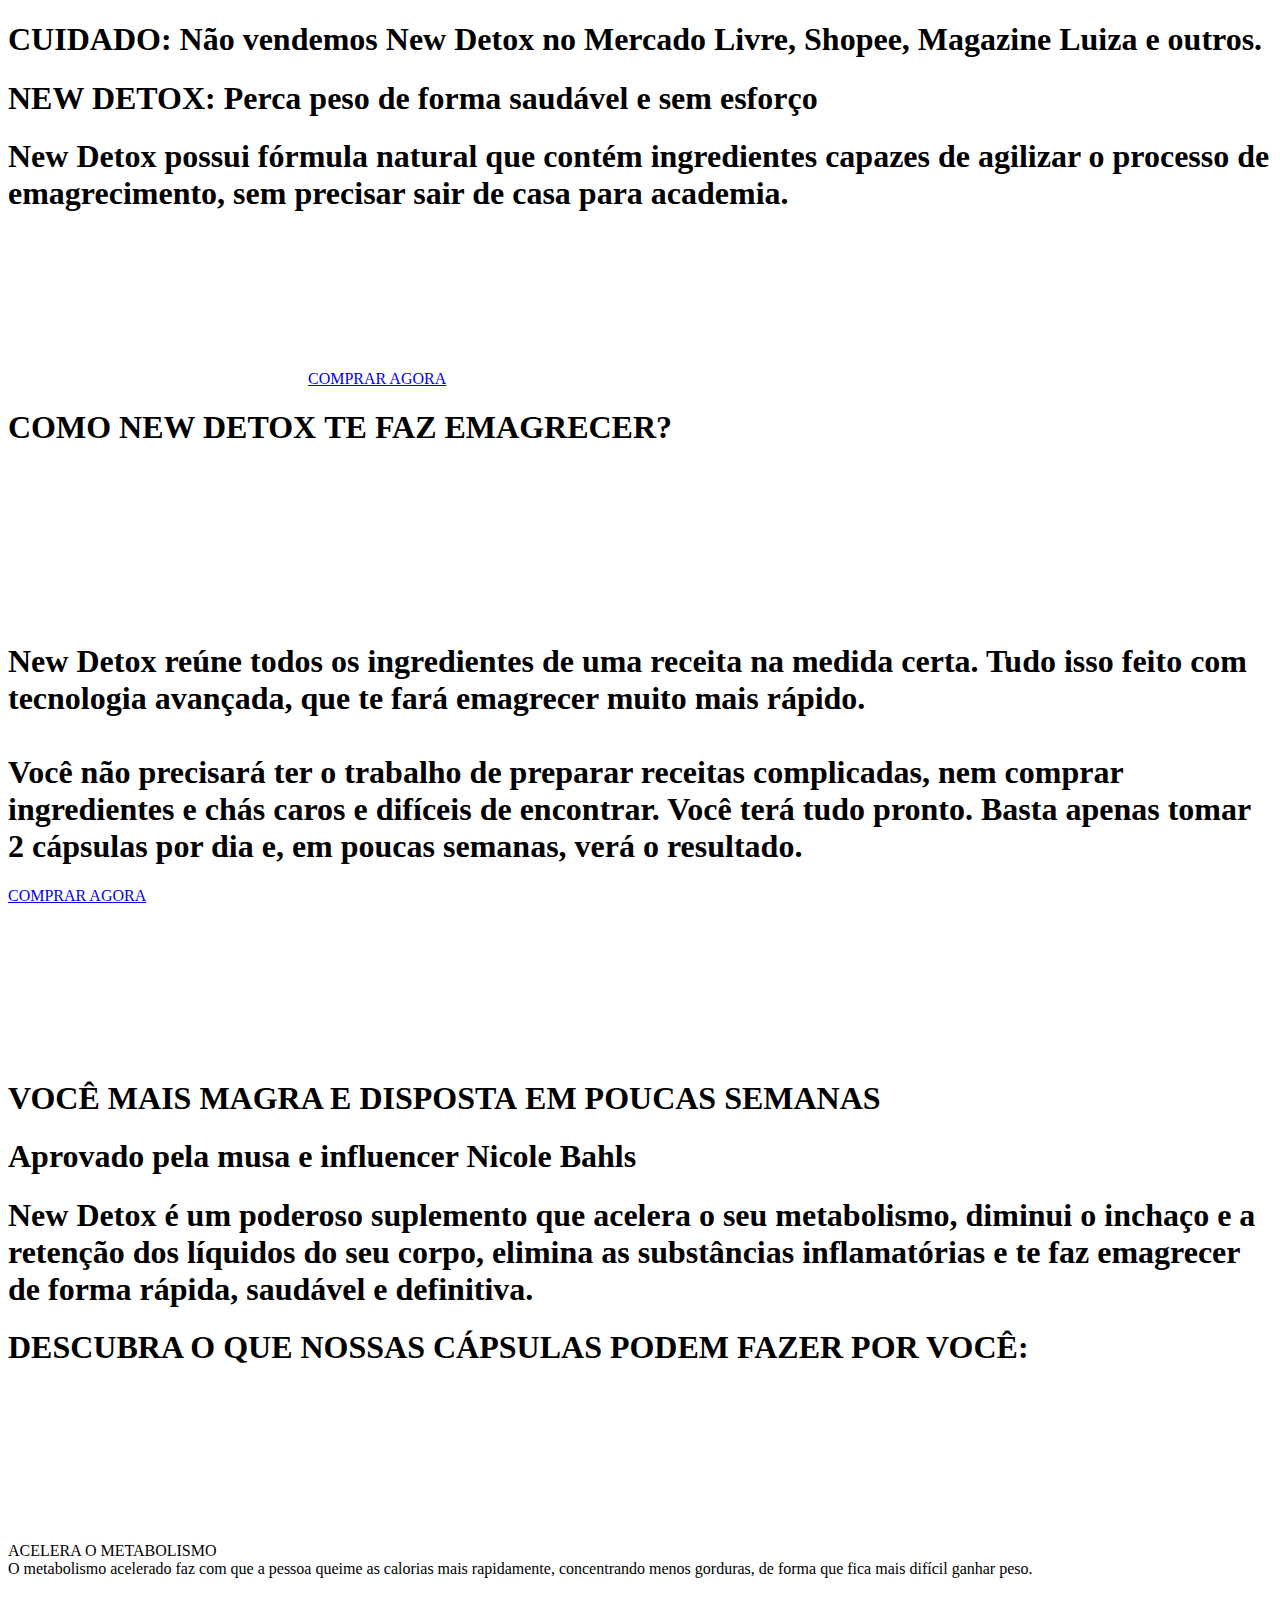
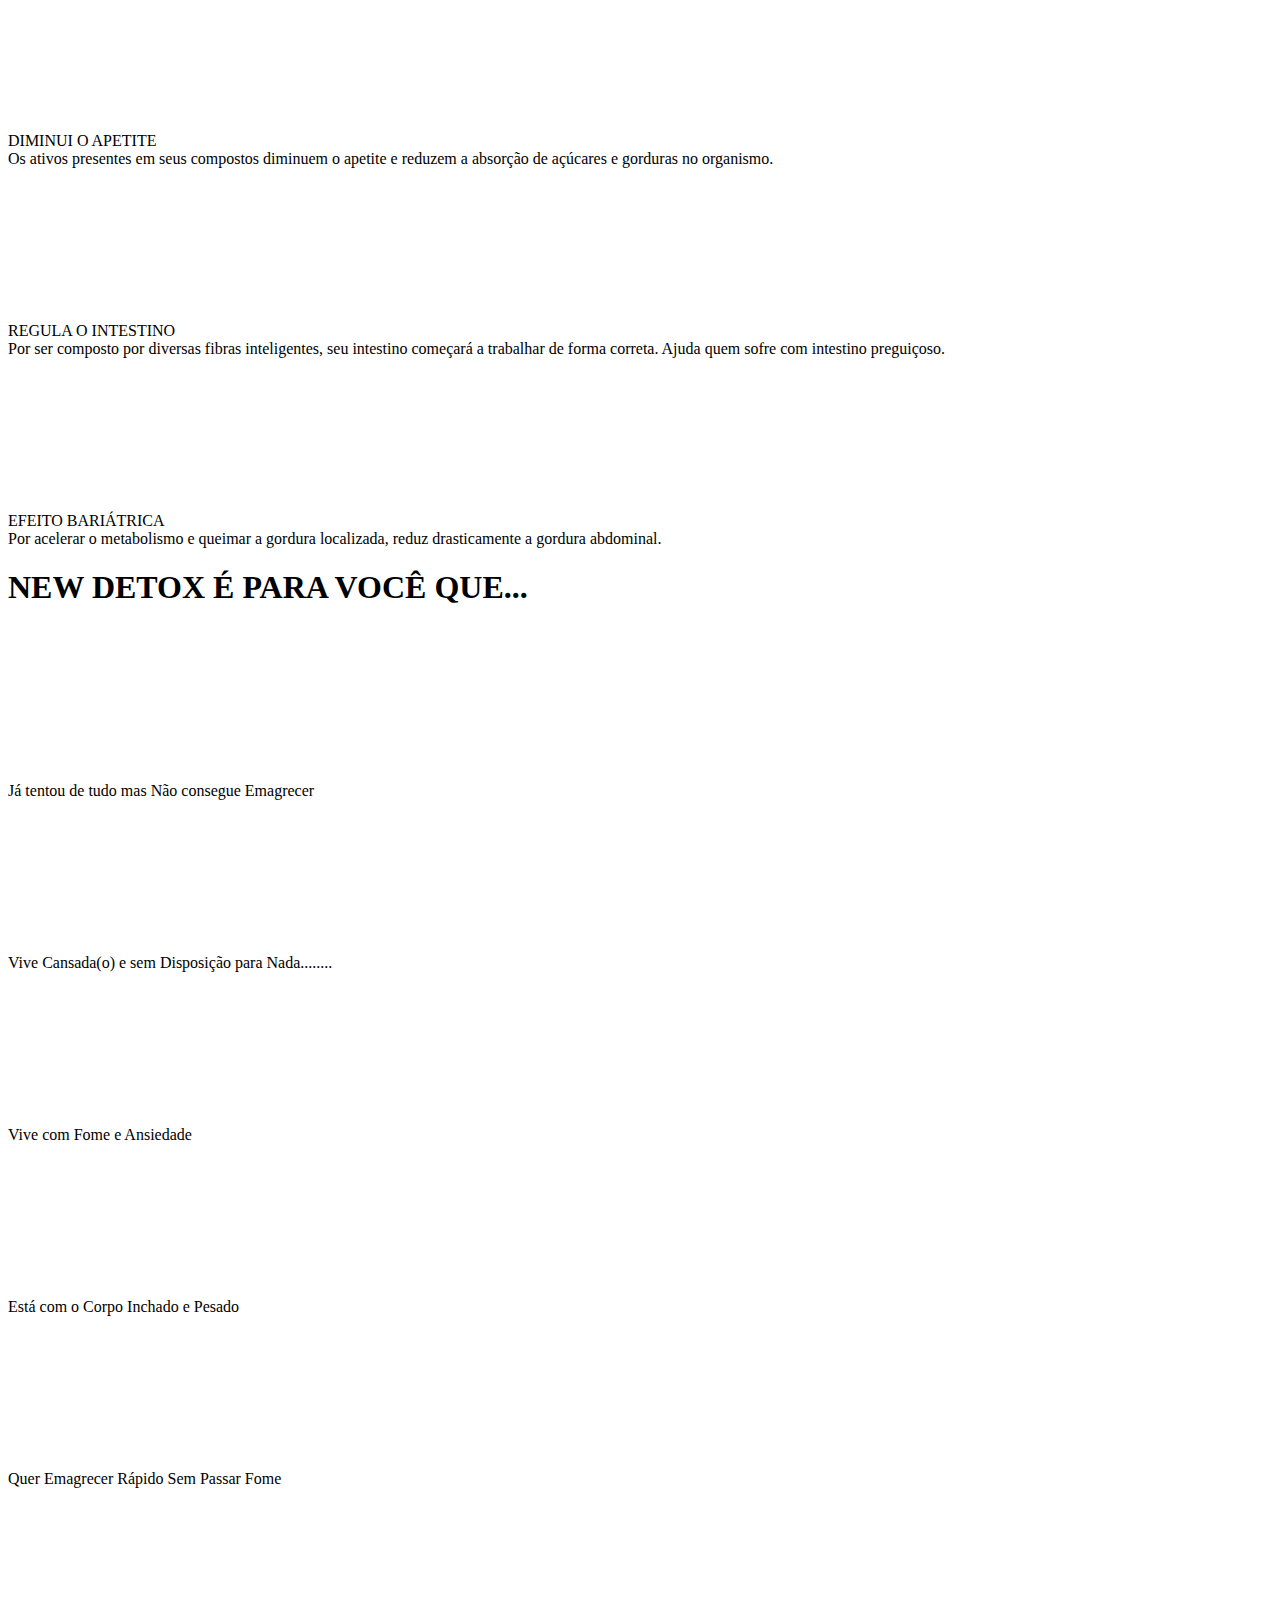
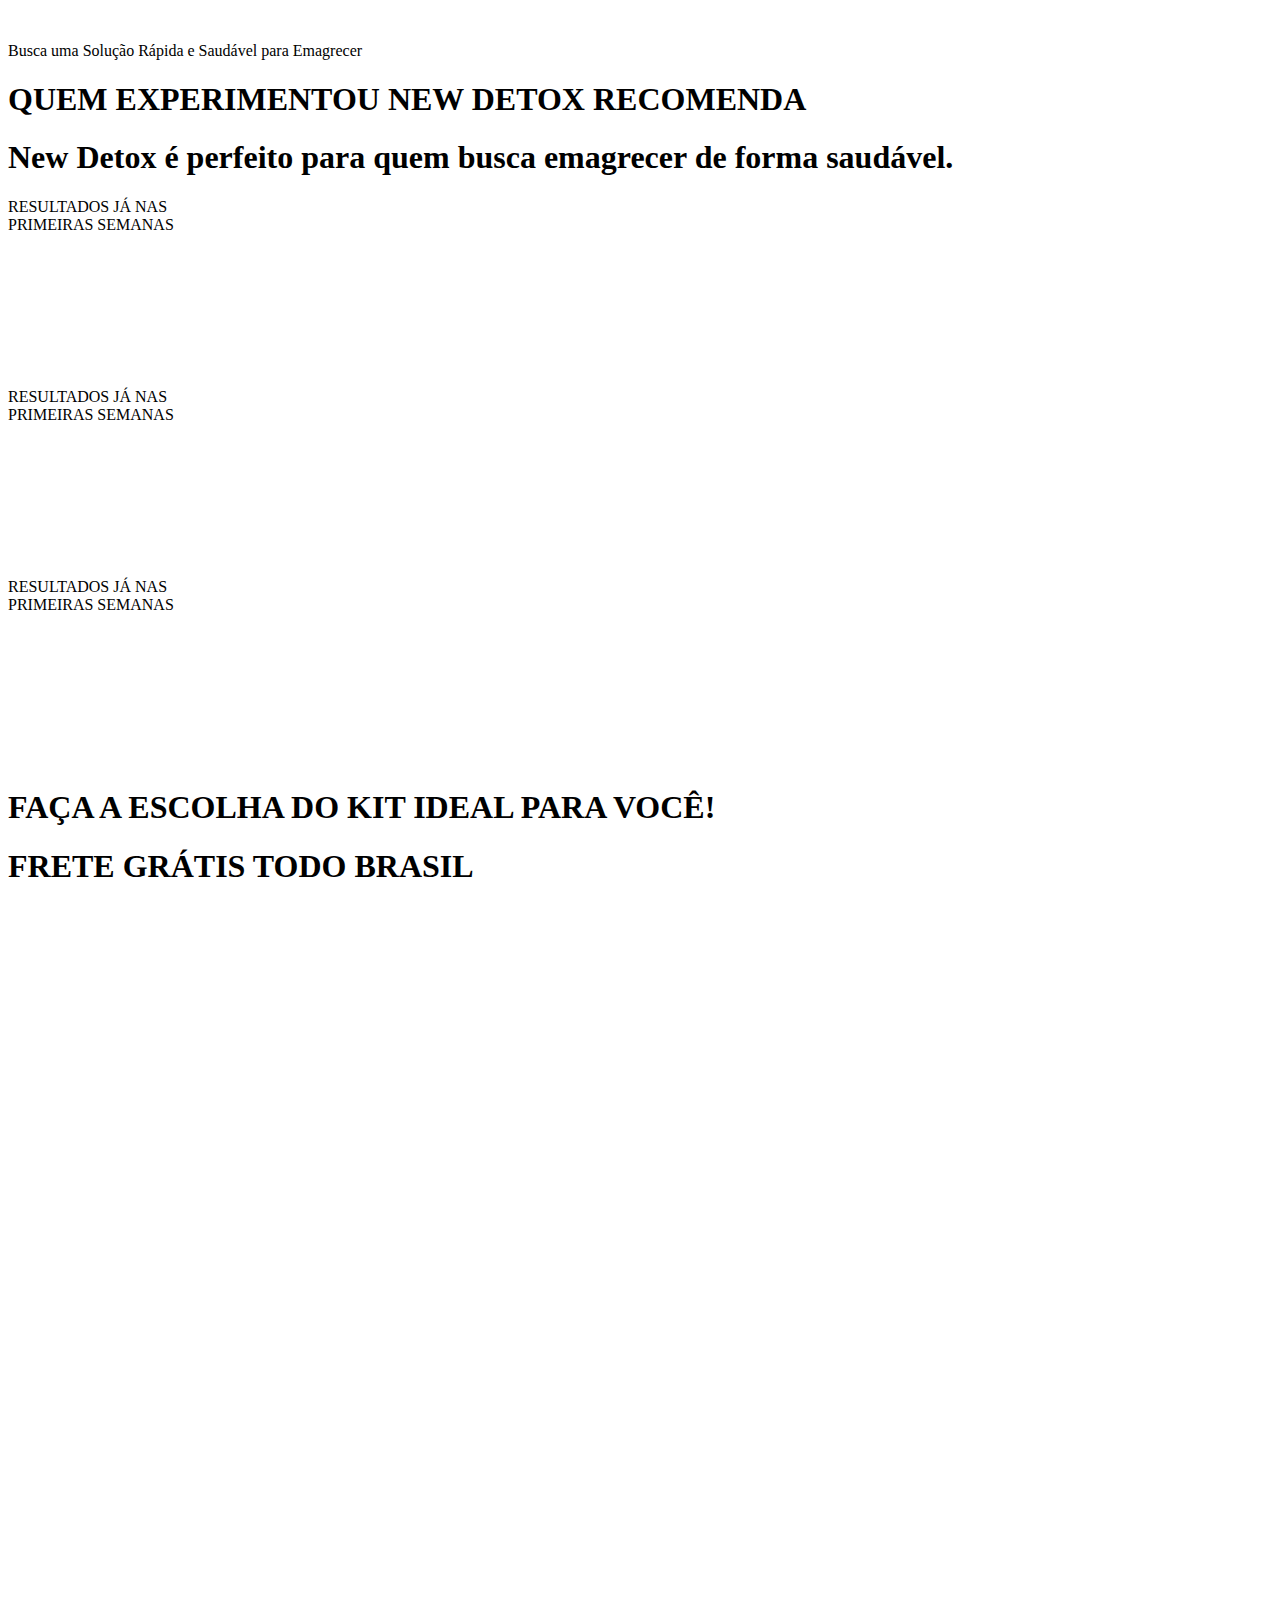
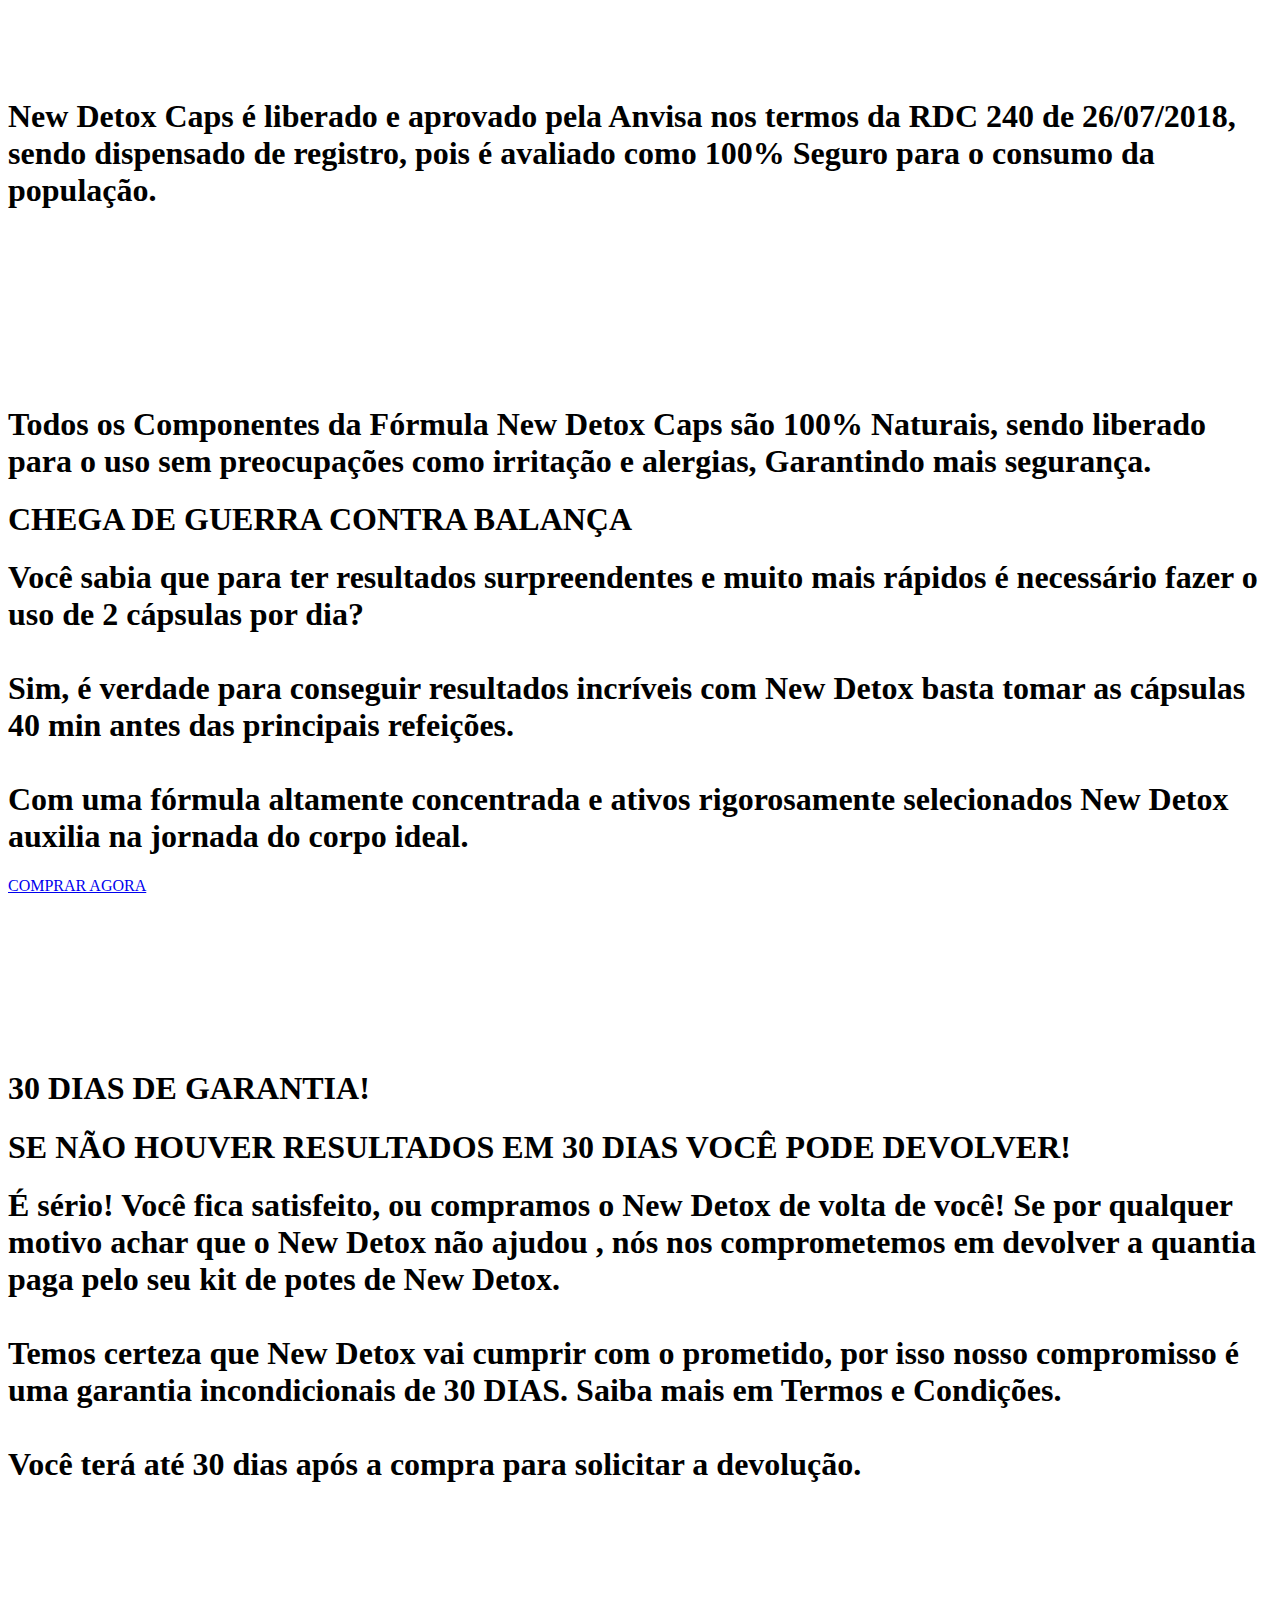
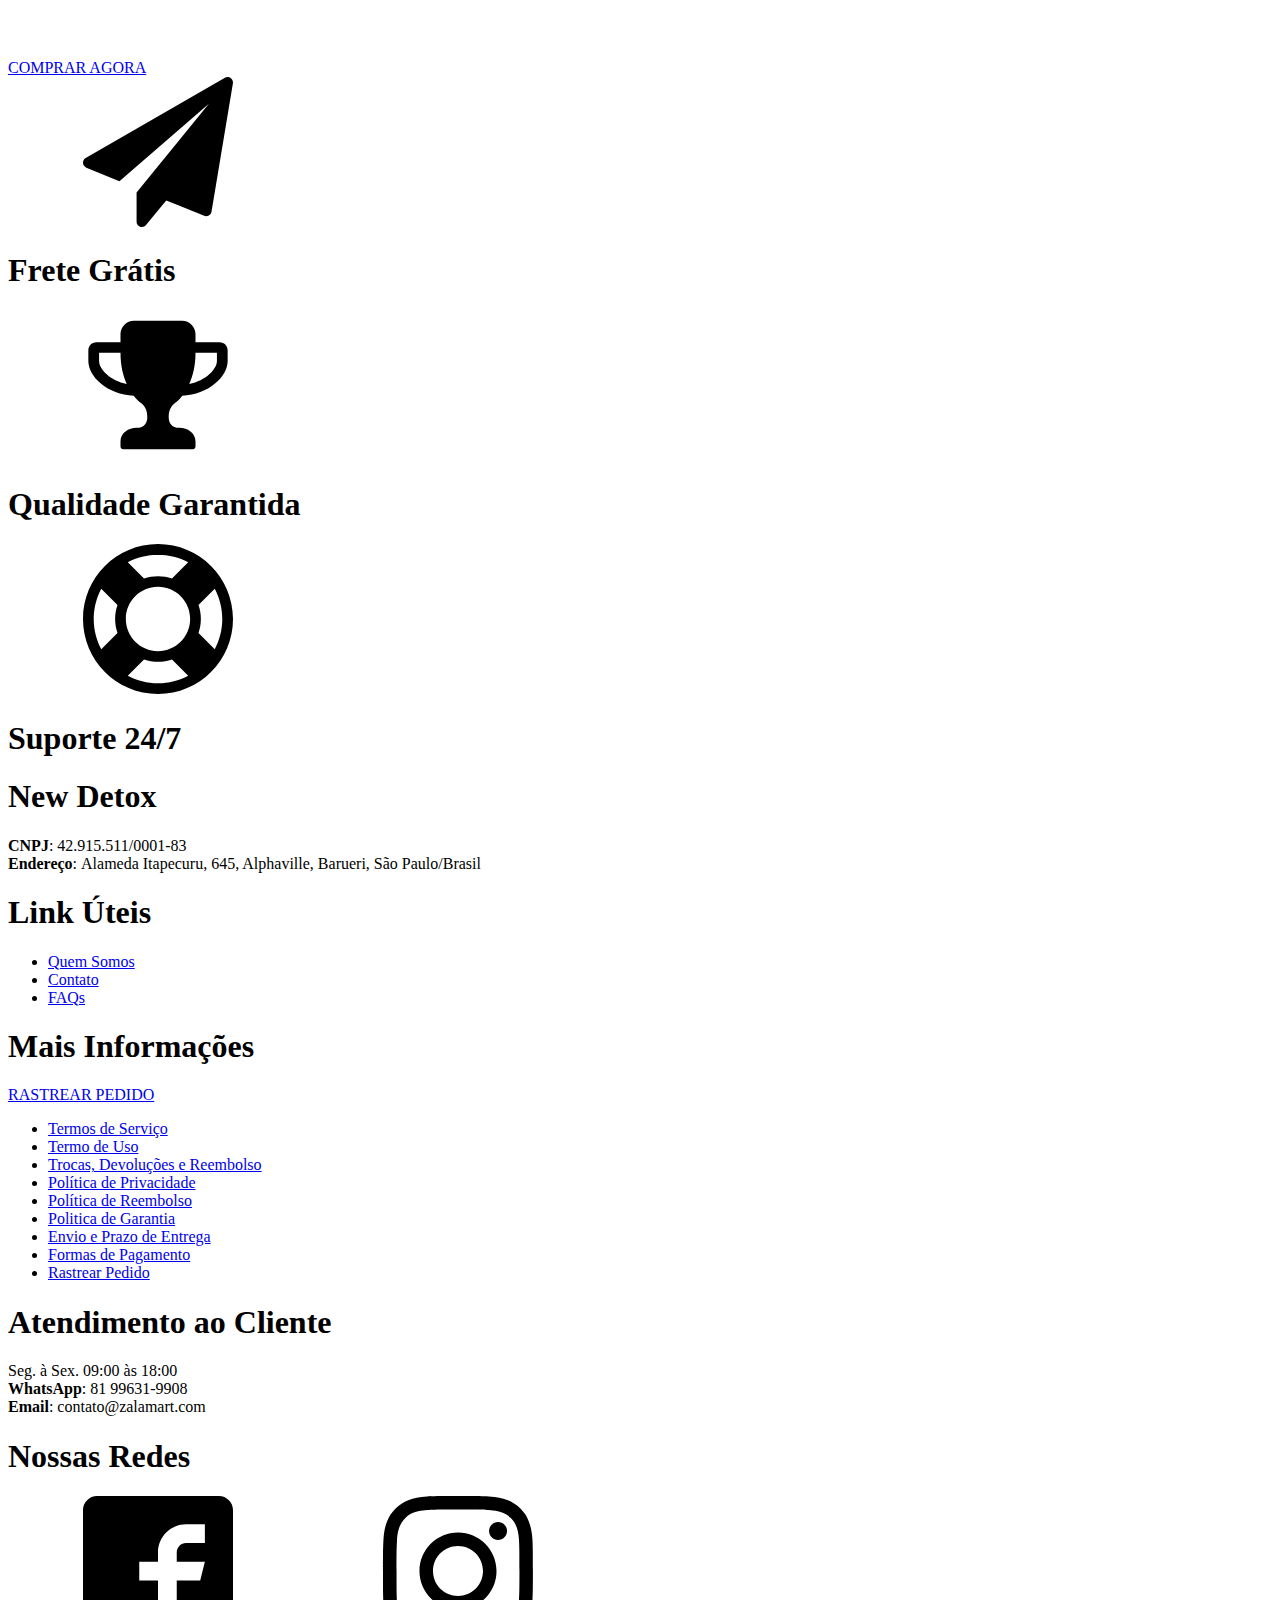
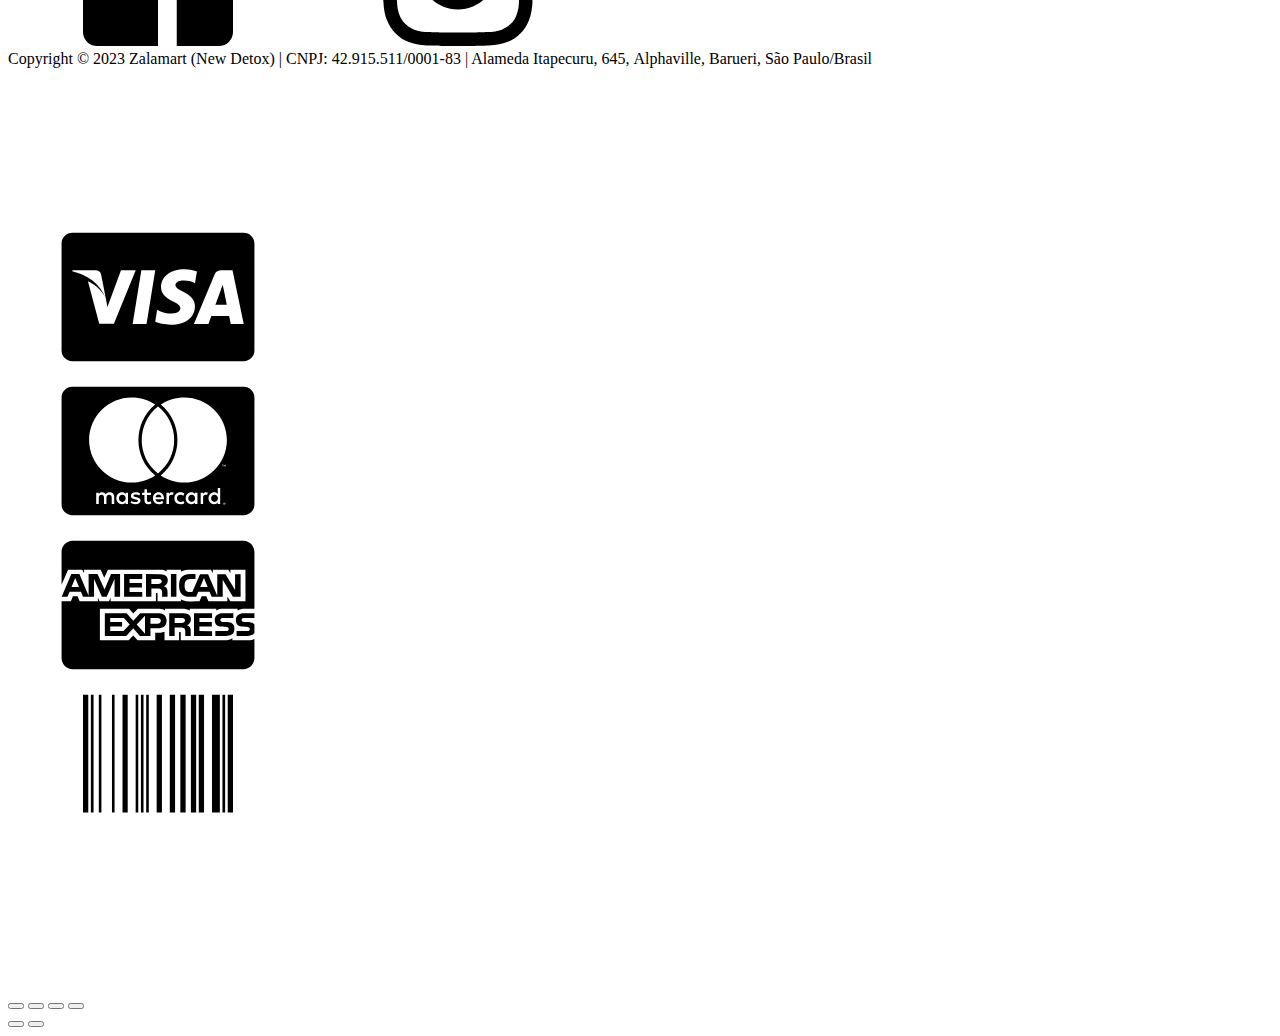
==== commit 31221297: "Update index.html" ====
--- a/Newdetox/index.html
+++ b/Newdetox/index.html
@@ -41,14 +41,15 @@
 <link rel="shortlink" href="https://zalamart.com/?p=587">
 <link rel="alternate" type="application/json+oembed" href="https://zalamart.com/wp-json/oembed/1.0/embed?url=https%3A%2F%2Fzalamart.com%2Fnew-detox-caps-original%2F">
 <link rel="alternate" type="text/xml+oembed" href="https://zalamart.com/wp-json/oembed/1.0/embed?url=https%3A%2F%2Fzalamart.com%2Fnew-detox-caps-original%2F&format=xml">
+
 <!-- Google tag (gtag.js) -->
-<script type="rocketlazyloadscript" async data-rocket-src="https://www.googletagmanager.com/gtag/js?id=AW-11125562077"></script>
-<script type="rocketlazyloadscript">
+<script async src="https://www.googletagmanager.com/gtag/js?id=AW-11230176125"></script>
+<script>
   window.dataLayer = window.dataLayer || [];
   function gtag(){dataLayer.push(arguments);}
   gtag('js', new Date());
 
-  gtag('config', 'AW-11125562077');
+  gtag('config', 'AW-11230176125');
 </script>
 
 
@@ -260,7 +261,7 @@
 <svg xmlns="http://www.w3.org/2000/svg" viewBox="0 0 0 0" width="0" height="0" focusable="false" role="none" style="visibility: hidden; position: absolute; left: -9999px; overflow: hidden;"><defs><filter id="wp-duotone-dark-grayscale"><fecolormatrix color-interpolation-filters="sRGB" type="matrix" values=" .299 .587 .114 0 0 .299 .587 .114 0 0 .299 .587 .114 0 0 .299 .587 .114 0 0 "/><fecomponenttransfer color-interpolation-filters="sRGB"><fefuncr type="table" tableValues="0 0.49803921568627"/><fefuncg type="table" tableValues="0 0.49803921568627"/><fefuncb type="table" tableValues="0 0.49803921568627"/><fefunca type="table" tableValues="1 1"/></fecomponenttransfer><fecomposite in2="SourceGraphic" operator="in"/></filter></defs></svg><svg xmlns="http://www.w3.org/2000/svg" viewBox="0 0 0 0" width="0" height="0" focusable="false" role="none" style="visibility: hidden; position: absolute; left: -9999px; overflow: hidden;"><defs><filter id="wp-duotone-grayscale"><fecolormatrix color-interpolation-filters="sRGB" type="matrix" values=" .299 .587 .114 0 0 .299 .587 .114 0 0 .299 .587 .114 0 0 .299 .587 .114 0 0 "/><fecomponenttransfer color-interpolation-filters="sRGB"><fefuncr type="table" tableValues="0 1"/><fefuncg type="table" tableValues="0 1"/><fefuncb type="table" tableValues="0 1"/><fefunca type="table" tableValues="1 1"/></fecomponenttransfer><fecomposite in2="SourceGraphic" operator="in"/></filter></defs></svg><svg xmlns="http://www.w3.org/2000/svg" viewBox="0 0 0 0" width="0" height="0" focusable="false" role="none" style="visibility: hidden; position: absolute; left: -9999px; overflow: hidden;"><defs><filter id="wp-duotone-purple-yellow"><fecolormatrix color-interpolation-filters="sRGB" type="matrix" values=" .299 .587 .114 0 0 .299 .587 .114 0 0 .299 .587 .114 0 0 .299 .587 .114 0 0 "/><fecomponenttransfer color-interpolation-filters="sRGB"><fefuncr type="table" tableValues="0.54901960784314 0.98823529411765"/><fefuncg type="table" tableValues="0 1"/><fefuncb type="table" tableValues="0.71764705882353 0.25490196078431"/><fefunca type="table" tableValues="1 1"/></fecomponenttransfer><fecomposite in2="SourceGraphic" operator="in"/></filter></defs></svg><svg xmlns="http://www.w3.org/2000/svg" viewBox="0 0 0 0" width="0" height="0" focusable="false" role="none" style="visibility: hidden; position: absolute; left: -9999px; overflow: hidden;"><defs><filter id="wp-duotone-blue-red"><fecolormatrix color-interpolation-filters="sRGB" type="matrix" values=" .299 .587 .114 0 0 .299 .587 .114 0 0 .299 .587 .114 0 0 .299 .587 .114 0 0 "/><fecomponenttransfer color-interpolation-filters="sRGB"><fefuncr type="table" tableValues="0 1"/><fefuncg type="table" tableValues="0 0.27843137254902"/><fefuncb type="table" tableValues="0.5921568627451 0.27843137254902"/><fefunca type="table" tableValues="1 1"/></fecomponenttransfer><fecomposite in2="SourceGraphic" operator="in"/></filter></defs></svg><svg xmlns="http://www.w3.org/2000/svg" viewBox="0 0 0 0" width="0" height="0" focusable="false" role="none" style="visibility: hidden; position: absolute; left: -9999px; overflow: hidden;"><defs><filter id="wp-duotone-midnight"><fecolormatrix color-interpolation-filters="sRGB" type="matrix" values=" .299 .587 .114 0 0 .299 .587 .114 0 0 .299 .587 .114 0 0 .299 .587 .114 0 0 "/><fecomponenttransfer color-interpolation-filters="sRGB"><fefuncr type="table" tableValues="0 0"/><fefuncg type="table" tableValues="0 0.64705882352941"/><fefuncb type="table" tableValues="0 1"/><fefunca type="table" tableValues="1 1"/></fecomponenttransfer><fecomposite in2="SourceGraphic" operator="in"/></filter></defs></svg><svg xmlns="http://www.w3.org/2000/svg" viewBox="0 0 0 0" width="0" height="0" focusable="false" role="none" style="visibility: hidden; position: absolute; left: -9999px; overflow: hidden;"><defs><filter id="wp-duotone-magenta-yellow"><fecolormatrix color-interpolation-filters="sRGB" type="matrix" values=" .299 .587 .114 0 0 .299 .587 .114 0 0 .299 .587 .114 0 0 .299 .587 .114 0 0 "/><fecomponenttransfer color-interpolation-filters="sRGB"><fefuncr type="table" tableValues="0.78039215686275 1"/><fefuncg type="table" tableValues="0 0.94901960784314"/><fefuncb type="table" tableValues="0.35294117647059 0.47058823529412"/><fefunca type="table" tableValues="1 1"/></fecomponenttransfer><fecomposite in2="SourceGraphic" operator="in"/></filter></defs></svg><svg xmlns="http://www.w3.org/2000/svg" viewBox="0 0 0 0" width="0" height="0" focusable="false" role="none" style="visibility: hidden; position: absolute; left: -9999px; overflow: hidden;"><defs><filter id="wp-duotone-purple-green"><fecolormatrix color-interpolation-filters="sRGB" type="matrix" values=" .299 .587 .114 0 0 .299 .587 .114 0 0 .299 .587 .114 0 0 .299 .587 .114 0 0 "/><fecomponenttransfer color-interpolation-filters="sRGB"><fefuncr type="table" tableValues="0.65098039215686 0.40392156862745"/><fefuncg type="table" tableValues="0 1"/><fefuncb type="table" tableValues="0.44705882352941 0.4"/><fefunca type="table" tableValues="1 1"/></fecomponenttransfer><fecomposite in2="SourceGraphic" operator="in"/></filter></defs></svg><svg xmlns="http://www.w3.org/2000/svg" viewBox="0 0 0 0" width="0" height="0" focusable="false" role="none" style="visibility: hidden; position: absolute; left: -9999px; overflow: hidden;"><defs><filter id="wp-duotone-blue-orange"><fecolormatrix color-interpolation-filters="sRGB" type="matrix" values=" .299 .587 .114 0 0 .299 .587 .114 0 0 .299 .587 .114 0 0 .299 .587 .114 0 0 "/><fecomponenttransfer color-interpolation-filters="sRGB"><fefuncr type="table" tableValues="0.098039215686275 1"/><fefuncg type="table" tableValues="0 0.66274509803922"/><fefuncb type="table" tableValues="0.84705882352941 0.41960784313725"/><fefunca type="table" tableValues="1 1"/></fecomponenttransfer><fecomposite in2="SourceGraphic" operator="in"/></filter></defs></svg>
 
 
-						<div id="inner_content-31-15" class="ct-inner-content"><section id="section-347-534" class=" ct-section"><div class="ct-section-inner-wrap"><h1 id="headline-348-534" class="ct-headline"><span id="span-349-534" class="ct-span"><b>CUIDADO</b></span>: <b>Não vendemos</b> New Detox no Mercado Livre, Shopee, Magazine Luiza e outros.</h1></div></section><section id="section-328-534" class=" ct-section"><div class="ct-section-inner-wrap"><h1 id="headline-329-534" class="ct-headline">NEW DETOX: Perca peso de forma saudável e sem esforço</h1><h1 id="headline-330-534" class="ct-headline"><b>New Detox</b> possui fórmula natural que contém ingredientes capazes de agilizar o processo de emagrecimento, sem precisar sair de casa para academia.</h1><img id="image-331-534" alt="New Detox Caps Potes 1" src="data:image/svg+xml,%3Csvg%20xmlns=&#x27;http://www.w3.org/2000/svg&#x27;%20viewBox=&#x27;0%200%200%200&#x27;%3E%3C/svg%3E" class="ct-image" data-lazy-src="https://zalamart.com/wp-content/uploads/2023/02/New-Detox-Caps-Potes-1.webp"><noscript><img id="image-331-534" alt="New Detox Caps Potes 1" src="https://zalamart.com/wp-content/uploads/2023/02/New-Detox-Caps-Potes-1.webp" class="ct-image"></noscript><a id="link_button-332-534" class="ct-link-button" href="#section-261-534" target="_self">COMPRAR AGORA</a></div></section><section id="section-43-534" class=" ct-section"><div class="ct-section-inner-wrap"><h1 id="headline-44-534" class="ct-headline">COMO NEW DETOX TE FAZ EMAGRECER?</h1><div id="div_block-61-534" class="ct-div-block"><div id="new_columns-62-534" class="ct-new-columns"><div id="div_block-64-534" class="ct-div-block"><img id="image-46-534" alt="New Detox Antes Depois" src="data:image/svg+xml,%3Csvg%20xmlns=&#x27;http://www.w3.org/2000/svg&#x27;%20viewBox=&#x27;0%200%200%200&#x27;%3E%3C/svg%3E" class="ct-image" data-lazy-src="https://zalamart.com/wp-content/uploads/2023/03/New-Detox-Antes-Depois.webp"><noscript><img id="image-46-534" alt="New Detox Antes Depois" src="https://zalamart.com/wp-content/uploads/2023/03/New-Detox-Antes-Depois.webp" class="ct-image"></noscript></div><div id="div_block-63-534" class="ct-div-block"><h1 id="headline-72-534" class="ct-headline"><b></b>New Detox reúne todos os ingredientes de uma receita na medida certa. Tudo isso feito com tecnologia avançada, que te fará emagrecer muito mais rápido. <br><br>Você não precisará ter o trabalho de preparar receitas complicadas, nem comprar ingredientes e chás caros e difíceis de encontrar. Você terá tudo pronto. Basta apenas tomar 2 cápsulas por dia e, em poucas semanas, verá o resultado.<br></h1></div></div></div><a id="link_button-47-534" class="ct-link-button" href="#section-261-534" target="_self">COMPRAR AGORA</a></div></section><section id="section-422-587" class=" ct-section"><div class="ct-section-inner-wrap"><div id="div_block-424-587" class="ct-div-block"><div id="new_columns-425-587" class="ct-new-columns"><div id="div_block-428-587" class="ct-div-block"><img id="image-429-587" alt="New Detox Caps Nicole Bahls" src="data:image/svg+xml,%3Csvg%20xmlns=&#x27;http://www.w3.org/2000/svg&#x27;%20viewBox=&#x27;0%200%200%200&#x27;%3E%3C/svg%3E" class="ct-image" data-lazy-src="https://zalamart.com/wp-content/uploads/2023/02/New-Detox-Caps-Nicole-Bahls.webp"><noscript><img id="image-429-587" alt="New Detox Caps Nicole Bahls" src="https://zalamart.com/wp-content/uploads/2023/02/New-Detox-Caps-Nicole-Bahls.webp" class="ct-image"></noscript></div><div id="div_block-426-587" class="ct-div-block"><h1 id="headline-423-587" class="ct-headline">VOCÊ MAIS MAGRA E DISPOSTA EM POUCAS SEMANAS</h1><h1 id="headline-434-587" class="ct-headline">Aprovado pela musa e influencer Nicole Bahls</h1><h1 id="headline-427-587" class="ct-headline"><b>New Detox</b> é um poderoso suplemento que acelera o seu metabolismo, diminui o inchaço e a retenção dos líquidos do seu corpo, elimina as substâncias inflamatórias e te faz emagrecer de forma rápida, saudável e definitiva.<br></h1></div></div></div></div></section><section id="section-129-534" class=" ct-section"><div class="ct-section-inner-wrap"><h1 id="headline-131-534" class="ct-headline">DESCUBRA O QUE NOSSAS CÁPSULAS PODEM FAZER POR VOCÊ:<br></h1><div id="div_block-132-534" class="ct-div-block"><div id="new_columns-133-534" class="ct-new-columns"><div id="div_block-134-534" class="ct-div-block"><div id="div_block-135-534" class="ct-div-block"><img id="image-136-534" alt="Lift Detox Acelera o Metabolismo" src="data:image/svg+xml,%3Csvg%20xmlns=&#x27;http://www.w3.org/2000/svg&#x27;%20viewBox=&#x27;0%200%200%200&#x27;%3E%3C/svg%3E" class="ct-image" data-lazy-src="https://zalamart.com/wp-content/uploads/2023/02/Lift-Detox-Acelera-Metabolismo.jpg"><noscript><img id="image-136-534" alt="Lift Detox Acelera o Metabolismo" src="https://zalamart.com/wp-content/uploads/2023/02/Lift-Detox-Acelera-Metabolismo.jpg" class="ct-image"></noscript><div id="text_block-137-534" class="ct-text-block">ACELERA O METABOLISMO<br></div><div id="text_block-151-534" class="ct-text-block">O metabolismo acelerado faz com que a pessoa queime as calorias mais rapidamente, concentrando menos gorduras, de forma que fica mais difícil ganhar peso.<br></div></div></div><div id="div_block-138-534" class="ct-div-block"><div id="div_block-157-534" class="ct-div-block"><img id="image-158-534" alt="Lift Detox Caps Diminui Apetite" src="data:image/svg+xml,%3Csvg%20xmlns=&#x27;http://www.w3.org/2000/svg&#x27;%20viewBox=&#x27;0%200%200%200&#x27;%3E%3C/svg%3E" class="ct-image" data-lazy-src="https://zalamart.com/wp-content/uploads/2023/02/Lift-Detox-Diminui-Apetite.jpg"><noscript><img id="image-158-534" alt="Lift Detox Caps Diminui Apetite" src="https://zalamart.com/wp-content/uploads/2023/02/Lift-Detox-Diminui-Apetite.jpg" class="ct-image"></noscript><div id="text_block-159-534" class="ct-text-block">DIMINUI O APETITE<br></div><div id="text_block-160-534" class="ct-text-block">Os ativos presentes em seus compostos diminuem o apetite e reduzem a absorção de açúcares e gorduras no organismo.<br></div></div></div><div id="div_block-142-534" class="ct-div-block"><div id="div_block-152-534" class="ct-div-block"><img id="image-153-534" alt="Lift Detox Caps Regula Intestino" src="data:image/svg+xml,%3Csvg%20xmlns=&#x27;http://www.w3.org/2000/svg&#x27;%20viewBox=&#x27;0%200%200%200&#x27;%3E%3C/svg%3E" class="ct-image" data-lazy-src="https://zalamart.com/wp-content/uploads/2023/02/Lift-Detox-Regula-Instestino.jpg"><noscript><img id="image-153-534" alt="Lift Detox Caps Regula Intestino" src="https://zalamart.com/wp-content/uploads/2023/02/Lift-Detox-Regula-Instestino.jpg" class="ct-image"></noscript><div id="text_block-154-534" class="ct-text-block">REGULA O INTESTINO<br></div><div id="text_block-155-534" class="ct-text-block">Por ser composto por diversas fibras inteligentes, seu intestino começará a trabalhar de forma correta. Ajuda quem sofre com intestino preguiçoso.<br></div></div></div><div id="div_block-146-534" class="ct-div-block"><div id="div_block-162-534" class="ct-div-block"><img id="image-163-534" alt="Lift Detox Caps Efeito Bariátrica" src="data:image/svg+xml,%3Csvg%20xmlns=&#x27;http://www.w3.org/2000/svg&#x27;%20viewBox=&#x27;0%200%200%200&#x27;%3E%3C/svg%3E" class="ct-image" data-lazy-src="https://zalamart.com/wp-content/uploads/2023/02/Lift-Detox-Efeito-Bariatrica.jpg"><noscript><img id="image-163-534" alt="Lift Detox Caps Efeito Bariátrica" src="https://zalamart.com/wp-content/uploads/2023/02/Lift-Detox-Efeito-Bariatrica.jpg" class="ct-image"></noscript><div id="text_block-164-534" class="ct-text-block">EFEITO BARIÁTRICA<br></div><div id="text_block-165-534" class="ct-text-block">Por acelerar o metabolismo e queimar a gordura localizada, reduz drasticamente a gordura abdominal.<br></div></div></div></div></div></div></section><section id="section-435-587" class=" ct-section"><div class="ct-section-inner-wrap"><h1 id="headline-436-587" class="ct-headline">NEW DETOX É PARA VOCÊ QUE...<br></h1><div id="div_block-437-587" class="ct-div-block"><div id="new_columns-438-587" class="ct-new-columns"><div id="div_block-444-587" class="ct-div-block"><div id="div_block-445-587" class="ct-div-block"><img id="image-446-587" alt="New Detox Triste" src="data:image/svg+xml,%3Csvg%20xmlns=&#x27;http://www.w3.org/2000/svg&#x27;%20viewBox=&#x27;0%200%200%200&#x27;%3E%3C/svg%3E" class="ct-image" data-lazy-src="https://zalamart.com/wp-content/uploads/2023/02/New-Detox-Triste.jpg"><noscript><img id="image-446-587" alt="New Detox Triste" src="https://zalamart.com/wp-content/uploads/2023/02/New-Detox-Triste.jpg" class="ct-image"></noscript><div id="text_block-447-587" class="ct-text-block">Já tentou de tudo mas Não consegue Emagrecer<br></div></div></div><div id="div_block-473-587" class="ct-div-block"><div id="div_block-474-587" class="ct-div-block"><img id="image-475-587" alt="New Detox Sem Disposicao" src="data:image/svg+xml,%3Csvg%20xmlns=&#x27;http://www.w3.org/2000/svg&#x27;%20viewBox=&#x27;0%200%200%200&#x27;%3E%3C/svg%3E" class="ct-image" data-lazy-src="https://zalamart.com/wp-content/uploads/2023/02/New-Detox-Sem-Disposicao.jpg"><noscript><img id="image-475-587" alt="New Detox Sem Disposicao" src="https://zalamart.com/wp-content/uploads/2023/02/New-Detox-Sem-Disposicao.jpg" class="ct-image"></noscript><div id="text_block-476-587" class="ct-text-block">Vive Cansada(o) e sem Disposição para Nada........<br></div></div></div><div id="div_block-449-587" class="ct-div-block"><div id="div_block-450-587" class="ct-div-block"><img id="image-451-587" alt="New Detox Fome" src="data:image/svg+xml,%3Csvg%20xmlns=&#x27;http://www.w3.org/2000/svg&#x27;%20viewBox=&#x27;0%200%200%200&#x27;%3E%3C/svg%3E" class="ct-image" data-lazy-src="https://zalamart.com/wp-content/uploads/2023/02/New-Detox-Fome.jpg"><noscript><img id="image-451-587" alt="New Detox Fome" src="https://zalamart.com/wp-content/uploads/2023/02/New-Detox-Fome.jpg" class="ct-image"></noscript><div id="text_block-452-587" class="ct-text-block">Vive com Fome e Ansiedade<br></div></div></div><div id="div_block-454-587" class="ct-div-block"><div id="div_block-455-587" class="ct-div-block"><img id="image-456-587" alt="New Detox Acima do Peso" src="data:image/svg+xml,%3Csvg%20xmlns=&#x27;http://www.w3.org/2000/svg&#x27;%20viewBox=&#x27;0%200%200%200&#x27;%3E%3C/svg%3E" class="ct-image" data-lazy-src="https://zalamart.com/wp-content/uploads/2023/02/New-Detox-Acima-Peso.jpg"><noscript><img id="image-456-587" alt="New Detox Acima do Peso" src="https://zalamart.com/wp-content/uploads/2023/02/New-Detox-Acima-Peso.jpg" class="ct-image"></noscript><div id="text_block-457-587" class="ct-text-block">Está com o Corpo Inchado e Pesado<br></div></div></div><div id="div_block-459-587" class="ct-div-block"><div id="div_block-460-587" class="ct-div-block"><img id="image-461-587" alt="New Detox Emagrecer Rápido" src="data:image/svg+xml,%3Csvg%20xmlns=&#x27;http://www.w3.org/2000/svg&#x27;%20viewBox=&#x27;0%200%200%200&#x27;%3E%3C/svg%3E" class="ct-image" data-lazy-src="https://zalamart.com/wp-content/uploads/2023/02/New-Detox-Emagrecer-Rapido.jpg"><noscript><img id="image-461-587" alt="New Detox Emagrecer Rápido" src="https://zalamart.com/wp-content/uploads/2023/02/New-Detox-Emagrecer-Rapido.jpg" class="ct-image"></noscript><div id="text_block-462-587" class="ct-text-block">Quer Emagrecer Rápido Sem Passar Fome<br></div></div></div><div id="div_block-464-587" class="ct-div-block"><div id="div_block-465-587" class="ct-div-block"><img id="image-466-587" alt="New Detox Saudavel" src="data:image/svg+xml,%3Csvg%20xmlns=&#x27;http://www.w3.org/2000/svg&#x27;%20viewBox=&#x27;0%200%200%200&#x27;%3E%3C/svg%3E" class="ct-image" data-lazy-src="https://zalamart.com/wp-content/uploads/2023/02/New-Detox-Saudavel.jpg"><noscript><img id="image-466-587" alt="New Detox Saudavel" src="https://zalamart.com/wp-content/uploads/2023/02/New-Detox-Saudavel.jpg" class="ct-image"></noscript><div id="text_block-467-587" class="ct-text-block">Busca uma Solução Rápida e Saudável para Emagrecer<br></div></div></div></div></div></div></section><section id="section-166-534" class=" ct-section"><div class="ct-section-inner-wrap"><h1 id="headline-168-534" class="ct-headline">QUEM EXPERIMENTOU NEW DETOX RECOMENDA<br></h1><h1 id="headline-223-534" class="ct-headline"><b></b>New Detox é perfeito para quem busca emagrecer de forma saudável.<br></h1><div id="div_block-169-534" class="ct-div-block"><div id="new_columns-192-534" class="ct-new-columns"><div id="div_block-193-534" class="ct-div-block"><div id="div_block-194-534" class="ct-div-block"><div id="text_block-196-534" class="ct-text-block"><span id="span-220-534" class="ct-span">RESULTADOS</span> JÁ NAS<br>PRIMEIRAS SEMANAS<br></div><img id="image-195-534" alt="New Detox Depoimento Antes Depois 1" src="data:image/svg+xml,%3Csvg%20xmlns=&#x27;http://www.w3.org/2000/svg&#x27;%20viewBox=&#x27;0%200%200%200&#x27;%3E%3C/svg%3E" class="ct-image" data-lazy-src="https://zalamart.com/wp-content/uploads/2023/02/New-Detox-Caps-Depoimento-Antes-Depois-1.jpg"><noscript><img id="image-195-534" alt="New Detox Depoimento Antes Depois 1" src="https://zalamart.com/wp-content/uploads/2023/02/New-Detox-Caps-Depoimento-Antes-Depois-1.jpg" class="ct-image"></noscript></div></div><div id="div_block-230-534" class="ct-div-block"><div id="div_block-231-534" class="ct-div-block"><div id="text_block-232-534" class="ct-text-block"><span id="span-233-534" class="ct-span">RESULTADOS</span> JÁ NAS<br>PRIMEIRAS SEMANAS<br></div><img id="image-234-534" alt="New Detox Depoimento Antes Depois 2" src="data:image/svg+xml,%3Csvg%20xmlns=&#x27;http://www.w3.org/2000/svg&#x27;%20viewBox=&#x27;0%200%200%200&#x27;%3E%3C/svg%3E" class="ct-image" data-lazy-src="https://zalamart.com/wp-content/uploads/2023/02/New-Detox-Caps-Depoimento-Antes-Depois-2.jpg"><noscript><img id="image-234-534" alt="New Detox Depoimento Antes Depois 2" src="https://zalamart.com/wp-content/uploads/2023/02/New-Detox-Caps-Depoimento-Antes-Depois-2.jpg" class="ct-image"></noscript></div></div></div><div id="new_columns-241-534" class="ct-new-columns"><div id="div_block-242-534" class="ct-div-block"><div id="div_block-243-534" class="ct-div-block"><div id="text_block-244-534" class="ct-text-block"><span id="span-245-534" class="ct-span">RESULTADOS</span> JÁ NAS<br>PRIMEIRAS SEMANAS<br></div><img id="image-246-534" alt="New Detox Depoimento Antes Depois 3" src="data:image/svg+xml,%3Csvg%20xmlns=&#x27;http://www.w3.org/2000/svg&#x27;%20viewBox=&#x27;0%200%200%200&#x27;%3E%3C/svg%3E" class="ct-image" data-lazy-src="https://zalamart.com/wp-content/uploads/2023/02/New-Detox-Caps-Depoimento-Antes-Depois-3.jpg"><noscript><img id="image-246-534" alt="New Detox Depoimento Antes Depois 3" src="https://zalamart.com/wp-content/uploads/2023/02/New-Detox-Caps-Depoimento-Antes-Depois-3.jpg" class="ct-image"></noscript></div></div></div></div></div></section><section id="section-261-534" class=" ct-section"><div class="ct-section-inner-wrap"><h1 id="headline-262-534" class="ct-headline">FAÇA A ESCOLHA DO KIT IDEAL PARA VOCÊ!<br></h1><h1 id="headline-263-534" class="ct-headline"><b></b>FRETE GRÁTIS TODO BRASIL<br></h1><div id="div_block-264-534" class="ct-div-block"><div id="new_columns-282-534" class="ct-new-columns"><div id="div_block-283-534" class="ct-div-block"><a id="link-291-534" class="ct-link" href="https://app.monetizze.com.br/r/BJL1593665"><img id="image-284-534" alt="New Detox 1 Potes" src="data:image/svg+xml,%3Csvg%20xmlns=&#x27;http://www.w3.org/2000/svg&#x27;%20viewBox=&#x27;0%200%200%200&#x27;%3E%3C/svg%3E" class="ct-image" data-lazy-src="https://zalamart.com/wp-content/uploads/2023/02/New-Detox-Caps-1-Potes-1.jpg"><noscript><img id="image-284-534" alt="New Detox 1 Potes" src="https://zalamart.com/wp-content/uploads/2023/02/New-Detox-Caps-1-Potes-1.jpg" class="ct-image"></noscript></a></div><div id="div_block-285-534" class="ct-div-block"><a id="link-292-534" class="ct-link" href="https://app.monetizze.com.br/r/BBJ1593667"><img id="image-286-534" alt="New Detox 3 Potes" src="data:image/svg+xml,%3Csvg%20xmlns=&#x27;http://www.w3.org/2000/svg&#x27;%20viewBox=&#x27;0%200%200%200&#x27;%3E%3C/svg%3E" class="ct-image" data-lazy-srcset="https://zalamart.com/wp-content/uploads/2023/02/New-Detox-Caps-3-Potes-1.jpg 330w, https://zalamart.com/wp-content/uploads/2023/02/New-Detox-Caps-3-Potes-1-143x300.jpg 143w" data-lazy-sizes="(max-width: 330px) 100vw, 330px" data-lazy-src="https://zalamart.com/wp-content/uploads/2023/02/New-Detox-Caps-3-Potes-1.jpg"><noscript><img id="image-286-534" alt="New Detox 3 Potes" src="https://zalamart.com/wp-content/uploads/2023/02/New-Detox-Caps-3-Potes-1.jpg" class="ct-image" srcset="https://zalamart.com/wp-content/uploads/2023/02/New-Detox-Caps-3-Potes-1.jpg 330w, https://zalamart.com/wp-content/uploads/2023/02/New-Detox-Caps-3-Potes-1-143x300.jpg 143w" sizes="(max-width: 330px) 100vw, 330px"></noscript></a></div><div id="div_block-287-534" class="ct-div-block"><a id="link-293-534" class="ct-link" href="https://app.monetizze.com.br/r/BKW1593669"><img id="image-288-534" alt="New Detox 4 Potes" src="data:image/svg+xml,%3Csvg%20xmlns=&#x27;http://www.w3.org/2000/svg&#x27;%20viewBox=&#x27;0%200%200%200&#x27;%3E%3C/svg%3E" class="ct-image" data-lazy-src="https://zalamart.com/wp-content/uploads/2023/02/New-Detox-Caps-4-Potes-1.jpg"><noscript><img id="image-288-534" alt="New Detox 4 Potes" src="https://zalamart.com/wp-content/uploads/2023/02/New-Detox-Caps-4-Potes-1.jpg" class="ct-image"></noscript></a></div><div id="div_block-295-534" class="ct-div-block"><a id="link-296-534" class="ct-link" href="https://app.monetizze.com.br/r/BHJ1593670"><img id="image-297-534" alt="New Detox 8 Potes" src="data:image/svg+xml,%3Csvg%20xmlns=&#x27;http://www.w3.org/2000/svg&#x27;%20viewBox=&#x27;0%200%200%200&#x27;%3E%3C/svg%3E" class="ct-image" data-lazy-src="https://zalamart.com/wp-content/uploads/2023/02/New-Detox-Caps-8-Potes-1.jpg"><noscript><img id="image-297-534" alt="New Detox 8 Potes" src="https://zalamart.com/wp-content/uploads/2023/02/New-Detox-Caps-8-Potes-1.jpg" class="ct-image"></noscript></a></div></div></div></div></section><section id="section-298-534" class=" ct-section"><div class="ct-section-inner-wrap"><div id="div_block-300-534" class="ct-div-block"><div id="new_columns-301-534" class="ct-new-columns"><div id="div_block-302-534" class="ct-div-block"><img id="image-381-534" alt="Lift Detox Caps Anvisa Aprovado" src="data:image/svg+xml,%3Csvg%20xmlns=&#x27;http://www.w3.org/2000/svg&#x27;%20viewBox=&#x27;0%200%200%200&#x27;%3E%3C/svg%3E" class="ct-image" data-lazy-src="https://zalamart.com/wp-content/uploads/2023/02/anvisa.png"><noscript><img id="image-381-534" alt="Lift Detox Caps Anvisa Aprovado" src="https://zalamart.com/wp-content/uploads/2023/02/anvisa.png" class="ct-image"></noscript><h1 id="headline-327-534" class="ct-headline"><b>New Detox Caps é liberado e aprovado pela Anvisa</b> nos termos da RDC 240 de 26/07/2018, sendo dispensado de registro, pois é avaliado como 100% Seguro para o consumo da população.<b></b><br></h1></div><div id="div_block-383-534" class="ct-div-block"><img id="image-384-534" alt="Lift Detox Caps 100% Natural" src="data:image/svg+xml,%3Csvg%20xmlns=&#x27;http://www.w3.org/2000/svg&#x27;%20viewBox=&#x27;0%200%200%200&#x27;%3E%3C/svg%3E" class="ct-image" data-lazy-src="https://zalamart.com/wp-content/uploads/2023/02/natural.png"><noscript><img id="image-384-534" alt="Lift Detox Caps 100% Natural" src="https://zalamart.com/wp-content/uploads/2023/02/natural.png" class="ct-image"></noscript><h1 id="headline-385-534" class="ct-headline"><b></b>Todos os Componentes da Fórmula <b>New Detox Caps são 100% Naturais</b>, sendo liberado para o uso sem preocupações como irritação e alergias, Garantindo mais segurança.<b></b><br></h1></div></div></div></div></section><section id="section-354-534" class=" ct-section"><div class="ct-section-inner-wrap"><div id="div_block-355-534" class="ct-div-block"><div id="new_columns-356-534" class="ct-new-columns"><div id="div_block-357-534" class="ct-div-block"><h1 id="headline-358-534" class="ct-headline">CHEGA DE GUERRA CONTRA BALANÇA<br></h1><h1 id="headline-360-534" class="ct-headline"><b></b>Você sabia que para ter resultados surpreendentes e muito mais rápidos é necessário fazer o uso de 2 cápsulas por dia?<br><br>Sim, é verdade para conseguir resultados incríveis com New Detox basta tomar as cápsulas 40 min antes das principais refeições.<br><br>Com uma fórmula altamente concentrada e ativos rigorosamente selecionados New Detox auxilia na jornada do corpo ideal.<b></b><br></h1><a id="link_button-363-534" class="ct-link-button" href="#section-261-534" target="_self">COMPRAR AGORA</a></div><div id="div_block-361-534" class="ct-div-block"><img id="image-362-534" alt="New Detox Caps Medidas" src="data:image/svg+xml,%3Csvg%20xmlns=&#x27;http://www.w3.org/2000/svg&#x27;%20viewBox=&#x27;0%200%200%200&#x27;%3E%3C/svg%3E" class="ct-image" data-lazy-src="https://zalamart.com/wp-content/uploads/2023/02/Lift-Detox-Caps-Medidas.webp"><noscript><img id="image-362-534" alt="New Detox Caps Medidas" src="https://zalamart.com/wp-content/uploads/2023/02/Lift-Detox-Caps-Medidas.webp" class="ct-image"></noscript></div></div></div></div></section><section id="section-366-534" class=" ct-section"><div class="ct-section-inner-wrap"><div id="div_block-367-534" class="ct-div-block"><div id="new_columns-368-534" class="ct-new-columns"><div id="div_block-369-534" class="ct-div-block"><h1 id="headline-370-534" class="ct-headline">30 DIAS DE GARANTIA!</h1><h1 id="headline-371-534" class="ct-headline"><b></b>SE NÃO HOUVER RESULTADOS EM 30 DIAS VOCÊ PODE DEVOLVER!<br></h1><h1 id="headline-372-534" class="ct-headline"><b></b>É sério! Você fica satisfeito, ou compramos o New Detox de volta de você! Se por qualquer motivo achar que o New Detox não ajudou , nós nos comprometemos em devolver a quantia paga pelo seu kit de potes de New Detox. <br><br>Temos certeza que New Detox vai cumprir com o prometido, por isso nosso compromisso é uma garantia incondicionais de 30 DIAS. Saiba mais em Termos e Condições.<br><br><b>Você terá até 30 dias após a compra para solicitar a devolução.</b><br></h1></div><div id="div_block-373-534" class="ct-div-block"><img id="image-374-534" alt="New Detox Garantia 30 Dias" src="data:image/svg+xml,%3Csvg%20xmlns=&#x27;http://www.w3.org/2000/svg&#x27;%20viewBox=&#x27;0%200%200%200&#x27;%3E%3C/svg%3E" class="ct-image" data-lazy-src="https://zalamart.com/wp-content/uploads/2023/02/New-Detox-Garantia-30-Dias.webp"><noscript><img id="image-374-534" alt="New Detox Garantia 30 Dias" src="https://zalamart.com/wp-content/uploads/2023/02/New-Detox-Garantia-30-Dias.webp" class="ct-image"></noscript></div></div></div><a id="link_button-375-534" class="ct-link-button" href="#section-261-534" target="_self">COMPRAR AGORA</a></div></section></div><section id="section-400-15" class=" ct-section"><div class="ct-section-inner-wrap"><div id="div_block-401-15" class="ct-div-block"><div id="new_columns-402-15" class="ct-new-columns"><div id="div_block-403-15" class="ct-div-block"><div id="fancy_icon-404-15" class="ct-fancy-icon icones_pag"><svg id="svg-fancy_icon-404-15"><use xlink:href="#FontAwesomeicon-paper-plane"/></svg></div><h1 id="headline-405-15" class="ct-headline icones_pag_text">Frete Grátis<br></h1></div><div id="div_block-406-15" class="ct-div-block"><div id="fancy_icon-407-15" class="ct-fancy-icon icones_pag"><svg id="svg-fancy_icon-407-15"><use xlink:href="#FontAwesomeicon-trophy"/></svg></div><h1 id="headline-408-15" class="ct-headline icones_pag_text">Qualidade Garantida<br></h1></div><div id="div_block-409-15" class="ct-div-block"><div id="fancy_icon-410-15" class="ct-fancy-icon icones_pag"><svg id="svg-fancy_icon-410-15"><use xlink:href="#FontAwesomeicon-life-bouy"/></svg></div><h1 id="headline-411-15" class="ct-headline icones_pag_text">Suporte 24/7<br></h1></div></div></div></div></section><footer id="section-54-583" class=" ct-section"><div class="ct-section-inner-wrap"><div id="new_columns-55-583" class="ct-new-columns"><div id="div_block-56-583" class="ct-div-block"><h1 id="headline-64-583" class="ct-headline cabecalho-rodape">New Detox<br></h1><h1 id="headline-57-583" class="ct-headline cabecalho-rodape"></h1><div id="text_block-59-583" class="ct-text-block"><b>CNPJ</b>: 42.915.511/0001-83<br></div><div id="text_block-60-583" class="ct-text-block"><b>Endereço</b>: Alameda Itapecuru, 645, Alphaville, Barueri, São Paulo/Brasil<br></div><h1 id="headline-61-583" class="ct-headline cabecalho-rodape">Link Úteis</h1><nav id="_nav_menu-62-583" class="oxy-nav-menu oxy-nav-menu-dropdowns oxy-nav-menu-dropdown-arrow oxy-nav-menu-vertical"><div class="oxy-menu-toggle"><div class="oxy-nav-menu-hamburger-wrap"><div class="oxy-nav-menu-hamburger"><div class="oxy-nav-menu-hamburger-line"></div><div class="oxy-nav-menu-hamburger-line"></div><div class="oxy-nav-menu-hamburger-line"></div></div></div></div><div class="menu-left-footer-menu-container"><ul id="menu-left-footer-menu" class="oxy-nav-menu-list"><li id="menu-item-93" class="menu-item menu-item-type-post_type menu-item-object-page menu-item-93"><a href="https://zalamart.com/about-us/">Quem Somos</a></li>
+						<div id="inner_content-31-15" class="ct-inner-content"><section id="section-347-534" class=" ct-section"><div class="ct-section-inner-wrap"><h1 id="headline-348-534" class="ct-headline"><span id="span-349-534" class="ct-span"><b>CUIDADO</b></span>: <b>Não vendemos</b> New Detox no Mercado Livre, Shopee, Magazine Luiza e outros.</h1></div></section><section id="section-328-534" class=" ct-section"><div class="ct-section-inner-wrap"><h1 id="headline-329-534" class="ct-headline">NEW DETOX: Perca peso de forma saudável e sem esforço</h1><h1 id="headline-330-534" class="ct-headline"><b>New Detox</b> possui fórmula natural que contém ingredientes capazes de agilizar o processo de emagrecimento, sem precisar sair de casa para academia.</h1><img id="image-331-534" alt="New Detox Caps Potes 1" src="data:image/svg+xml,%3Csvg%20xmlns=&#x27;http://www.w3.org/2000/svg&#x27;%20viewBox=&#x27;0%200%200%200&#x27;%3E%3C/svg%3E" class="ct-image" data-lazy-src="https://zalamart.com/wp-content/uploads/2023/02/New-Detox-Caps-Potes-1.webp"><noscript><img id="image-331-534" alt="New Detox Caps Potes 1" src="https://zalamart.com/wp-content/uploads/2023/02/New-Detox-Caps-Potes-1.webp" class="ct-image"></noscript><a id="link_button-332-534" class="ct-link-button" href="#section-261-534" target="_self">COMPRAR AGORA</a></div></section><section id="section-43-534" class=" ct-section"><div class="ct-section-inner-wrap"><h1 id="headline-44-534" class="ct-headline">COMO NEW DETOX TE FAZ EMAGRECER?</h1><div id="div_block-61-534" class="ct-div-block"><div id="new_columns-62-534" class="ct-new-columns"><div id="div_block-64-534" class="ct-div-block"><img id="image-46-534" alt="New Detox Antes Depois" src="data:image/svg+xml,%3Csvg%20xmlns=&#x27;http://www.w3.org/2000/svg&#x27;%20viewBox=&#x27;0%200%200%200&#x27;%3E%3C/svg%3E" class="ct-image" data-lazy-src="https://zalamart.com/wp-content/uploads/2023/03/New-Detox-Antes-Depois.webp"><noscript><img id="image-46-534" alt="New Detox Antes Depois" src="https://zalamart.com/wp-content/uploads/2023/03/New-Detox-Antes-Depois.webp" class="ct-image"></noscript></div><div id="div_block-63-534" class="ct-div-block"><h1 id="headline-72-534" class="ct-headline"><b></b>New Detox reúne todos os ingredientes de uma receita na medida certa. Tudo isso feito com tecnologia avançada, que te fará emagrecer muito mais rápido. <br><br>Você não precisará ter o trabalho de preparar receitas complicadas, nem comprar ingredientes e chás caros e difíceis de encontrar. Você terá tudo pronto. Basta apenas tomar 2 cápsulas por dia e, em poucas semanas, verá o resultado.<br></h1></div></div></div><a id="link_button-47-534" class="ct-link-button" href="#section-261-534" target="_self">COMPRAR AGORA</a></div></section><section id="section-422-587" class=" ct-section"><div class="ct-section-inner-wrap"><div id="div_block-424-587" class="ct-div-block"><div id="new_columns-425-587" class="ct-new-columns"><div id="div_block-428-587" class="ct-div-block"><img id="image-429-587" alt="New Detox Caps Nicole Bahls" src="data:image/svg+xml,%3Csvg%20xmlns=&#x27;http://www.w3.org/2000/svg&#x27;%20viewBox=&#x27;0%200%200%200&#x27;%3E%3C/svg%3E" class="ct-image" data-lazy-src="https://zalamart.com/wp-content/uploads/2023/02/New-Detox-Caps-Nicole-Bahls.webp"><noscript><img id="image-429-587" alt="New Detox Caps Nicole Bahls" src="https://zalamart.com/wp-content/uploads/2023/02/New-Detox-Caps-Nicole-Bahls.webp" class="ct-image"></noscript></div><div id="div_block-426-587" class="ct-div-block"><h1 id="headline-423-587" class="ct-headline">VOCÊ MAIS MAGRA E DISPOSTA EM POUCAS SEMANAS</h1><h1 id="headline-434-587" class="ct-headline">Aprovado pela musa e influencer Nicole Bahls</h1><h1 id="headline-427-587" class="ct-headline"><b>New Detox</b> é um poderoso suplemento que acelera o seu metabolismo, diminui o inchaço e a retenção dos líquidos do seu corpo, elimina as substâncias inflamatórias e te faz emagrecer de forma rápida, saudável e definitiva.<br></h1></div></div></div></div></section><section id="section-129-534" class=" ct-section"><div class="ct-section-inner-wrap"><h1 id="headline-131-534" class="ct-headline">DESCUBRA O QUE NOSSAS CÁPSULAS PODEM FAZER POR VOCÊ:<br></h1><div id="div_block-132-534" class="ct-div-block"><div id="new_columns-133-534" class="ct-new-columns"><div id="div_block-134-534" class="ct-div-block"><div id="div_block-135-534" class="ct-div-block"><img id="image-136-534" alt="Lift Detox Acelera o Metabolismo" src="data:image/svg+xml,%3Csvg%20xmlns=&#x27;http://www.w3.org/2000/svg&#x27;%20viewBox=&#x27;0%200%200%200&#x27;%3E%3C/svg%3E" class="ct-image" data-lazy-src="https://zalamart.com/wp-content/uploads/2023/02/Lift-Detox-Acelera-Metabolismo.jpg"><noscript><img id="image-136-534" alt="Lift Detox Acelera o Metabolismo" src="https://zalamart.com/wp-content/uploads/2023/02/Lift-Detox-Acelera-Metabolismo.jpg" class="ct-image"></noscript><div id="text_block-137-534" class="ct-text-block">ACELERA O METABOLISMO<br></div><div id="text_block-151-534" class="ct-text-block">O metabolismo acelerado faz com que a pessoa queime as calorias mais rapidamente, concentrando menos gorduras, de forma que fica mais difícil ganhar peso.<br></div></div></div><div id="div_block-138-534" class="ct-div-block"><div id="div_block-157-534" class="ct-div-block"><img id="image-158-534" alt="Lift Detox Caps Diminui Apetite" src="data:image/svg+xml,%3Csvg%20xmlns=&#x27;http://www.w3.org/2000/svg&#x27;%20viewBox=&#x27;0%200%200%200&#x27;%3E%3C/svg%3E" class="ct-image" data-lazy-src="https://zalamart.com/wp-content/uploads/2023/02/Lift-Detox-Diminui-Apetite.jpg"><noscript><img id="image-158-534" alt="Lift Detox Caps Diminui Apetite" src="https://zalamart.com/wp-content/uploads/2023/02/Lift-Detox-Diminui-Apetite.jpg" class="ct-image"></noscript><div id="text_block-159-534" class="ct-text-block">DIMINUI O APETITE<br></div><div id="text_block-160-534" class="ct-text-block">Os ativos presentes em seus compostos diminuem o apetite e reduzem a absorção de açúcares e gorduras no organismo.<br></div></div></div><div id="div_block-142-534" class="ct-div-block"><div id="div_block-152-534" class="ct-div-block"><img id="image-153-534" alt="Lift Detox Caps Regula Intestino" src="data:image/svg+xml,%3Csvg%20xmlns=&#x27;http://www.w3.org/2000/svg&#x27;%20viewBox=&#x27;0%200%200%200&#x27;%3E%3C/svg%3E" class="ct-image" data-lazy-src="https://zalamart.com/wp-content/uploads/2023/02/Lift-Detox-Regula-Instestino.jpg"><noscript><img id="image-153-534" alt="Lift Detox Caps Regula Intestino" src="https://zalamart.com/wp-content/uploads/2023/02/Lift-Detox-Regula-Instestino.jpg" class="ct-image"></noscript><div id="text_block-154-534" class="ct-text-block">REGULA O INTESTINO<br></div><div id="text_block-155-534" class="ct-text-block">Por ser composto por diversas fibras inteligentes, seu intestino começará a trabalhar de forma correta. Ajuda quem sofre com intestino preguiçoso.<br></div></div></div><div id="div_block-146-534" class="ct-div-block"><div id="div_block-162-534" class="ct-div-block"><img id="image-163-534" alt="Lift Detox Caps Efeito Bariátrica" src="data:image/svg+xml,%3Csvg%20xmlns=&#x27;http://www.w3.org/2000/svg&#x27;%20viewBox=&#x27;0%200%200%200&#x27;%3E%3C/svg%3E" class="ct-image" data-lazy-src="https://zalamart.com/wp-content/uploads/2023/02/Lift-Detox-Efeito-Bariatrica.jpg"><noscript><img id="image-163-534" alt="Lift Detox Caps Efeito Bariátrica" src="https://zalamart.com/wp-content/uploads/2023/02/Lift-Detox-Efeito-Bariatrica.jpg" class="ct-image"></noscript><div id="text_block-164-534" class="ct-text-block">EFEITO BARIÁTRICA<br></div><div id="text_block-165-534" class="ct-text-block">Por acelerar o metabolismo e queimar a gordura localizada, reduz drasticamente a gordura abdominal.<br></div></div></div></div></div></div></section><section id="section-435-587" class=" ct-section"><div class="ct-section-inner-wrap"><h1 id="headline-436-587" class="ct-headline">NEW DETOX É PARA VOCÊ QUE...<br></h1><div id="div_block-437-587" class="ct-div-block"><div id="new_columns-438-587" class="ct-new-columns"><div id="div_block-444-587" class="ct-div-block"><div id="div_block-445-587" class="ct-div-block"><img id="image-446-587" alt="New Detox Triste" src="data:image/svg+xml,%3Csvg%20xmlns=&#x27;http://www.w3.org/2000/svg&#x27;%20viewBox=&#x27;0%200%200%200&#x27;%3E%3C/svg%3E" class="ct-image" data-lazy-src="https://zalamart.com/wp-content/uploads/2023/02/New-Detox-Triste.jpg"><noscript><img id="image-446-587" alt="New Detox Triste" src="https://zalamart.com/wp-content/uploads/2023/02/New-Detox-Triste.jpg" class="ct-image"></noscript><div id="text_block-447-587" class="ct-text-block">Já tentou de tudo mas Não consegue Emagrecer<br></div></div></div><div id="div_block-473-587" class="ct-div-block"><div id="div_block-474-587" class="ct-div-block"><img id="image-475-587" alt="New Detox Sem Disposicao" src="data:image/svg+xml,%3Csvg%20xmlns=&#x27;http://www.w3.org/2000/svg&#x27;%20viewBox=&#x27;0%200%200%200&#x27;%3E%3C/svg%3E" class="ct-image" data-lazy-src="https://zalamart.com/wp-content/uploads/2023/02/New-Detox-Sem-Disposicao.jpg"><noscript><img id="image-475-587" alt="New Detox Sem Disposicao" src="https://zalamart.com/wp-content/uploads/2023/02/New-Detox-Sem-Disposicao.jpg" class="ct-image"></noscript><div id="text_block-476-587" class="ct-text-block">Vive Cansada(o) e sem Disposição para Nada........<br></div></div></div><div id="div_block-449-587" class="ct-div-block"><div id="div_block-450-587" class="ct-div-block"><img id="image-451-587" alt="New Detox Fome" src="data:image/svg+xml,%3Csvg%20xmlns=&#x27;http://www.w3.org/2000/svg&#x27;%20viewBox=&#x27;0%200%200%200&#x27;%3E%3C/svg%3E" class="ct-image" data-lazy-src="https://zalamart.com/wp-content/uploads/2023/02/New-Detox-Fome.jpg"><noscript><img id="image-451-587" alt="New Detox Fome" src="https://zalamart.com/wp-content/uploads/2023/02/New-Detox-Fome.jpg" class="ct-image"></noscript><div id="text_block-452-587" class="ct-text-block">Vive com Fome e Ansiedade<br></div></div></div><div id="div_block-454-587" class="ct-div-block"><div id="div_block-455-587" class="ct-div-block"><img id="image-456-587" alt="New Detox Acima do Peso" src="data:image/svg+xml,%3Csvg%20xmlns=&#x27;http://www.w3.org/2000/svg&#x27;%20viewBox=&#x27;0%200%200%200&#x27;%3E%3C/svg%3E" class="ct-image" data-lazy-src="https://zalamart.com/wp-content/uploads/2023/02/New-Detox-Acima-Peso.jpg"><noscript><img id="image-456-587" alt="New Detox Acima do Peso" src="https://zalamart.com/wp-content/uploads/2023/02/New-Detox-Acima-Peso.jpg" class="ct-image"></noscript><div id="text_block-457-587" class="ct-text-block">Está com o Corpo Inchado e Pesado<br></div></div></div><div id="div_block-459-587" class="ct-div-block"><div id="div_block-460-587" class="ct-div-block"><img id="image-461-587" alt="New Detox Emagrecer Rápido" src="data:image/svg+xml,%3Csvg%20xmlns=&#x27;http://www.w3.org/2000/svg&#x27;%20viewBox=&#x27;0%200%200%200&#x27;%3E%3C/svg%3E" class="ct-image" data-lazy-src="https://zalamart.com/wp-content/uploads/2023/02/New-Detox-Emagrecer-Rapido.jpg"><noscript><img id="image-461-587" alt="New Detox Emagrecer Rápido" src="https://zalamart.com/wp-content/uploads/2023/02/New-Detox-Emagrecer-Rapido.jpg" class="ct-image"></noscript><div id="text_block-462-587" class="ct-text-block">Quer Emagrecer Rápido Sem Passar Fome<br></div></div></div><div id="div_block-464-587" class="ct-div-block"><div id="div_block-465-587" class="ct-div-block"><img id="image-466-587" alt="New Detox Saudavel" src="data:image/svg+xml,%3Csvg%20xmlns=&#x27;http://www.w3.org/2000/svg&#x27;%20viewBox=&#x27;0%200%200%200&#x27;%3E%3C/svg%3E" class="ct-image" data-lazy-src="https://zalamart.com/wp-content/uploads/2023/02/New-Detox-Saudavel.jpg"><noscript><img id="image-466-587" alt="New Detox Saudavel" src="https://zalamart.com/wp-content/uploads/2023/02/New-Detox-Saudavel.jpg" class="ct-image"></noscript><div id="text_block-467-587" class="ct-text-block">Busca uma Solução Rápida e Saudável para Emagrecer<br></div></div></div></div></div></div></section><section id="section-166-534" class=" ct-section"><div class="ct-section-inner-wrap"><h1 id="headline-168-534" class="ct-headline">QUEM EXPERIMENTOU NEW DETOX RECOMENDA<br></h1><h1 id="headline-223-534" class="ct-headline"><b></b>New Detox é perfeito para quem busca emagrecer de forma saudável.<br></h1><div id="div_block-169-534" class="ct-div-block"><div id="new_columns-192-534" class="ct-new-columns"><div id="div_block-193-534" class="ct-div-block"><div id="div_block-194-534" class="ct-div-block"><div id="text_block-196-534" class="ct-text-block"><span id="span-220-534" class="ct-span">RESULTADOS</span> JÁ NAS<br>PRIMEIRAS SEMANAS<br></div><img id="image-195-534" alt="New Detox Depoimento Antes Depois 1" src="data:image/svg+xml,%3Csvg%20xmlns=&#x27;http://www.w3.org/2000/svg&#x27;%20viewBox=&#x27;0%200%200%200&#x27;%3E%3C/svg%3E" class="ct-image" data-lazy-src="https://zalamart.com/wp-content/uploads/2023/02/New-Detox-Caps-Depoimento-Antes-Depois-1.jpg"><noscript><img id="image-195-534" alt="New Detox Depoimento Antes Depois 1" src="https://zalamart.com/wp-content/uploads/2023/02/New-Detox-Caps-Depoimento-Antes-Depois-1.jpg" class="ct-image"></noscript></div></div><div id="div_block-230-534" class="ct-div-block"><div id="div_block-231-534" class="ct-div-block"><div id="text_block-232-534" class="ct-text-block"><span id="span-233-534" class="ct-span">RESULTADOS</span> JÁ NAS<br>PRIMEIRAS SEMANAS<br></div><img id="image-234-534" alt="New Detox Depoimento Antes Depois 2" src="data:image/svg+xml,%3Csvg%20xmlns=&#x27;http://www.w3.org/2000/svg&#x27;%20viewBox=&#x27;0%200%200%200&#x27;%3E%3C/svg%3E" class="ct-image" data-lazy-src="https://zalamart.com/wp-content/uploads/2023/02/New-Detox-Caps-Depoimento-Antes-Depois-2.jpg"><noscript><img id="image-234-534" alt="New Detox Depoimento Antes Depois 2" src="https://zalamart.com/wp-content/uploads/2023/02/New-Detox-Caps-Depoimento-Antes-Depois-2.jpg" class="ct-image"></noscript></div></div></div><div id="new_columns-241-534" class="ct-new-columns"><div id="div_block-242-534" class="ct-div-block"><div id="div_block-243-534" class="ct-div-block"><div id="text_block-244-534" class="ct-text-block"><span id="span-245-534" class="ct-span">RESULTADOS</span> JÁ NAS<br>PRIMEIRAS SEMANAS<br></div><img id="image-246-534" alt="New Detox Depoimento Antes Depois 3" src="data:image/svg+xml,%3Csvg%20xmlns=&#x27;http://www.w3.org/2000/svg&#x27;%20viewBox=&#x27;0%200%200%200&#x27;%3E%3C/svg%3E" class="ct-image" data-lazy-src="https://zalamart.com/wp-content/uploads/2023/02/New-Detox-Caps-Depoimento-Antes-Depois-3.jpg"><noscript><img id="image-246-534" alt="New Detox Depoimento Antes Depois 3" src="https://zalamart.com/wp-content/uploads/2023/02/New-Detox-Caps-Depoimento-Antes-Depois-3.jpg" class="ct-image"></noscript></div></div></div></div></div></section><section id="section-261-534" class=" ct-section"><div class="ct-section-inner-wrap"><h1 id="headline-262-534" class="ct-headline">FAÇA A ESCOLHA DO KIT IDEAL PARA VOCÊ!<br></h1><h1 id="headline-263-534" class="ct-headline"><b></b>FRETE GRÁTIS TODO BRASIL<br></h1><div id="div_block-264-534" class="ct-div-block"><div id="new_columns-282-534" class="ct-new-columns"><div id="div_block-283-534" class="ct-div-block"><a id="link-291-534" class="ct-link" href="https://encapshop.pay.yampi.com.br/r/LODE2IMMR5"><img id="image-284-534" alt="New Detox 1 Potes" src="data:image/svg+xml,%3Csvg%20xmlns=&#x27;http://www.w3.org/2000/svg&#x27;%20viewBox=&#x27;0%200%200%200&#x27;%3E%3C/svg%3E" class="ct-image" data-lazy-src="https://zalamart.com/wp-content/uploads/2023/02/New-Detox-Caps-1-Potes-1.jpg"><noscript><img id="image-284-534" alt="New Detox 1 Potes" src="https://zalamart.com/wp-content/uploads/2023/02/New-Detox-Caps-1-Potes-1.jpg" class="ct-image"></noscript></a></div><div id="div_block-285-534" class="ct-div-block"><a id="link-292-534" class="ct-link" href="https://encapshop.pay.yampi.com.br/r/N0BNNCVH1L"><img id="image-286-534" alt="New Detox 3 Potes" src="data:image/svg+xml,%3Csvg%20xmlns=&#x27;http://www.w3.org/2000/svg&#x27;%20viewBox=&#x27;0%200%200%200&#x27;%3E%3C/svg%3E" class="ct-image" data-lazy-srcset="https://zalamart.com/wp-content/uploads/2023/02/New-Detox-Caps-3-Potes-1.jpg 330w, https://zalamart.com/wp-content/uploads/2023/02/New-Detox-Caps-3-Potes-1-143x300.jpg 143w" data-lazy-sizes="(max-width: 330px) 100vw, 330px" data-lazy-src="https://zalamart.com/wp-content/uploads/2023/02/New-Detox-Caps-3-Potes-1.jpg"><noscript><img id="image-286-534" alt="New Detox 3 Potes" src="https://zalamart.com/wp-content/uploads/2023/02/New-Detox-Caps-3-Potes-1.jpg" class="ct-image" srcset="https://zalamart.com/wp-content/uploads/2023/02/New-Detox-Caps-3-Potes-1.jpg 330w, https://zalamart.com/wp-content/uploads/2023/02/New-Detox-Caps-3-Potes-1-143x300.jpg 143w" sizes="(max-width: 330px) 100vw, 330px"></noscript></a></div><div id="div_block-287-534" class="ct-div-block"><a id="link-293-534" class="ct-link" href="https://encapshop.pay.yampi.com.br/r/KGBZF0N799"><img id="image-288-534" alt="New Detox 4 Potes" src="data:image/svg+xml,%3Csvg%20xmlns=&#x27;http://www.w3.org/2000/svg&#x27;%20viewBox=&#x27;0%200%200%200&#x27;%3E%3C/svg%3E" class="ct-image" data-lazy-src="https://zalamart.com/wp-content/uploads/2023/02/New-Detox-Caps-4-Potes-1.jpg"><noscript><img id="image-288-534" alt="New Detox 4 Potes" src="https://zalamart.com/wp-content/uploads/2023/02/New-Detox-Caps-4-Potes-1.jpg" class="ct-image"></noscript></a></div><div id="div_block-295-534" class="ct-div-block"><a id="link-296-534" class="ct-link" href="https://encapshop.pay.yampi.com.br/r/4KKIJIKGPV"><img id="image-297-534" alt="New Detox 8 Potes" src="data:image/svg+xml,%3Csvg%20xmlns=&#x27;http://www.w3.org/2000/svg&#x27;%20viewBox=&#x27;0%200%200%200&#x27;%3E%3C/svg%3E" class="ct-image" data-lazy-src="https://zalamart.com/wp-content/uploads/2023/02/New-Detox-Caps-8-Potes-1.jpg"><noscript><img id="image-297-534" alt="New Detox 8 Potes" src="https://zalamart.com/wp-content/uploads/2023/02/New-Detox-Caps-8-Potes-1.jpg" class="ct-image"></noscript></a></div></div></div></div></section><section id="section-298-534" class=" ct-section"><div class="ct-section-inner-wrap"><div id="div_block-300-534" class="ct-div-block"><div id="new_columns-301-534" class="ct-new-columns"><div id="div_block-302-534" class="ct-div-block"><img id="image-381-534" alt="Lift Detox Caps Anvisa Aprovado" src="data:image/svg+xml,%3Csvg%20xmlns=&#x27;http://www.w3.org/2000/svg&#x27;%20viewBox=&#x27;0%200%200%200&#x27;%3E%3C/svg%3E" class="ct-image" data-lazy-src="https://zalamart.com/wp-content/uploads/2023/02/anvisa.png"><noscript><img id="image-381-534" alt="Lift Detox Caps Anvisa Aprovado" src="https://zalamart.com/wp-content/uploads/2023/02/anvisa.png" class="ct-image"></noscript><h1 id="headline-327-534" class="ct-headline"><b>New Detox Caps é liberado e aprovado pela Anvisa</b> nos termos da RDC 240 de 26/07/2018, sendo dispensado de registro, pois é avaliado como 100% Seguro para o consumo da população.<b></b><br></h1></div><div id="div_block-383-534" class="ct-div-block"><img id="image-384-534" alt="Lift Detox Caps 100% Natural" src="data:image/svg+xml,%3Csvg%20xmlns=&#x27;http://www.w3.org/2000/svg&#x27;%20viewBox=&#x27;0%200%200%200&#x27;%3E%3C/svg%3E" class="ct-image" data-lazy-src="https://zalamart.com/wp-content/uploads/2023/02/natural.png"><noscript><img id="image-384-534" alt="Lift Detox Caps 100% Natural" src="https://zalamart.com/wp-content/uploads/2023/02/natural.png" class="ct-image"></noscript><h1 id="headline-385-534" class="ct-headline"><b></b>Todos os Componentes da Fórmula <b>New Detox Caps são 100% Naturais</b>, sendo liberado para o uso sem preocupações como irritação e alergias, Garantindo mais segurança.<b></b><br></h1></div></div></div></div></section><section id="section-354-534" class=" ct-section"><div class="ct-section-inner-wrap"><div id="div_block-355-534" class="ct-div-block"><div id="new_columns-356-534" class="ct-new-columns"><div id="div_block-357-534" class="ct-div-block"><h1 id="headline-358-534" class="ct-headline">CHEGA DE GUERRA CONTRA BALANÇA<br></h1><h1 id="headline-360-534" class="ct-headline"><b></b>Você sabia que para ter resultados surpreendentes e muito mais rápidos é necessário fazer o uso de 2 cápsulas por dia?<br><br>Sim, é verdade para conseguir resultados incríveis com New Detox basta tomar as cápsulas 40 min antes das principais refeições.<br><br>Com uma fórmula altamente concentrada e ativos rigorosamente selecionados New Detox auxilia na jornada do corpo ideal.<b></b><br></h1><a id="link_button-363-534" class="ct-link-button" href="#section-261-534" target="_self">COMPRAR AGORA</a></div><div id="div_block-361-534" class="ct-div-block"><img id="image-362-534" alt="New Detox Caps Medidas" src="data:image/svg+xml,%3Csvg%20xmlns=&#x27;http://www.w3.org/2000/svg&#x27;%20viewBox=&#x27;0%200%200%200&#x27;%3E%3C/svg%3E" class="ct-image" data-lazy-src="https://zalamart.com/wp-content/uploads/2023/02/Lift-Detox-Caps-Medidas.webp"><noscript><img id="image-362-534" alt="New Detox Caps Medidas" src="https://zalamart.com/wp-content/uploads/2023/02/Lift-Detox-Caps-Medidas.webp" class="ct-image"></noscript></div></div></div></div></section><section id="section-366-534" class=" ct-section"><div class="ct-section-inner-wrap"><div id="div_block-367-534" class="ct-div-block"><div id="new_columns-368-534" class="ct-new-columns"><div id="div_block-369-534" class="ct-div-block"><h1 id="headline-370-534" class="ct-headline">30 DIAS DE GARANTIA!</h1><h1 id="headline-371-534" class="ct-headline"><b></b>SE NÃO HOUVER RESULTADOS EM 30 DIAS VOCÊ PODE DEVOLVER!<br></h1><h1 id="headline-372-534" class="ct-headline"><b></b>É sério! Você fica satisfeito, ou compramos o New Detox de volta de você! Se por qualquer motivo achar que o New Detox não ajudou , nós nos comprometemos em devolver a quantia paga pelo seu kit de potes de New Detox. <br><br>Temos certeza que New Detox vai cumprir com o prometido, por isso nosso compromisso é uma garantia incondicionais de 30 DIAS. Saiba mais em Termos e Condições.<br><br><b>Você terá até 30 dias após a compra para solicitar a devolução.</b><br></h1></div><div id="div_block-373-534" class="ct-div-block"><img id="image-374-534" alt="New Detox Garantia 30 Dias" src="data:image/svg+xml,%3Csvg%20xmlns=&#x27;http://www.w3.org/2000/svg&#x27;%20viewBox=&#x27;0%200%200%200&#x27;%3E%3C/svg%3E" class="ct-image" data-lazy-src="https://zalamart.com/wp-content/uploads/2023/02/New-Detox-Garantia-30-Dias.webp"><noscript><img id="image-374-534" alt="New Detox Garantia 30 Dias" src="https://zalamart.com/wp-content/uploads/2023/02/New-Detox-Garantia-30-Dias.webp" class="ct-image"></noscript></div></div></div><a id="link_button-375-534" class="ct-link-button" href="#section-261-534" target="_self">COMPRAR AGORA</a></div></section></div><section id="section-400-15" class=" ct-section"><div class="ct-section-inner-wrap"><div id="div_block-401-15" class="ct-div-block"><div id="new_columns-402-15" class="ct-new-columns"><div id="div_block-403-15" class="ct-div-block"><div id="fancy_icon-404-15" class="ct-fancy-icon icones_pag"><svg id="svg-fancy_icon-404-15"><use xlink:href="#FontAwesomeicon-paper-plane"/></svg></div><h1 id="headline-405-15" class="ct-headline icones_pag_text">Frete Grátis<br></h1></div><div id="div_block-406-15" class="ct-div-block"><div id="fancy_icon-407-15" class="ct-fancy-icon icones_pag"><svg id="svg-fancy_icon-407-15"><use xlink:href="#FontAwesomeicon-trophy"/></svg></div><h1 id="headline-408-15" class="ct-headline icones_pag_text">Qualidade Garantida<br></h1></div><div id="div_block-409-15" class="ct-div-block"><div id="fancy_icon-410-15" class="ct-fancy-icon icones_pag"><svg id="svg-fancy_icon-410-15"><use xlink:href="#FontAwesomeicon-life-bouy"/></svg></div><h1 id="headline-411-15" class="ct-headline icones_pag_text">Suporte 24/7<br></h1></div></div></div></div></section><footer id="section-54-583" class=" ct-section"><div class="ct-section-inner-wrap"><div id="new_columns-55-583" class="ct-new-columns"><div id="div_block-56-583" class="ct-div-block"><h1 id="headline-64-583" class="ct-headline cabecalho-rodape">New Detox<br></h1><h1 id="headline-57-583" class="ct-headline cabecalho-rodape"></h1><div id="text_block-59-583" class="ct-text-block"><b>CNPJ</b>: 42.915.511/0001-83<br></div><div id="text_block-60-583" class="ct-text-block"><b>Endereço</b>: Alameda Itapecuru, 645, Alphaville, Barueri, São Paulo/Brasil<br></div><h1 id="headline-61-583" class="ct-headline cabecalho-rodape">Link Úteis</h1><nav id="_nav_menu-62-583" class="oxy-nav-menu oxy-nav-menu-dropdowns oxy-nav-menu-dropdown-arrow oxy-nav-menu-vertical"><div class="oxy-menu-toggle"><div class="oxy-nav-menu-hamburger-wrap"><div class="oxy-nav-menu-hamburger"><div class="oxy-nav-menu-hamburger-line"></div><div class="oxy-nav-menu-hamburger-line"></div><div class="oxy-nav-menu-hamburger-line"></div></div></div></div><div class="menu-left-footer-menu-container"><ul id="menu-left-footer-menu" class="oxy-nav-menu-list"><li id="menu-item-93" class="menu-item menu-item-type-post_type menu-item-object-page menu-item-93"><a href="https://zalamart.com/about-us/">Quem Somos</a></li>
 <li id="menu-item-33" class="menu-item menu-item-type-post_type menu-item-object-page menu-item-33"><a href="https://zalamart.com/contact-us/">Contato</a></li>
 <li id="menu-item-94" class="menu-item menu-item-type-post_type menu-item-object-page menu-item-94"><a href="https://zalamart.com/faqs/">FAQs</a></li>
 </ul></div></nav></div><div id="div_block-63-583" class="ct-div-block"><h1 id="headline-81-583" class="ct-headline cabecalho-rodape">Mais Informações<br></h1><a id="link_button-138-583" class="ct-link-button" href="https://zalamart.com/rastrear-pedido-new-detox/" target="_self">RASTREAR PEDIDO</a><nav id="_nav_menu-65-583" class="oxy-nav-menu oxy-nav-menu-dropdowns oxy-nav-menu-dropdown-arrow oxy-nav-menu-vertical"><div class="oxy-menu-toggle"><div class="oxy-nav-menu-hamburger-wrap"><div class="oxy-nav-menu-hamburger"><div class="oxy-nav-menu-hamburger-line"></div><div class="oxy-nav-menu-hamburger-line"></div><div class="oxy-nav-menu-hamburger-line"></div></div></div></div><div class="menu-center-footer-menu-container"><ul id="menu-center-footer-menu" class="oxy-nav-menu-list"><li id="menu-item-96" class="menu-item menu-item-type-post_type menu-item-object-page menu-item-96"><a href="https://zalamart.com/terms-of-service/">Termos de Serviço</a></li>
@@ -272,7 +273,7 @@
 <li id="menu-item-511" class="menu-item menu-item-type-post_type menu-item-object-page menu-item-511"><a href="https://zalamart.com/envio-e-prazo-de-entrega/">Envio e Prazo de Entrega</a></li>
 <li id="menu-item-527" class="menu-item menu-item-type-post_type menu-item-object-page menu-item-527"><a href="https://zalamart.com/formas-de-pagamento/">Formas de Pagamento</a></li>
 <li id="menu-item-570" class="menu-item menu-item-type-post_type menu-item-object-page menu-item-570"><a href="https://zalamart.com/rastrear-pedido/">Rastrear Pedido</a></li>
-</ul></div></nav></div><div id="div_block-66-583" class="ct-div-block"><h1 id="headline-67-583" class="ct-headline cabecalho-rodape">Atendimento ao Cliente</h1><div id="text_block-68-583" class="ct-text-block">Seg. à Sex. 09:00 às 18:00<br><b>WhatsApp</b>: 11 93753-1709<br><b>Email</b>: contato@zalamart.com<br></div><h1 id="headline-69-583" class="ct-headline cabecalho-rodape">Nossas Redes</h1><div id="_social_icons-70-583" class="oxy-social-icons"><a href="https://instagram.com/oficial.newdetox" target="_blank" class="oxy-social-icons-facebook"><svg><title>Visit our Facebook</title><use xlink:href="#oxy-social-icons-icon-facebook-blank"/></svg></a><a href="https://instagram.com/oficial.newdetox" target="_blank" class="oxy-social-icons-instagram"><svg><title>Visit our Instagram</title><use xlink:href="#oxy-social-icons-icon-instagram-blank"/></svg></a></div></div></div><div id="new_columns-71-583" class="ct-new-columns"><div id="div_block-72-583" class="ct-div-block"><div id="text_block-73-583" class="ct-text-block">Copyright © 2023 Zalamart (New Detox) | CNPJ: 42.915.511/0001-83 | Alameda Itapecuru, 645, Alphaville, Barueri, São Paulo/Brasil</div></div><div id="div_block-74-583" class="ct-div-block"><img id="image-75-583" alt src="data:image/svg+xml,%3Csvg%20xmlns=&#x27;http://www.w3.org/2000/svg&#x27;%20viewBox=&#x27;0%200%200%200&#x27;%3E%3C/svg%3E" class="ct-image" data-lazy-src="https://zalamart.com/wp-content/uploads/2021/03/Pix-Branco-.svg"><noscript><img id="image-75-583" alt src="https://zalamart.com/wp-content/uploads/2021/03/Pix-Branco-.svg" class="ct-image"></noscript><div id="fancy_icon-76-583" class="ct-fancy-icon icon_cc-card"><svg id="svg-fancy_icon-76-583"><use xlink:href="#FontAwesomeicon-cc-visa"/></svg></div><div id="fancy_icon-77-583" class="ct-fancy-icon icon_cc-card"><svg id="svg-fancy_icon-77-583"><use xlink:href="#FontAwesomeicon-cc-mastercard"/></svg></div><div id="fancy_icon-78-583" class="ct-fancy-icon icon_cc-card"><svg id="svg-fancy_icon-78-583"><use xlink:href="#FontAwesomeicon-cc-amex"/></svg></div><div id="fancy_icon-79-583" class="ct-fancy-icon icon_cc-card"><svg id="svg-fancy_icon-79-583"><use xlink:href="#FontAwesomeicon-barcode"/></svg></div><img id="image-80-583" alt src="data:image/svg+xml,%3Csvg%20xmlns=&#x27;http://www.w3.org/2000/svg&#x27;%20viewBox=&#x27;0%200%200%200&#x27;%3E%3C/svg%3E" class="ct-image" data-lazy-src="https://zalamart.com/wp-content/uploads/2021/03/security-label.svg"><noscript><img id="image-80-583" alt src="https://zalamart.com/wp-content/uploads/2021/03/security-label.svg" class="ct-image"></noscript></div></div></div></footer>	<!-- WP_FOOTER -->
+</ul></div></nav></div><div id="div_block-66-583" class="ct-div-block"><h1 id="headline-67-583" class="ct-headline cabecalho-rodape">Atendimento ao Cliente</h1><div id="text_block-68-583" class="ct-text-block">Seg. à Sex. 09:00 às 18:00<br><b>WhatsApp</b>: 81 99631-9908<br><b>Email</b>: contato@zalamart.com<br></div><h1 id="headline-69-583" class="ct-headline cabecalho-rodape">Nossas Redes</h1><div id="_social_icons-70-583" class="oxy-social-icons"><a href="https://instagram.com/oficial.newdetox" target="_blank" class="oxy-social-icons-facebook"><svg><title>Visit our Facebook</title><use xlink:href="#oxy-social-icons-icon-facebook-blank"/></svg></a><a href="https://instagram.com/oficial.newdetox" target="_blank" class="oxy-social-icons-instagram"><svg><title>Visit our Instagram</title><use xlink:href="#oxy-social-icons-icon-instagram-blank"/></svg></a></div></div></div><div id="new_columns-71-583" class="ct-new-columns"><div id="div_block-72-583" class="ct-div-block"><div id="text_block-73-583" class="ct-text-block">Copyright © 2023 Zalamart (New Detox) | CNPJ: 42.915.511/0001-83 | Alameda Itapecuru, 645, Alphaville, Barueri, São Paulo/Brasil</div></div><div id="div_block-74-583" class="ct-div-block"><img id="image-75-583" alt src="data:image/svg+xml,%3Csvg%20xmlns=&#x27;http://www.w3.org/2000/svg&#x27;%20viewBox=&#x27;0%200%200%200&#x27;%3E%3C/svg%3E" class="ct-image" data-lazy-src="https://zalamart.com/wp-content/uploads/2021/03/Pix-Branco-.svg"><noscript><img id="image-75-583" alt src="https://zalamart.com/wp-content/uploads/2021/03/Pix-Branco-.svg" class="ct-image"></noscript><div id="fancy_icon-76-583" class="ct-fancy-icon icon_cc-card"><svg id="svg-fancy_icon-76-583"><use xlink:href="#FontAwesomeicon-cc-visa"/></svg></div><div id="fancy_icon-77-583" class="ct-fancy-icon icon_cc-card"><svg id="svg-fancy_icon-77-583"><use xlink:href="#FontAwesomeicon-cc-mastercard"/></svg></div><div id="fancy_icon-78-583" class="ct-fancy-icon icon_cc-card"><svg id="svg-fancy_icon-78-583"><use xlink:href="#FontAwesomeicon-cc-amex"/></svg></div><div id="fancy_icon-79-583" class="ct-fancy-icon icon_cc-card"><svg id="svg-fancy_icon-79-583"><use xlink:href="#FontAwesomeicon-barcode"/></svg></div><img id="image-80-583" alt src="data:image/svg+xml,%3Csvg%20xmlns=&#x27;http://www.w3.org/2000/svg&#x27;%20viewBox=&#x27;0%200%200%200&#x27;%3E%3C/svg%3E" class="ct-image" data-lazy-src="https://zalamart.com/wp-content/uploads/2021/03/security-label.svg"><noscript><img id="image-80-583" alt src="https://zalamart.com/wp-content/uploads/2021/03/security-label.svg" class="ct-image"></noscript></div></div></div></footer>	<!-- WP_FOOTER -->
 <style>.ct-FontAwesomeicon-trophy{width:0.92857142857143em}</style>
 <style>.ct-FontAwesomeicon-cc-visa{width:1.2857142857143em}</style>
 <style>.ct-FontAwesomeicon-cc-mastercard{width:1.2857142857143em}</style>
@@ -473,4 +474,4 @@
 
 
 
-</body></html>+</body></html>
